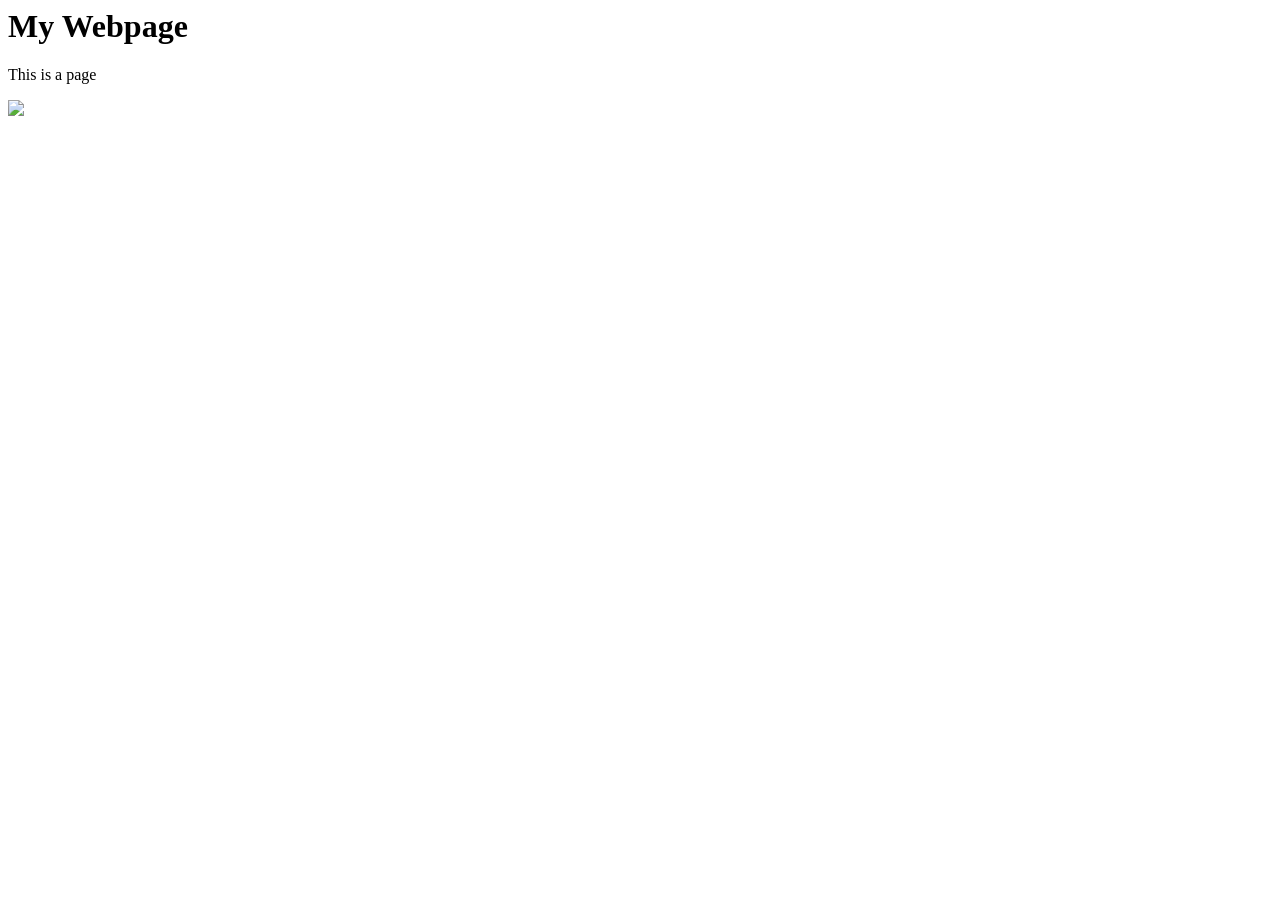
==== index.html @ 97d2f19c "Add files via upload" ====
<html>
<head>
	<title>My Webpage</title>		
</head>
<body>
	<h1>My Webpage</h1>
	<p>This is a page</p>
	<img src="https://cdn0.iconfinder.com/data/icons/office-icon-set-2/100/Noun_Project_100Icon_10px_grid-07-512.png">
</body>
</html>
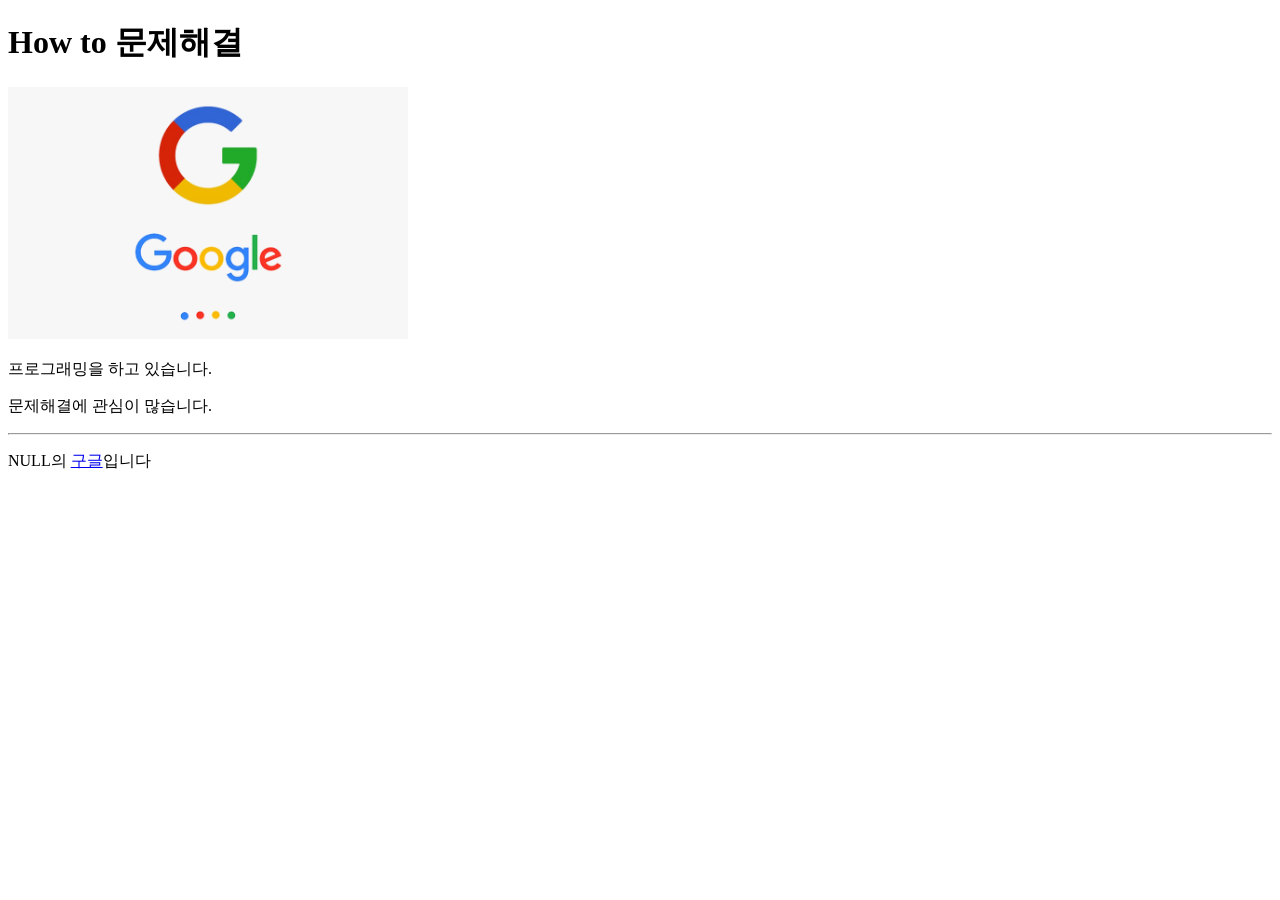
==== commit 7aefb531: "Add files via upload" ====
--- a/index.html
+++ b/index.html
@@ -1,10 +1,15 @@
+<!DOCTYPE html>
 <html>
-<head>
-	<title>My Webpage</title>		
-</head>
-<body>
-	<h1>My Webpage</h1>
-	<p>This is a page</p>
-	<img src="https://cdn0.iconfinder.com/data/icons/office-icon-set-2/100/Noun_Project_100Icon_10px_grid-07-512.png">
-</body>
+	<head>
+		<meta charset="utf-8">
+		<title>LLUN.com</title>
+	</head>
+	<body>
+		<h1>How to 문제해결</h1>
+		<img src="img/google.png" width="400" />
+		<p>프로그래밍을 하고 있습니다.</p>
+		<p>문제해결에 관심이 많습니다.</p>
+		<hr>
+		<p>NULL의 <a href="https://google.com">구글</a>입니다</p>
+	</body>
 </html>
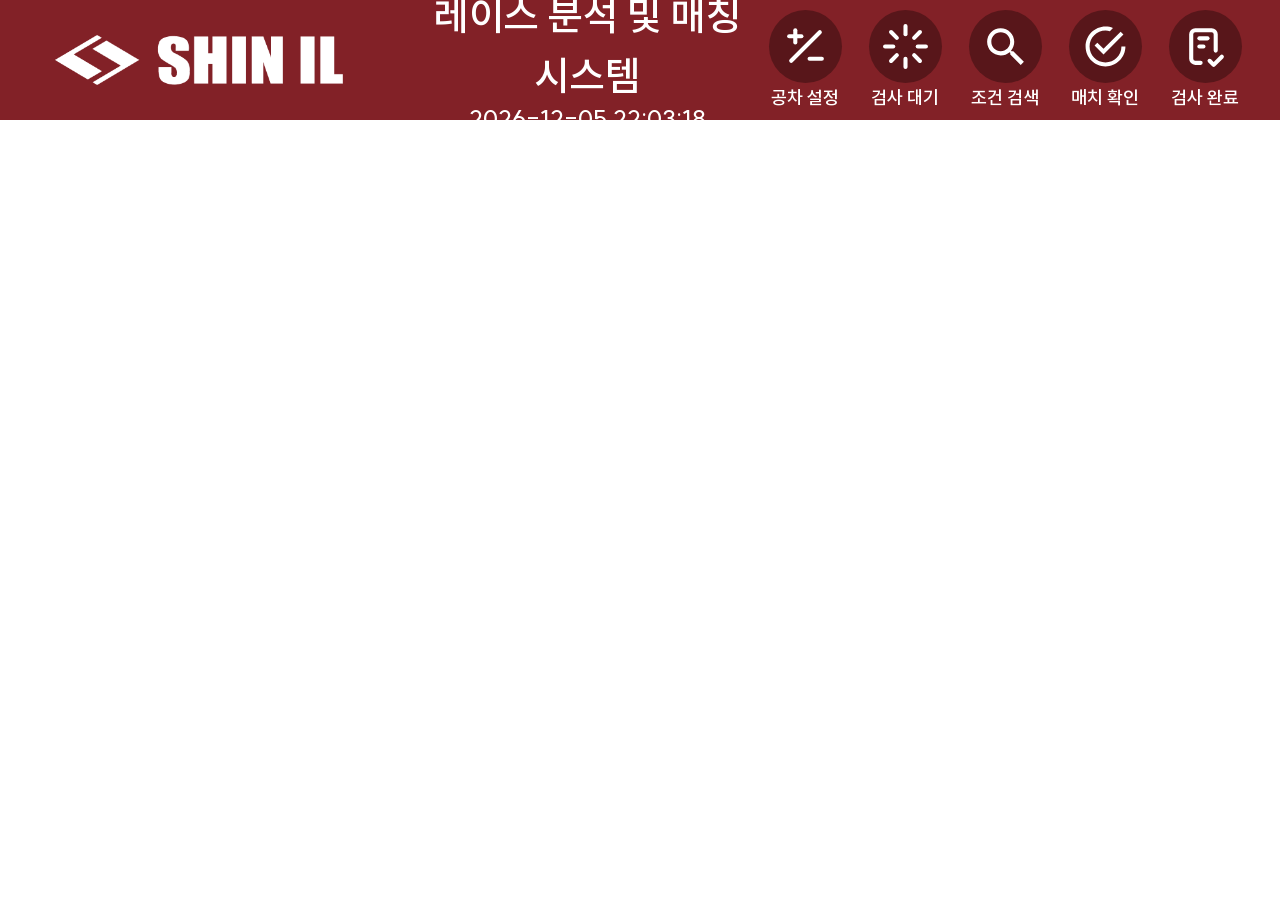
==== commit 941b4dee: "Add files via upload" ====
--- a/index.html
+++ b/index.html
@@ -1,15 +1 @@
-<!DOCTYPE html>
-<html>
-	<head>
-		<meta charset="utf-8">
-		<title>LLUN.com</title>
-	</head>
-	<body>
-		<h1>How to 문제해결</h1>
-		<img src="img/google.png" width="400" />
-		<p>프로그래밍을 하고 있습니다.</p>
-		<p>문제해결에 관심이 많습니다.</p>
-		<hr>
-		<p>NULL의 <a href="https://google.com">구글</a>입니다</p>
-	</body>
-</html>+<!doctype html><html lang="en"><head><meta charset="utf-8"/><link rel="icon" href="/favicon.ico"/><meta name="viewport" content="width=device-width,initial-scale=1"/><meta name="theme-color" content="#000000"/><meta name="description" content="Web site created using create-react-app"/><link rel="apple-touch-icon" href="/logo192.png"/><link rel="manifest" href="/manifest.json"/><title>React App</title><script defer="defer" src="/static/js/main.39c40635.js"></script><link href="/static/css/main.f020a461.css" rel="stylesheet"></head><body><noscript>You need to enable JavaScript to run this app.</noscript><div id="root"></div></body></html>
--- a/static/css/main.f020a461.css
+++ b/static/css/main.f020a461.css
@@ -0,0 +1,6 @@
+@charset "UTF-8";body{-webkit-font-smoothing:antialiased;-moz-osx-font-smoothing:grayscale;font-family:-apple-system,BlinkMacSystemFont,Segoe UI,Roboto,Oxygen,Ubuntu,Cantarell,Fira Sans,Droid Sans,Helvetica Neue,sans-serif}code{font-family:source-code-pro,Menlo,Monaco,Consolas,Courier New,monospace}@font-face{font-display:block;font-family:SUIT;font-weight:400;src:url(/static/media/SUIT-SemiBold.64dc668bc27ab847a449.ttf)}@font-face{font-display:block;font-family:SUIT-SemiBold;font-weight:400;src:url(/static/media/SUIT-ExtraBold.361d33c3d820fcd67cf5.ttf)}@font-face{font-display:block;font-family:SUIT-Bold;font-weight:400;src:url(/static/media/SUIT-Heavy.cfff3eecda49d8691e5a.ttf)}.App{text-align:center}.App-logo{height:40vmin;pointer-events:none}@media (prefers-reduced-motion:no-preference){.App-logo{animation:App-logo-spin 20s linear infinite}}.App-header{align-items:center;background-color:#282c34;color:#fff;display:flex;flex-direction:column;font-size:calc(10px + 2vmin);justify-content:center;min-height:100vh}.App-link{color:#61dafb}@keyframes App-logo-spin{0%{transform:rotate(0deg)}to{transform:rotate(1turn)}}/*!
+ * Bootstrap  v5.3.3 (https://getbootstrap.com/)
+ * Copyright 2011-2024 The Bootstrap Authors
+ * Licensed under MIT (https://github.com/twbs/bootstrap/blob/main/LICENSE)
+ */:root,[data-bs-theme=light]{--bs-blue:#0d6efd;--bs-indigo:#6610f2;--bs-purple:#6f42c1;--bs-pink:#d63384;--bs-red:#dc3545;--bs-orange:#fd7e14;--bs-yellow:#ffc107;--bs-green:#198754;--bs-teal:#20c997;--bs-cyan:#0dcaf0;--bs-black:#000;--bs-white:#fff;--bs-gray:#6c757d;--bs-gray-dark:#343a40;--bs-gray-100:#f8f9fa;--bs-gray-200:#e9ecef;--bs-gray-300:#dee2e6;--bs-gray-400:#ced4da;--bs-gray-500:#adb5bd;--bs-gray-600:#6c757d;--bs-gray-700:#495057;--bs-gray-800:#343a40;--bs-gray-900:#212529;--bs-primary:#0d6efd;--bs-secondary:#6c757d;--bs-success:#198754;--bs-info:#0dcaf0;--bs-warning:#ffc107;--bs-danger:#dc3545;--bs-light:#f8f9fa;--bs-dark:#212529;--bs-primary-rgb:13,110,253;--bs-secondary-rgb:108,117,125;--bs-success-rgb:25,135,84;--bs-info-rgb:13,202,240;--bs-warning-rgb:255,193,7;--bs-danger-rgb:220,53,69;--bs-light-rgb:248,249,250;--bs-dark-rgb:33,37,41;--bs-primary-text-emphasis:#052c65;--bs-secondary-text-emphasis:#2b2f32;--bs-success-text-emphasis:#0a3622;--bs-info-text-emphasis:#055160;--bs-warning-text-emphasis:#664d03;--bs-danger-text-emphasis:#58151c;--bs-light-text-emphasis:#495057;--bs-dark-text-emphasis:#495057;--bs-primary-bg-subtle:#cfe2ff;--bs-secondary-bg-subtle:#e2e3e5;--bs-success-bg-subtle:#d1e7dd;--bs-info-bg-subtle:#cff4fc;--bs-warning-bg-subtle:#fff3cd;--bs-danger-bg-subtle:#f8d7da;--bs-light-bg-subtle:#fcfcfd;--bs-dark-bg-subtle:#ced4da;--bs-primary-border-subtle:#9ec5fe;--bs-secondary-border-subtle:#c4c8cb;--bs-success-border-subtle:#a3cfbb;--bs-info-border-subtle:#9eeaf9;--bs-warning-border-subtle:#ffe69c;--bs-danger-border-subtle:#f1aeb5;--bs-light-border-subtle:#e9ecef;--bs-dark-border-subtle:#adb5bd;--bs-white-rgb:255,255,255;--bs-black-rgb:0,0,0;--bs-font-sans-serif:system-ui,-apple-system,"Segoe UI",Roboto,"Helvetica Neue","Noto Sans","Liberation Sans",Arial,sans-serif,"Apple Color Emoji","Segoe UI Emoji","Segoe UI Symbol","Noto Color Emoji";--bs-font-monospace:SFMono-Regular,Menlo,Monaco,Consolas,"Liberation Mono","Courier New",monospace;--bs-gradient:linear-gradient(180deg,#ffffff26,#fff0);--bs-body-font-family:var(--bs-font-sans-serif);--bs-body-font-size:1rem;--bs-body-font-weight:400;--bs-body-line-height:1.5;--bs-body-color:#212529;--bs-body-color-rgb:33,37,41;--bs-body-bg:#fff;--bs-body-bg-rgb:255,255,255;--bs-emphasis-color:#000;--bs-emphasis-color-rgb:0,0,0;--bs-secondary-color:#212529bf;--bs-secondary-color-rgb:33,37,41;--bs-secondary-bg:#e9ecef;--bs-secondary-bg-rgb:233,236,239;--bs-tertiary-color:#21252980;--bs-tertiary-color-rgb:33,37,41;--bs-tertiary-bg:#f8f9fa;--bs-tertiary-bg-rgb:248,249,250;--bs-heading-color:inherit;--bs-link-color:#0d6efd;--bs-link-color-rgb:13,110,253;--bs-link-decoration:underline;--bs-link-hover-color:#0a58ca;--bs-link-hover-color-rgb:10,88,202;--bs-code-color:#d63384;--bs-highlight-color:#212529;--bs-highlight-bg:#fff3cd;--bs-border-width:1px;--bs-border-style:solid;--bs-border-color:#dee2e6;--bs-border-color-translucent:rgba(0,0,0,.175);--bs-border-radius:0.375rem;--bs-border-radius-sm:0.25rem;--bs-border-radius-lg:0.5rem;--bs-border-radius-xl:1rem;--bs-border-radius-xxl:2rem;--bs-border-radius-2xl:var(--bs-border-radius-xxl);--bs-border-radius-pill:50rem;--bs-box-shadow:0 0.5rem 1rem #00000026;--bs-box-shadow-sm:0 0.125rem 0.25rem rgba(0,0,0,.075);--bs-box-shadow-lg:0 1rem 3rem rgba(0,0,0,.175);--bs-box-shadow-inset:inset 0 1px 2px rgba(0,0,0,.075);--bs-focus-ring-width:0.25rem;--bs-focus-ring-opacity:0.25;--bs-focus-ring-color:#0d6efd40;--bs-form-valid-color:#198754;--bs-form-valid-border-color:#198754;--bs-form-invalid-color:#dc3545;--bs-form-invalid-border-color:#dc3545}[data-bs-theme=dark]{--bs-body-color:#dee2e6;--bs-body-color-rgb:222,226,230;--bs-body-bg:#212529;--bs-body-bg-rgb:33,37,41;--bs-emphasis-color:#fff;--bs-emphasis-color-rgb:255,255,255;--bs-secondary-color:#dee2e6bf;--bs-secondary-color-rgb:222,226,230;--bs-secondary-bg:#343a40;--bs-secondary-bg-rgb:52,58,64;--bs-tertiary-color:#dee2e680;--bs-tertiary-color-rgb:222,226,230;--bs-tertiary-bg:#2b3035;--bs-tertiary-bg-rgb:43,48,53;--bs-primary-text-emphasis:#6ea8fe;--bs-secondary-text-emphasis:#a7acb1;--bs-success-text-emphasis:#75b798;--bs-info-text-emphasis:#6edff6;--bs-warning-text-emphasis:#ffda6a;--bs-danger-text-emphasis:#ea868f;--bs-light-text-emphasis:#f8f9fa;--bs-dark-text-emphasis:#dee2e6;--bs-primary-bg-subtle:#031633;--bs-secondary-bg-subtle:#161719;--bs-success-bg-subtle:#051b11;--bs-info-bg-subtle:#032830;--bs-warning-bg-subtle:#332701;--bs-danger-bg-subtle:#2c0b0e;--bs-light-bg-subtle:#343a40;--bs-dark-bg-subtle:#1a1d20;--bs-primary-border-subtle:#084298;--bs-secondary-border-subtle:#41464b;--bs-success-border-subtle:#0f5132;--bs-info-border-subtle:#087990;--bs-warning-border-subtle:#997404;--bs-danger-border-subtle:#842029;--bs-light-border-subtle:#495057;--bs-dark-border-subtle:#343a40;--bs-heading-color:inherit;--bs-link-color:#6ea8fe;--bs-link-hover-color:#8bb9fe;--bs-link-color-rgb:110,168,254;--bs-link-hover-color-rgb:139,185,254;--bs-code-color:#e685b5;--bs-highlight-color:#dee2e6;--bs-highlight-bg:#664d03;--bs-border-color:#495057;--bs-border-color-translucent:#ffffff26;--bs-form-valid-color:#75b798;--bs-form-valid-border-color:#75b798;--bs-form-invalid-color:#ea868f;--bs-form-invalid-border-color:#ea868f;color-scheme:dark}*,:after,:before{box-sizing:border-box}@media (prefers-reduced-motion:no-preference){:root{scroll-behavior:smooth}}body{-webkit-text-size-adjust:100%;-webkit-tap-highlight-color:transparent;background-color:#fff;background-color:var(--bs-body-bg);color:#212529;color:var(--bs-body-color);font-family:system-ui,-apple-system,Segoe UI,Roboto,Helvetica Neue,Noto Sans,Liberation Sans,Arial,sans-serif,Apple Color Emoji,Segoe UI Emoji,Segoe UI Symbol,Noto Color Emoji;font-family:var(--bs-body-font-family);font-size:1rem;font-size:var(--bs-body-font-size);font-weight:400;font-weight:var(--bs-body-font-weight);line-height:1.5;line-height:var(--bs-body-line-height);margin:0;text-align:var(--bs-body-text-align)}hr{border:0;border-top:1px solid;border-top:var(--bs-border-width) solid;color:inherit;margin:1rem 0;opacity:.25}.h1,.h2,.h3,.h4,.h5,.h6,h1,h2,h3,h4,h5,h6{color:inherit;color:var(--bs-heading-color);font-weight:500;line-height:1.2;margin-bottom:.5rem;margin-top:0}.h1,h1{font-size:calc(1.375rem + 1.5vw)}@media (min-width:1200px){.h1,h1{font-size:2.5rem}}.h2,h2{font-size:calc(1.325rem + .9vw)}@media (min-width:1200px){.h2,h2{font-size:2rem}}.h3,h3{font-size:calc(1.3rem + .6vw)}@media (min-width:1200px){.h3,h3{font-size:1.75rem}}.h4,h4{font-size:calc(1.275rem + .3vw)}@media (min-width:1200px){.h4,h4{font-size:1.5rem}}.h5,h5{font-size:1.25rem}.h6,h6{font-size:1rem}p{margin-bottom:1rem;margin-top:0}abbr[title]{cursor:help;-webkit-text-decoration:underline dotted;text-decoration:underline dotted;-webkit-text-decoration-skip-ink:none;text-decoration-skip-ink:none}address{font-style:normal;line-height:inherit;margin-bottom:1rem}ol,ul{padding-left:2rem}dl,ol,ul{margin-bottom:1rem;margin-top:0}ol ol,ol ul,ul ol,ul ul{margin-bottom:0}dt{font-weight:700}dd{margin-bottom:.5rem;margin-left:0}blockquote{margin:0 0 1rem}b,strong{font-weight:bolder}.small,small{font-size:.875em}.mark,mark{background-color:#fff3cd;background-color:var(--bs-highlight-bg);color:#212529;color:var(--bs-highlight-color);padding:.1875em}sub,sup{font-size:.75em;line-height:0;position:relative;vertical-align:initial}sub{bottom:-.25em}sup{top:-.5em}a{color:#0d6efd;color:rgba(var(--bs-link-color-rgb),var(--bs-link-opacity,1));text-decoration:underline}a:hover{--bs-link-color-rgb:var(--bs-link-hover-color-rgb)}a:not([href]):not([class]),a:not([href]):not([class]):hover{color:inherit;text-decoration:none}code,kbd,pre,samp{font-family:SFMono-Regular,Menlo,Monaco,Consolas,Liberation Mono,Courier New,monospace;font-family:var(--bs-font-monospace);font-size:1em}pre{display:block;font-size:.875em;margin-bottom:1rem;margin-top:0;overflow:auto}pre code{color:inherit;font-size:inherit;word-break:normal}code{word-wrap:break-word;color:#d63384;color:var(--bs-code-color);font-size:.875em}a>code{color:inherit}kbd{background-color:#212529;background-color:var(--bs-body-color);border-radius:.25rem;color:#fff;color:var(--bs-body-bg);font-size:.875em;padding:.1875rem .375rem}kbd kbd{font-size:1em;padding:0}figure{margin:0 0 1rem}img,svg{vertical-align:middle}table{border-collapse:collapse;caption-side:bottom}caption{color:#212529bf;color:var(--bs-secondary-color);padding-bottom:.5rem;padding-top:.5rem;text-align:left}th{text-align:inherit;text-align:-webkit-match-parent}tbody,td,tfoot,th,thead,tr{border:0 solid;border-color:inherit}label{display:inline-block}button{border-radius:0}button:focus:not(:focus-visible){outline:0}button,input,optgroup,select,textarea{font-family:inherit;font-size:inherit;line-height:inherit;margin:0}button,select{text-transform:none}[role=button]{cursor:pointer}select{word-wrap:normal}select:disabled{opacity:1}[list]:not([type=date]):not([type=datetime-local]):not([type=month]):not([type=week]):not([type=time])::-webkit-calendar-picker-indicator{display:none!important}[type=button],[type=reset],[type=submit],button{-webkit-appearance:button}[type=button]:not(:disabled),[type=reset]:not(:disabled),[type=submit]:not(:disabled),button:not(:disabled){cursor:pointer}::-moz-focus-inner{border-style:none;padding:0}textarea{resize:vertical}fieldset{border:0;margin:0;min-width:0;padding:0}legend{float:left;font-size:calc(1.275rem + .3vw);line-height:inherit;margin-bottom:.5rem;padding:0;width:100%}@media (min-width:1200px){legend{font-size:1.5rem}}legend+*{clear:left}::-webkit-datetime-edit-day-field,::-webkit-datetime-edit-fields-wrapper,::-webkit-datetime-edit-hour-field,::-webkit-datetime-edit-minute,::-webkit-datetime-edit-month-field,::-webkit-datetime-edit-text,::-webkit-datetime-edit-year-field{padding:0}::-webkit-inner-spin-button{height:auto}[type=search]{-webkit-appearance:textfield;outline-offset:-2px}::-webkit-search-decoration{-webkit-appearance:none}::-webkit-color-swatch-wrapper{padding:0}::-webkit-file-upload-button{-webkit-appearance:button;font:inherit}::file-selector-button{-webkit-appearance:button;font:inherit}output{display:inline-block}iframe{border:0}summary{cursor:pointer;display:list-item}progress{vertical-align:initial}[hidden]{display:none!important}.lead{font-size:1.25rem;font-weight:300}.display-1{font-size:calc(1.625rem + 4.5vw);font-weight:300;line-height:1.2}@media (min-width:1200px){.display-1{font-size:5rem}}.display-2{font-size:calc(1.575rem + 3.9vw);font-weight:300;line-height:1.2}@media (min-width:1200px){.display-2{font-size:4.5rem}}.display-3{font-size:calc(1.525rem + 3.3vw);font-weight:300;line-height:1.2}@media (min-width:1200px){.display-3{font-size:4rem}}.display-4{font-size:calc(1.475rem + 2.7vw);font-weight:300;line-height:1.2}@media (min-width:1200px){.display-4{font-size:3.5rem}}.display-5{font-size:calc(1.425rem + 2.1vw);font-weight:300;line-height:1.2}@media (min-width:1200px){.display-5{font-size:3rem}}.display-6{font-size:calc(1.375rem + 1.5vw);font-weight:300;line-height:1.2}@media (min-width:1200px){.display-6{font-size:2.5rem}}.list-inline,.list-unstyled{list-style:none;padding-left:0}.list-inline-item{display:inline-block}.list-inline-item:not(:last-child){margin-right:.5rem}.initialism{font-size:.875em;text-transform:uppercase}.blockquote{font-size:1.25rem;margin-bottom:1rem}.blockquote>:last-child{margin-bottom:0}.blockquote-footer{color:#6c757d;font-size:.875em;margin-bottom:1rem;margin-top:-1rem}.blockquote-footer:before{content:"— "}.img-fluid,.img-thumbnail{height:auto;max-width:100%}.img-thumbnail{background-color:#fff;background-color:var(--bs-body-bg);border:1px solid #dee2e6;border:var(--bs-border-width) solid var(--bs-border-color);border-radius:.375rem;border-radius:var(--bs-border-radius);padding:.25rem}.figure{display:inline-block}.figure-img{line-height:1;margin-bottom:.5rem}.figure-caption{color:#212529bf;color:var(--bs-secondary-color);font-size:.875em}.container,.container-fluid,.container-lg,.container-md,.container-sm,.container-xl,.container-xxl{--bs-gutter-x:1.5rem;--bs-gutter-y:0;margin-left:auto;margin-right:auto;padding-left:calc(var(--bs-gutter-x)*.5);padding-right:calc(var(--bs-gutter-x)*.5);width:100%}@media (min-width:576px){.container,.container-sm{max-width:540px}}@media (min-width:768px){.container,.container-md,.container-sm{max-width:720px}}@media (min-width:992px){.container,.container-lg,.container-md,.container-sm{max-width:960px}}@media (min-width:1200px){.container,.container-lg,.container-md,.container-sm,.container-xl{max-width:1140px}}@media (min-width:1400px){.container,.container-lg,.container-md,.container-sm,.container-xl,.container-xxl{max-width:1320px}}:root{--bs-breakpoint-xs:0;--bs-breakpoint-sm:576px;--bs-breakpoint-md:768px;--bs-breakpoint-lg:992px;--bs-breakpoint-xl:1200px;--bs-breakpoint-xxl:1400px}.row{--bs-gutter-x:1.5rem;--bs-gutter-y:0;display:flex;flex-wrap:wrap;margin-left:calc(var(--bs-gutter-x)*-.5);margin-right:calc(var(--bs-gutter-x)*-.5);margin-top:calc(var(--bs-gutter-y)*-1)}.row>*{flex-shrink:0;margin-top:var(--bs-gutter-y);max-width:100%;padding-left:calc(var(--bs-gutter-x)*.5);padding-right:calc(var(--bs-gutter-x)*.5);width:100%}.col{flex:1 0}.row-cols-auto>*{flex:0 0 auto;width:auto}.row-cols-1>*{flex:0 0 auto;width:100%}.row-cols-2>*{flex:0 0 auto;width:50%}.row-cols-3>*{flex:0 0 auto;width:33.33333333%}.row-cols-4>*{flex:0 0 auto;width:25%}.row-cols-5>*{flex:0 0 auto;width:20%}.row-cols-6>*{flex:0 0 auto;width:16.66666667%}.col-auto{flex:0 0 auto;width:auto}.col-1{flex:0 0 auto;width:8.33333333%}.col-2{flex:0 0 auto;width:16.66666667%}.col-3{flex:0 0 auto;width:25%}.col-4{flex:0 0 auto;width:33.33333333%}.col-5{flex:0 0 auto;width:41.66666667%}.col-6{flex:0 0 auto;width:50%}.col-7{flex:0 0 auto;width:58.33333333%}.col-8{flex:0 0 auto;width:66.66666667%}.col-9{flex:0 0 auto;width:75%}.col-10{flex:0 0 auto;width:83.33333333%}.col-11{flex:0 0 auto;width:91.66666667%}.col-12{flex:0 0 auto;width:100%}.offset-1{margin-left:8.33333333%}.offset-2{margin-left:16.66666667%}.offset-3{margin-left:25%}.offset-4{margin-left:33.33333333%}.offset-5{margin-left:41.66666667%}.offset-6{margin-left:50%}.offset-7{margin-left:58.33333333%}.offset-8{margin-left:66.66666667%}.offset-9{margin-left:75%}.offset-10{margin-left:83.33333333%}.offset-11{margin-left:91.66666667%}.g-0,.gx-0{--bs-gutter-x:0}.g-0,.gy-0{--bs-gutter-y:0}.g-1,.gx-1{--bs-gutter-x:0.25rem}.g-1,.gy-1{--bs-gutter-y:0.25rem}.g-2,.gx-2{--bs-gutter-x:0.5rem}.g-2,.gy-2{--bs-gutter-y:0.5rem}.g-3,.gx-3{--bs-gutter-x:1rem}.g-3,.gy-3{--bs-gutter-y:1rem}.g-4,.gx-4{--bs-gutter-x:1.5rem}.g-4,.gy-4{--bs-gutter-y:1.5rem}.g-5,.gx-5{--bs-gutter-x:3rem}.g-5,.gy-5{--bs-gutter-y:3rem}@media (min-width:576px){.col-sm{flex:1 0}.row-cols-sm-auto>*{flex:0 0 auto;width:auto}.row-cols-sm-1>*{flex:0 0 auto;width:100%}.row-cols-sm-2>*{flex:0 0 auto;width:50%}.row-cols-sm-3>*{flex:0 0 auto;width:33.33333333%}.row-cols-sm-4>*{flex:0 0 auto;width:25%}.row-cols-sm-5>*{flex:0 0 auto;width:20%}.row-cols-sm-6>*{flex:0 0 auto;width:16.66666667%}.col-sm-auto{flex:0 0 auto;width:auto}.col-sm-1{flex:0 0 auto;width:8.33333333%}.col-sm-2{flex:0 0 auto;width:16.66666667%}.col-sm-3{flex:0 0 auto;width:25%}.col-sm-4{flex:0 0 auto;width:33.33333333%}.col-sm-5{flex:0 0 auto;width:41.66666667%}.col-sm-6{flex:0 0 auto;width:50%}.col-sm-7{flex:0 0 auto;width:58.33333333%}.col-sm-8{flex:0 0 auto;width:66.66666667%}.col-sm-9{flex:0 0 auto;width:75%}.col-sm-10{flex:0 0 auto;width:83.33333333%}.col-sm-11{flex:0 0 auto;width:91.66666667%}.col-sm-12{flex:0 0 auto;width:100%}.offset-sm-0{margin-left:0}.offset-sm-1{margin-left:8.33333333%}.offset-sm-2{margin-left:16.66666667%}.offset-sm-3{margin-left:25%}.offset-sm-4{margin-left:33.33333333%}.offset-sm-5{margin-left:41.66666667%}.offset-sm-6{margin-left:50%}.offset-sm-7{margin-left:58.33333333%}.offset-sm-8{margin-left:66.66666667%}.offset-sm-9{margin-left:75%}.offset-sm-10{margin-left:83.33333333%}.offset-sm-11{margin-left:91.66666667%}.g-sm-0,.gx-sm-0{--bs-gutter-x:0}.g-sm-0,.gy-sm-0{--bs-gutter-y:0}.g-sm-1,.gx-sm-1{--bs-gutter-x:0.25rem}.g-sm-1,.gy-sm-1{--bs-gutter-y:0.25rem}.g-sm-2,.gx-sm-2{--bs-gutter-x:0.5rem}.g-sm-2,.gy-sm-2{--bs-gutter-y:0.5rem}.g-sm-3,.gx-sm-3{--bs-gutter-x:1rem}.g-sm-3,.gy-sm-3{--bs-gutter-y:1rem}.g-sm-4,.gx-sm-4{--bs-gutter-x:1.5rem}.g-sm-4,.gy-sm-4{--bs-gutter-y:1.5rem}.g-sm-5,.gx-sm-5{--bs-gutter-x:3rem}.g-sm-5,.gy-sm-5{--bs-gutter-y:3rem}}@media (min-width:768px){.col-md{flex:1 0}.row-cols-md-auto>*{flex:0 0 auto;width:auto}.row-cols-md-1>*{flex:0 0 auto;width:100%}.row-cols-md-2>*{flex:0 0 auto;width:50%}.row-cols-md-3>*{flex:0 0 auto;width:33.33333333%}.row-cols-md-4>*{flex:0 0 auto;width:25%}.row-cols-md-5>*{flex:0 0 auto;width:20%}.row-cols-md-6>*{flex:0 0 auto;width:16.66666667%}.col-md-auto{flex:0 0 auto;width:auto}.col-md-1{flex:0 0 auto;width:8.33333333%}.col-md-2{flex:0 0 auto;width:16.66666667%}.col-md-3{flex:0 0 auto;width:25%}.col-md-4{flex:0 0 auto;width:33.33333333%}.col-md-5{flex:0 0 auto;width:41.66666667%}.col-md-6{flex:0 0 auto;width:50%}.col-md-7{flex:0 0 auto;width:58.33333333%}.col-md-8{flex:0 0 auto;width:66.66666667%}.col-md-9{flex:0 0 auto;width:75%}.col-md-10{flex:0 0 auto;width:83.33333333%}.col-md-11{flex:0 0 auto;width:91.66666667%}.col-md-12{flex:0 0 auto;width:100%}.offset-md-0{margin-left:0}.offset-md-1{margin-left:8.33333333%}.offset-md-2{margin-left:16.66666667%}.offset-md-3{margin-left:25%}.offset-md-4{margin-left:33.33333333%}.offset-md-5{margin-left:41.66666667%}.offset-md-6{margin-left:50%}.offset-md-7{margin-left:58.33333333%}.offset-md-8{margin-left:66.66666667%}.offset-md-9{margin-left:75%}.offset-md-10{margin-left:83.33333333%}.offset-md-11{margin-left:91.66666667%}.g-md-0,.gx-md-0{--bs-gutter-x:0}.g-md-0,.gy-md-0{--bs-gutter-y:0}.g-md-1,.gx-md-1{--bs-gutter-x:0.25rem}.g-md-1,.gy-md-1{--bs-gutter-y:0.25rem}.g-md-2,.gx-md-2{--bs-gutter-x:0.5rem}.g-md-2,.gy-md-2{--bs-gutter-y:0.5rem}.g-md-3,.gx-md-3{--bs-gutter-x:1rem}.g-md-3,.gy-md-3{--bs-gutter-y:1rem}.g-md-4,.gx-md-4{--bs-gutter-x:1.5rem}.g-md-4,.gy-md-4{--bs-gutter-y:1.5rem}.g-md-5,.gx-md-5{--bs-gutter-x:3rem}.g-md-5,.gy-md-5{--bs-gutter-y:3rem}}@media (min-width:992px){.col-lg{flex:1 0}.row-cols-lg-auto>*{flex:0 0 auto;width:auto}.row-cols-lg-1>*{flex:0 0 auto;width:100%}.row-cols-lg-2>*{flex:0 0 auto;width:50%}.row-cols-lg-3>*{flex:0 0 auto;width:33.33333333%}.row-cols-lg-4>*{flex:0 0 auto;width:25%}.row-cols-lg-5>*{flex:0 0 auto;width:20%}.row-cols-lg-6>*{flex:0 0 auto;width:16.66666667%}.col-lg-auto{flex:0 0 auto;width:auto}.col-lg-1{flex:0 0 auto;width:8.33333333%}.col-lg-2{flex:0 0 auto;width:16.66666667%}.col-lg-3{flex:0 0 auto;width:25%}.col-lg-4{flex:0 0 auto;width:33.33333333%}.col-lg-5{flex:0 0 auto;width:41.66666667%}.col-lg-6{flex:0 0 auto;width:50%}.col-lg-7{flex:0 0 auto;width:58.33333333%}.col-lg-8{flex:0 0 auto;width:66.66666667%}.col-lg-9{flex:0 0 auto;width:75%}.col-lg-10{flex:0 0 auto;width:83.33333333%}.col-lg-11{flex:0 0 auto;width:91.66666667%}.col-lg-12{flex:0 0 auto;width:100%}.offset-lg-0{margin-left:0}.offset-lg-1{margin-left:8.33333333%}.offset-lg-2{margin-left:16.66666667%}.offset-lg-3{margin-left:25%}.offset-lg-4{margin-left:33.33333333%}.offset-lg-5{margin-left:41.66666667%}.offset-lg-6{margin-left:50%}.offset-lg-7{margin-left:58.33333333%}.offset-lg-8{margin-left:66.66666667%}.offset-lg-9{margin-left:75%}.offset-lg-10{margin-left:83.33333333%}.offset-lg-11{margin-left:91.66666667%}.g-lg-0,.gx-lg-0{--bs-gutter-x:0}.g-lg-0,.gy-lg-0{--bs-gutter-y:0}.g-lg-1,.gx-lg-1{--bs-gutter-x:0.25rem}.g-lg-1,.gy-lg-1{--bs-gutter-y:0.25rem}.g-lg-2,.gx-lg-2{--bs-gutter-x:0.5rem}.g-lg-2,.gy-lg-2{--bs-gutter-y:0.5rem}.g-lg-3,.gx-lg-3{--bs-gutter-x:1rem}.g-lg-3,.gy-lg-3{--bs-gutter-y:1rem}.g-lg-4,.gx-lg-4{--bs-gutter-x:1.5rem}.g-lg-4,.gy-lg-4{--bs-gutter-y:1.5rem}.g-lg-5,.gx-lg-5{--bs-gutter-x:3rem}.g-lg-5,.gy-lg-5{--bs-gutter-y:3rem}}@media (min-width:1200px){.col-xl{flex:1 0}.row-cols-xl-auto>*{flex:0 0 auto;width:auto}.row-cols-xl-1>*{flex:0 0 auto;width:100%}.row-cols-xl-2>*{flex:0 0 auto;width:50%}.row-cols-xl-3>*{flex:0 0 auto;width:33.33333333%}.row-cols-xl-4>*{flex:0 0 auto;width:25%}.row-cols-xl-5>*{flex:0 0 auto;width:20%}.row-cols-xl-6>*{flex:0 0 auto;width:16.66666667%}.col-xl-auto{flex:0 0 auto;width:auto}.col-xl-1{flex:0 0 auto;width:8.33333333%}.col-xl-2{flex:0 0 auto;width:16.66666667%}.col-xl-3{flex:0 0 auto;width:25%}.col-xl-4{flex:0 0 auto;width:33.33333333%}.col-xl-5{flex:0 0 auto;width:41.66666667%}.col-xl-6{flex:0 0 auto;width:50%}.col-xl-7{flex:0 0 auto;width:58.33333333%}.col-xl-8{flex:0 0 auto;width:66.66666667%}.col-xl-9{flex:0 0 auto;width:75%}.col-xl-10{flex:0 0 auto;width:83.33333333%}.col-xl-11{flex:0 0 auto;width:91.66666667%}.col-xl-12{flex:0 0 auto;width:100%}.offset-xl-0{margin-left:0}.offset-xl-1{margin-left:8.33333333%}.offset-xl-2{margin-left:16.66666667%}.offset-xl-3{margin-left:25%}.offset-xl-4{margin-left:33.33333333%}.offset-xl-5{margin-left:41.66666667%}.offset-xl-6{margin-left:50%}.offset-xl-7{margin-left:58.33333333%}.offset-xl-8{margin-left:66.66666667%}.offset-xl-9{margin-left:75%}.offset-xl-10{margin-left:83.33333333%}.offset-xl-11{margin-left:91.66666667%}.g-xl-0,.gx-xl-0{--bs-gutter-x:0}.g-xl-0,.gy-xl-0{--bs-gutter-y:0}.g-xl-1,.gx-xl-1{--bs-gutter-x:0.25rem}.g-xl-1,.gy-xl-1{--bs-gutter-y:0.25rem}.g-xl-2,.gx-xl-2{--bs-gutter-x:0.5rem}.g-xl-2,.gy-xl-2{--bs-gutter-y:0.5rem}.g-xl-3,.gx-xl-3{--bs-gutter-x:1rem}.g-xl-3,.gy-xl-3{--bs-gutter-y:1rem}.g-xl-4,.gx-xl-4{--bs-gutter-x:1.5rem}.g-xl-4,.gy-xl-4{--bs-gutter-y:1.5rem}.g-xl-5,.gx-xl-5{--bs-gutter-x:3rem}.g-xl-5,.gy-xl-5{--bs-gutter-y:3rem}}@media (min-width:1400px){.col-xxl{flex:1 0}.row-cols-xxl-auto>*{flex:0 0 auto;width:auto}.row-cols-xxl-1>*{flex:0 0 auto;width:100%}.row-cols-xxl-2>*{flex:0 0 auto;width:50%}.row-cols-xxl-3>*{flex:0 0 auto;width:33.33333333%}.row-cols-xxl-4>*{flex:0 0 auto;width:25%}.row-cols-xxl-5>*{flex:0 0 auto;width:20%}.row-cols-xxl-6>*{flex:0 0 auto;width:16.66666667%}.col-xxl-auto{flex:0 0 auto;width:auto}.col-xxl-1{flex:0 0 auto;width:8.33333333%}.col-xxl-2{flex:0 0 auto;width:16.66666667%}.col-xxl-3{flex:0 0 auto;width:25%}.col-xxl-4{flex:0 0 auto;width:33.33333333%}.col-xxl-5{flex:0 0 auto;width:41.66666667%}.col-xxl-6{flex:0 0 auto;width:50%}.col-xxl-7{flex:0 0 auto;width:58.33333333%}.col-xxl-8{flex:0 0 auto;width:66.66666667%}.col-xxl-9{flex:0 0 auto;width:75%}.col-xxl-10{flex:0 0 auto;width:83.33333333%}.col-xxl-11{flex:0 0 auto;width:91.66666667%}.col-xxl-12{flex:0 0 auto;width:100%}.offset-xxl-0{margin-left:0}.offset-xxl-1{margin-left:8.33333333%}.offset-xxl-2{margin-left:16.66666667%}.offset-xxl-3{margin-left:25%}.offset-xxl-4{margin-left:33.33333333%}.offset-xxl-5{margin-left:41.66666667%}.offset-xxl-6{margin-left:50%}.offset-xxl-7{margin-left:58.33333333%}.offset-xxl-8{margin-left:66.66666667%}.offset-xxl-9{margin-left:75%}.offset-xxl-10{margin-left:83.33333333%}.offset-xxl-11{margin-left:91.66666667%}.g-xxl-0,.gx-xxl-0{--bs-gutter-x:0}.g-xxl-0,.gy-xxl-0{--bs-gutter-y:0}.g-xxl-1,.gx-xxl-1{--bs-gutter-x:0.25rem}.g-xxl-1,.gy-xxl-1{--bs-gutter-y:0.25rem}.g-xxl-2,.gx-xxl-2{--bs-gutter-x:0.5rem}.g-xxl-2,.gy-xxl-2{--bs-gutter-y:0.5rem}.g-xxl-3,.gx-xxl-3{--bs-gutter-x:1rem}.g-xxl-3,.gy-xxl-3{--bs-gutter-y:1rem}.g-xxl-4,.gx-xxl-4{--bs-gutter-x:1.5rem}.g-xxl-4,.gy-xxl-4{--bs-gutter-y:1.5rem}.g-xxl-5,.gx-xxl-5{--bs-gutter-x:3rem}.g-xxl-5,.gy-xxl-5{--bs-gutter-y:3rem}}.table{--bs-table-color-type:initial;--bs-table-bg-type:initial;--bs-table-color-state:initial;--bs-table-bg-state:initial;--bs-table-color:var(--bs-emphasis-color);--bs-table-bg:var(--bs-body-bg);--bs-table-border-color:var(--bs-border-color);--bs-table-accent-bg:#0000;--bs-table-striped-color:var(--bs-emphasis-color);--bs-table-striped-bg:rgba(var(--bs-emphasis-color-rgb),0.05);--bs-table-active-color:var(--bs-emphasis-color);--bs-table-active-bg:rgba(var(--bs-emphasis-color-rgb),0.1);--bs-table-hover-color:var(--bs-emphasis-color);--bs-table-hover-bg:rgba(var(--bs-emphasis-color-rgb),0.075);border-color:var(--bs-table-border-color);margin-bottom:1rem;vertical-align:top;width:100%}.table>:not(caption)>*>*{background-color:var(--bs-table-bg);border-bottom-width:1px;border-bottom-width:var(--bs-border-width);box-shadow:inset 0 0 0 9999px var(--bs-table-accent-bg);box-shadow:inset 0 0 0 9999px var(--bs-table-bg-state,var(--bs-table-bg-type,var(--bs-table-accent-bg)));color:var(--bs-table-color);color:var(--bs-table-color-state,var(--bs-table-color-type,var(--bs-table-color)));padding:.5rem}.table>tbody{vertical-align:inherit}.table>thead{vertical-align:bottom}.table-group-divider{border-top:2px solid;border-top:calc(var(--bs-border-width)*2) solid}.caption-top{caption-side:top}.table-sm>:not(caption)>*>*{padding:.25rem}.table-bordered>:not(caption)>*{border-width:1px 0;border-width:var(--bs-border-width) 0}.table-bordered>:not(caption)>*>*{border-width:0 1px;border-width:0 var(--bs-border-width)}.table-borderless>:not(caption)>*>*{border-bottom-width:0}.table-borderless>:not(:first-child){border-top-width:0}.table-striped-columns>:not(caption)>tr>:nth-child(2n),.table-striped>tbody>tr:nth-of-type(odd)>*{--bs-table-color-type:var(--bs-table-striped-color);--bs-table-bg-type:var(--bs-table-striped-bg)}.table-active{--bs-table-color-state:var(--bs-table-active-color);--bs-table-bg-state:var(--bs-table-active-bg)}.table-hover>tbody>tr:hover>*{--bs-table-color-state:var(--bs-table-hover-color);--bs-table-bg-state:var(--bs-table-hover-bg)}.table-primary{--bs-table-color:#000;--bs-table-bg:#cfe2ff;--bs-table-border-color:#a6b5cc;--bs-table-striped-bg:#c5d7f2;--bs-table-striped-color:#000;--bs-table-active-bg:#bacbe6;--bs-table-active-color:#000;--bs-table-hover-bg:#bfd1ec;--bs-table-hover-color:#000}.table-primary,.table-secondary{border-color:var(--bs-table-border-color);color:var(--bs-table-color)}.table-secondary{--bs-table-color:#000;--bs-table-bg:#e2e3e5;--bs-table-border-color:#b5b6b7;--bs-table-striped-bg:#d7d8da;--bs-table-striped-color:#000;--bs-table-active-bg:#cbccce;--bs-table-active-color:#000;--bs-table-hover-bg:#d1d2d4;--bs-table-hover-color:#000}.table-success{--bs-table-color:#000;--bs-table-bg:#d1e7dd;--bs-table-border-color:#a7b9b1;--bs-table-striped-bg:#c7dbd2;--bs-table-striped-color:#000;--bs-table-active-bg:#bcd0c7;--bs-table-active-color:#000;--bs-table-hover-bg:#c1d6cc;--bs-table-hover-color:#000}.table-info,.table-success{border-color:var(--bs-table-border-color);color:var(--bs-table-color)}.table-info{--bs-table-color:#000;--bs-table-bg:#cff4fc;--bs-table-border-color:#a6c3ca;--bs-table-striped-bg:#c5e8ef;--bs-table-striped-color:#000;--bs-table-active-bg:#badce3;--bs-table-active-color:#000;--bs-table-hover-bg:#bfe2e9;--bs-table-hover-color:#000}.table-warning{--bs-table-color:#000;--bs-table-bg:#fff3cd;--bs-table-border-color:#ccc2a4;--bs-table-striped-bg:#f2e7c3;--bs-table-striped-color:#000;--bs-table-active-bg:#e6dbb9;--bs-table-active-color:#000;--bs-table-hover-bg:#ece1be;--bs-table-hover-color:#000}.table-danger,.table-warning{border-color:var(--bs-table-border-color);color:var(--bs-table-color)}.table-danger{--bs-table-color:#000;--bs-table-bg:#f8d7da;--bs-table-border-color:#c6acae;--bs-table-striped-bg:#eccccf;--bs-table-striped-color:#000;--bs-table-active-bg:#dfc2c4;--bs-table-active-color:#000;--bs-table-hover-bg:#e5c7ca;--bs-table-hover-color:#000}.table-light{--bs-table-color:#000;--bs-table-bg:#f8f9fa;--bs-table-border-color:#c6c7c8;--bs-table-striped-bg:#ecedee;--bs-table-striped-color:#000;--bs-table-active-bg:#dfe0e1;--bs-table-active-color:#000;--bs-table-hover-bg:#e5e6e7;--bs-table-hover-color:#000}.table-dark,.table-light{border-color:var(--bs-table-border-color);color:var(--bs-table-color)}.table-dark{--bs-table-color:#fff;--bs-table-bg:#212529;--bs-table-border-color:#4d5154;--bs-table-striped-bg:#2c3034;--bs-table-striped-color:#fff;--bs-table-active-bg:#373b3e;--bs-table-active-color:#fff;--bs-table-hover-bg:#323539;--bs-table-hover-color:#fff}.table-responsive{-webkit-overflow-scrolling:touch;overflow-x:auto}@media (max-width:575.98px){.table-responsive-sm{-webkit-overflow-scrolling:touch;overflow-x:auto}}@media (max-width:767.98px){.table-responsive-md{-webkit-overflow-scrolling:touch;overflow-x:auto}}@media (max-width:991.98px){.table-responsive-lg{-webkit-overflow-scrolling:touch;overflow-x:auto}}@media (max-width:1199.98px){.table-responsive-xl{-webkit-overflow-scrolling:touch;overflow-x:auto}}@media (max-width:1399.98px){.table-responsive-xxl{-webkit-overflow-scrolling:touch;overflow-x:auto}}.form-label{margin-bottom:.5rem}.col-form-label{font-size:inherit;line-height:1.5;margin-bottom:0;padding-bottom:calc(.375rem + 1px);padding-bottom:calc(.375rem + var(--bs-border-width));padding-top:calc(.375rem + 1px);padding-top:calc(.375rem + var(--bs-border-width))}.col-form-label-lg{font-size:1.25rem;padding-bottom:calc(.5rem + 1px);padding-bottom:calc(.5rem + var(--bs-border-width));padding-top:calc(.5rem + 1px);padding-top:calc(.5rem + var(--bs-border-width))}.col-form-label-sm{font-size:.875rem;padding-bottom:calc(.25rem + 1px);padding-bottom:calc(.25rem + var(--bs-border-width));padding-top:calc(.25rem + 1px);padding-top:calc(.25rem + var(--bs-border-width))}.form-text{color:#212529bf;color:var(--bs-secondary-color);font-size:.875em;margin-top:.25rem}.form-control{-webkit-appearance:none;appearance:none;background-clip:padding-box;background-color:#fff;background-color:var(--bs-body-bg);border:1px solid #dee2e6;border:var(--bs-border-width) solid var(--bs-border-color);border-radius:.375rem;border-radius:var(--bs-border-radius);color:#212529;color:var(--bs-body-color);display:block;font-size:1rem;font-weight:400;line-height:1.5;padding:.375rem .75rem;transition:border-color .15s ease-in-out,box-shadow .15s ease-in-out;width:100%}@media (prefers-reduced-motion:reduce){.form-control{transition:none}}.form-control[type=file]{overflow:hidden}.form-control[type=file]:not(:disabled):not([readonly]){cursor:pointer}.form-control:focus{background-color:#fff;background-color:var(--bs-body-bg);border-color:#86b7fe;box-shadow:0 0 0 .25rem #0d6efd40;color:#212529;color:var(--bs-body-color);outline:0}.form-control::-webkit-date-and-time-value{height:1.5em;margin:0;min-width:85px}.form-control::-webkit-datetime-edit{display:block;padding:0}.form-control::placeholder{color:#212529bf;color:var(--bs-secondary-color);opacity:1}.form-control:disabled{background-color:#e9ecef;background-color:var(--bs-secondary-bg);opacity:1}.form-control::-webkit-file-upload-button{background-color:#f8f9fa;background-color:var(--bs-tertiary-bg);border:0 solid;border-color:inherit;border-inline-end-width:1px;border-inline-end-width:var(--bs-border-width);border-radius:0;color:#212529;color:var(--bs-body-color);margin:-.375rem -.75rem;margin-inline-end:.75rem;padding:.375rem .75rem;pointer-events:none;-webkit-transition:color .15s ease-in-out,background-color .15s ease-in-out,border-color .15s ease-in-out,box-shadow .15s ease-in-out;transition:color .15s ease-in-out,background-color .15s ease-in-out,border-color .15s ease-in-out,box-shadow .15s ease-in-out}.form-control::file-selector-button{background-color:#f8f9fa;background-color:var(--bs-tertiary-bg);border:0 solid;border-color:inherit;border-inline-end-width:1px;border-inline-end-width:var(--bs-border-width);border-radius:0;color:#212529;color:var(--bs-body-color);margin:-.375rem -.75rem;margin-inline-end:.75rem;padding:.375rem .75rem;pointer-events:none;transition:color .15s ease-in-out,background-color .15s ease-in-out,border-color .15s ease-in-out,box-shadow .15s ease-in-out}@media (prefers-reduced-motion:reduce){.form-control::-webkit-file-upload-button{-webkit-transition:none;transition:none}.form-control::file-selector-button{transition:none}}.form-control:hover:not(:disabled):not([readonly])::-webkit-file-upload-button{background-color:#e9ecef;background-color:var(--bs-secondary-bg)}.form-control:hover:not(:disabled):not([readonly])::file-selector-button{background-color:#e9ecef;background-color:var(--bs-secondary-bg)}.form-control-plaintext{background-color:initial;border:solid #0000;border-width:1px 0;border-width:var(--bs-border-width) 0;color:#212529;color:var(--bs-body-color);display:block;line-height:1.5;margin-bottom:0;padding:.375rem 0;width:100%}.form-control-plaintext:focus{outline:0}.form-control-plaintext.form-control-lg,.form-control-plaintext.form-control-sm{padding-left:0;padding-right:0}.form-control-sm{border-radius:.25rem;border-radius:var(--bs-border-radius-sm);font-size:.875rem;min-height:calc(1.5em + .5rem + 2px);min-height:calc(1.5em + .5rem + var(--bs-border-width)*2);padding:.25rem .5rem}.form-control-sm::-webkit-file-upload-button{margin:-.25rem -.5rem;margin-inline-end:.5rem;padding:.25rem .5rem}.form-control-sm::file-selector-button{margin:-.25rem -.5rem;margin-inline-end:.5rem;padding:.25rem .5rem}.form-control-lg{border-radius:.5rem;border-radius:var(--bs-border-radius-lg);font-size:1.25rem;min-height:calc(1.5em + 1rem + 2px);min-height:calc(1.5em + 1rem + var(--bs-border-width)*2);padding:.5rem 1rem}.form-control-lg::-webkit-file-upload-button{margin:-.5rem -1rem;margin-inline-end:1rem;padding:.5rem 1rem}.form-control-lg::file-selector-button{margin:-.5rem -1rem;margin-inline-end:1rem;padding:.5rem 1rem}textarea.form-control{min-height:calc(1.5em + .75rem + 2px);min-height:calc(1.5em + .75rem + var(--bs-border-width)*2)}textarea.form-control-sm{min-height:calc(1.5em + .5rem + 2px);min-height:calc(1.5em + .5rem + var(--bs-border-width)*2)}textarea.form-control-lg{min-height:calc(1.5em + 1rem + 2px);min-height:calc(1.5em + 1rem + var(--bs-border-width)*2)}.form-control-color{height:calc(1.5em + .75rem + 2px);height:calc(1.5em + .75rem + var(--bs-border-width)*2);padding:.375rem;width:3rem}.form-control-color:not(:disabled):not([readonly]){cursor:pointer}.form-control-color::-moz-color-swatch{border:0!important;border-radius:.375rem;border-radius:var(--bs-border-radius)}.form-control-color::-webkit-color-swatch{border:0!important;border-radius:.375rem;border-radius:var(--bs-border-radius)}.form-control-color.form-control-sm{height:calc(1.5em + .5rem + 2px);height:calc(1.5em + .5rem + var(--bs-border-width)*2)}.form-control-color.form-control-lg{height:calc(1.5em + 1rem + 2px);height:calc(1.5em + 1rem + var(--bs-border-width)*2)}.form-select{--bs-form-select-bg-img:url("data:image/svg+xml;charset=utf-8,%3Csvg xmlns='http://www.w3.org/2000/svg' viewBox='0 0 16 16'%3E%3Cpath fill='none' stroke='%23343a40' stroke-linecap='round' stroke-linejoin='round' stroke-width='2' d='m2 5 6 6 6-6'/%3E%3C/svg%3E");-webkit-appearance:none;appearance:none;background-color:#fff;background-color:var(--bs-body-bg);background-image:var(--bs-form-select-bg-img),none;background-image:var(--bs-form-select-bg-img),var(--bs-form-select-bg-icon,none);background-position:right .75rem center;background-repeat:no-repeat;background-size:16px 12px;border:1px solid #dee2e6;border:var(--bs-border-width) solid var(--bs-border-color);border-radius:.375rem;border-radius:var(--bs-border-radius);color:#212529;color:var(--bs-body-color);display:block;font-size:1rem;font-weight:400;line-height:1.5;padding:.375rem 2.25rem .375rem .75rem;transition:border-color .15s ease-in-out,box-shadow .15s ease-in-out;width:100%}@media (prefers-reduced-motion:reduce){.form-select{transition:none}}.form-select:focus{border-color:#86b7fe;box-shadow:0 0 0 .25rem #0d6efd40;outline:0}.form-select[multiple],.form-select[size]:not([size="1"]){background-image:none;padding-right:.75rem}.form-select:disabled{background-color:#e9ecef;background-color:var(--bs-secondary-bg)}.form-select:-moz-focusring{color:#0000;text-shadow:0 0 0 #212529;text-shadow:0 0 0 var(--bs-body-color)}.form-select-sm{border-radius:.25rem;border-radius:var(--bs-border-radius-sm);font-size:.875rem;padding-bottom:.25rem;padding-left:.5rem;padding-top:.25rem}.form-select-lg{border-radius:.5rem;border-radius:var(--bs-border-radius-lg);font-size:1.25rem;padding-bottom:.5rem;padding-left:1rem;padding-top:.5rem}[data-bs-theme=dark] .form-select{--bs-form-select-bg-img:url("data:image/svg+xml;charset=utf-8,%3Csvg xmlns='http://www.w3.org/2000/svg' viewBox='0 0 16 16'%3E%3Cpath fill='none' stroke='%23dee2e6' stroke-linecap='round' stroke-linejoin='round' stroke-width='2' d='m2 5 6 6 6-6'/%3E%3C/svg%3E")}.form-check{display:block;margin-bottom:.125rem;min-height:1.5rem;padding-left:1.5em}.form-check .form-check-input{float:left;margin-left:-1.5em}.form-check-reverse{padding-left:0;padding-right:1.5em;text-align:right}.form-check-reverse .form-check-input{float:right;margin-left:0;margin-right:-1.5em}.form-check-input{--bs-form-check-bg:var(--bs-body-bg);-webkit-appearance:none;appearance:none;background-color:var(--bs-form-check-bg);background-image:var(--bs-form-check-bg-image);background-position:50%;background-repeat:no-repeat;background-size:contain;border:1px solid #dee2e6;border:var(--bs-border-width) solid var(--bs-border-color);flex-shrink:0;height:1em;margin-top:.25em;-webkit-print-color-adjust:exact;print-color-adjust:exact;vertical-align:top;width:1em}.form-check-input[type=checkbox]{border-radius:.25em}.form-check-input[type=radio]{border-radius:50%}.form-check-input:active{filter:brightness(90%)}.form-check-input:focus{border-color:#86b7fe;box-shadow:0 0 0 .25rem #0d6efd40;outline:0}.form-check-input:checked{background-color:#0d6efd;border-color:#0d6efd}.form-check-input:checked[type=checkbox]{--bs-form-check-bg-image:url("data:image/svg+xml;charset=utf-8,%3Csvg xmlns='http://www.w3.org/2000/svg' viewBox='0 0 20 20'%3E%3Cpath fill='none' stroke='%23fff' stroke-linecap='round' stroke-linejoin='round' stroke-width='3' d='m6 10 3 3 6-6'/%3E%3C/svg%3E")}.form-check-input:checked[type=radio]{--bs-form-check-bg-image:url("data:image/svg+xml;charset=utf-8,%3Csvg xmlns='http://www.w3.org/2000/svg' viewBox='-4 -4 8 8'%3E%3Ccircle r='2' fill='%23fff'/%3E%3C/svg%3E")}.form-check-input[type=checkbox]:indeterminate{--bs-form-check-bg-image:url("data:image/svg+xml;charset=utf-8,%3Csvg xmlns='http://www.w3.org/2000/svg' viewBox='0 0 20 20'%3E%3Cpath fill='none' stroke='%23fff' stroke-linecap='round' stroke-linejoin='round' stroke-width='3' d='M6 10h8'/%3E%3C/svg%3E");background-color:#0d6efd;border-color:#0d6efd}.form-check-input:disabled{filter:none;opacity:.5;pointer-events:none}.form-check-input:disabled~.form-check-label,.form-check-input[disabled]~.form-check-label{cursor:default;opacity:.5}.form-switch{padding-left:2.5em}.form-switch .form-check-input{--bs-form-switch-bg:url("data:image/svg+xml;charset=utf-8,%3Csvg xmlns='http://www.w3.org/2000/svg' viewBox='-4 -4 8 8'%3E%3Ccircle r='3' fill='rgba(0, 0, 0, 0.25)'/%3E%3C/svg%3E");background-image:var(--bs-form-switch-bg);background-position:0;border-radius:2em;margin-left:-2.5em;transition:background-position .15s ease-in-out;width:2em}@media (prefers-reduced-motion:reduce){.form-switch .form-check-input{transition:none}}.form-switch .form-check-input:focus{--bs-form-switch-bg:url("data:image/svg+xml;charset=utf-8,%3Csvg xmlns='http://www.w3.org/2000/svg' viewBox='-4 -4 8 8'%3E%3Ccircle r='3' fill='%2386b7fe'/%3E%3C/svg%3E")}.form-switch .form-check-input:checked{--bs-form-switch-bg:url("data:image/svg+xml;charset=utf-8,%3Csvg xmlns='http://www.w3.org/2000/svg' viewBox='-4 -4 8 8'%3E%3Ccircle r='3' fill='%23fff'/%3E%3C/svg%3E");background-position:100%}.form-switch.form-check-reverse{padding-left:0;padding-right:2.5em}.form-switch.form-check-reverse .form-check-input{margin-left:0;margin-right:-2.5em}.form-check-inline{display:inline-block;margin-right:1rem}.btn-check{clip:rect(0,0,0,0);pointer-events:none;position:absolute}.btn-check:disabled+.btn,.btn-check[disabled]+.btn{filter:none;opacity:.65;pointer-events:none}[data-bs-theme=dark] .form-switch .form-check-input:not(:checked):not(:focus){--bs-form-switch-bg:url("data:image/svg+xml;charset=utf-8,%3Csvg xmlns='http://www.w3.org/2000/svg' viewBox='-4 -4 8 8'%3E%3Ccircle r='3' fill='rgba(255, 255, 255, 0.25)'/%3E%3C/svg%3E")}.form-range{-webkit-appearance:none;appearance:none;background-color:initial;height:1.5rem;padding:0;width:100%}.form-range:focus{outline:0}.form-range:focus::-webkit-slider-thumb{box-shadow:0 0 0 1px #fff,0 0 0 .25rem #0d6efd40}.form-range:focus::-moz-range-thumb{box-shadow:0 0 0 1px #fff,0 0 0 .25rem #0d6efd40}.form-range::-moz-focus-outer{border:0}.form-range::-webkit-slider-thumb{-webkit-appearance:none;appearance:none;background-color:#0d6efd;border:0;border-radius:1rem;height:1rem;margin-top:-.25rem;-webkit-transition:background-color .15s ease-in-out,border-color .15s ease-in-out,box-shadow .15s ease-in-out;transition:background-color .15s ease-in-out,border-color .15s ease-in-out,box-shadow .15s ease-in-out;width:1rem}@media (prefers-reduced-motion:reduce){.form-range::-webkit-slider-thumb{-webkit-transition:none;transition:none}}.form-range::-webkit-slider-thumb:active{background-color:#b6d4fe}.form-range::-webkit-slider-runnable-track{background-color:#e9ecef;background-color:var(--bs-secondary-bg);border-color:#0000;border-radius:1rem;color:#0000;cursor:pointer;height:.5rem;width:100%}.form-range::-moz-range-thumb{appearance:none;background-color:#0d6efd;border:0;border-radius:1rem;height:1rem;-moz-transition:background-color .15s ease-in-out,border-color .15s ease-in-out,box-shadow .15s ease-in-out;transition:background-color .15s ease-in-out,border-color .15s ease-in-out,box-shadow .15s ease-in-out;width:1rem}@media (prefers-reduced-motion:reduce){.form-range::-moz-range-thumb{-moz-transition:none;transition:none}}.form-range::-moz-range-thumb:active{background-color:#b6d4fe}.form-range::-moz-range-track{background-color:#e9ecef;background-color:var(--bs-secondary-bg);border-color:#0000;border-radius:1rem;color:#0000;cursor:pointer;height:.5rem;width:100%}.form-range:disabled{pointer-events:none}.form-range:disabled::-webkit-slider-thumb{background-color:#212529bf;background-color:var(--bs-secondary-color)}.form-range:disabled::-moz-range-thumb{background-color:#212529bf;background-color:var(--bs-secondary-color)}.form-floating{position:relative}.form-floating>.form-control,.form-floating>.form-control-plaintext,.form-floating>.form-select{height:calc(3.5rem + 2px);height:calc(3.5rem + var(--bs-border-width)*2);line-height:1.25;min-height:calc(3.5rem + 2px);min-height:calc(3.5rem + var(--bs-border-width)*2)}.form-floating>label{border:1px solid #0000;border:var(--bs-border-width) solid #0000;height:100%;left:0;overflow:hidden;padding:1rem .75rem;pointer-events:none;position:absolute;text-align:start;text-overflow:ellipsis;top:0;transform-origin:0 0;transition:opacity .1s ease-in-out,transform .1s ease-in-out;white-space:nowrap;z-index:2}@media (prefers-reduced-motion:reduce){.form-floating>label{transition:none}}.form-floating>.form-control,.form-floating>.form-control-plaintext{padding:1rem .75rem}.form-floating>.form-control-plaintext::placeholder,.form-floating>.form-control::placeholder{color:#0000}.form-floating>.form-control-plaintext:focus,.form-floating>.form-control-plaintext:not(:placeholder-shown),.form-floating>.form-control:focus,.form-floating>.form-control:not(:placeholder-shown){padding-bottom:.625rem;padding-top:1.625rem}.form-floating>.form-control-plaintext:-webkit-autofill,.form-floating>.form-control:-webkit-autofill{padding-bottom:.625rem;padding-top:1.625rem}.form-floating>.form-select{padding-bottom:.625rem;padding-top:1.625rem}.form-floating>.form-control-plaintext~label,.form-floating>.form-control:focus~label,.form-floating>.form-control:not(:placeholder-shown)~label,.form-floating>.form-select~label{color:#212529a6;color:rgba(var(--bs-body-color-rgb),.65);transform:scale(.85) translateY(-.5rem) translateX(.15rem)}.form-floating>.form-control-plaintext~label:after,.form-floating>.form-control:focus~label:after,.form-floating>.form-control:not(:placeholder-shown)~label:after,.form-floating>.form-select~label:after{background-color:#fff;background-color:var(--bs-body-bg);border-radius:.375rem;border-radius:var(--bs-border-radius);content:"";height:1.5em;inset:1rem .375rem;position:absolute;z-index:-1}.form-floating>.form-control:-webkit-autofill~label{color:#212529a6;color:rgba(var(--bs-body-color-rgb),.65);transform:scale(.85) translateY(-.5rem) translateX(.15rem)}.form-floating>.form-control-plaintext~label{border-width:1px 0;border-width:var(--bs-border-width) 0}.form-floating>.form-control:disabled~label,.form-floating>:disabled~label{color:#6c757d}.form-floating>.form-control:disabled~label:after,.form-floating>:disabled~label:after{background-color:#e9ecef;background-color:var(--bs-secondary-bg)}.input-group{align-items:stretch;display:flex;flex-wrap:wrap;position:relative;width:100%}.input-group>.form-control,.input-group>.form-floating,.input-group>.form-select{flex:1 1 auto;min-width:0;position:relative;width:1%}.input-group>.form-control:focus,.input-group>.form-floating:focus-within,.input-group>.form-select:focus{z-index:5}.input-group .btn{position:relative;z-index:2}.input-group .btn:focus{z-index:5}.input-group-text{align-items:center;background-color:#f8f9fa;background-color:var(--bs-tertiary-bg);border:1px solid #dee2e6;border:var(--bs-border-width) solid var(--bs-border-color);border-radius:.375rem;border-radius:var(--bs-border-radius);color:#212529;color:var(--bs-body-color);display:flex;font-size:1rem;font-weight:400;line-height:1.5;padding:.375rem .75rem;text-align:center;white-space:nowrap}.input-group-lg>.btn,.input-group-lg>.form-control,.input-group-lg>.form-select,.input-group-lg>.input-group-text{border-radius:.5rem;border-radius:var(--bs-border-radius-lg);font-size:1.25rem;padding:.5rem 1rem}.input-group-sm>.btn,.input-group-sm>.form-control,.input-group-sm>.form-select,.input-group-sm>.input-group-text{border-radius:.25rem;border-radius:var(--bs-border-radius-sm);font-size:.875rem;padding:.25rem .5rem}.input-group-lg>.form-select,.input-group-sm>.form-select{padding-right:3rem}.input-group.has-validation>.dropdown-toggle:nth-last-child(n+4),.input-group.has-validation>.form-floating:nth-last-child(n+3)>.form-control,.input-group.has-validation>.form-floating:nth-last-child(n+3)>.form-select,.input-group.has-validation>:nth-last-child(n+3):not(.dropdown-toggle):not(.dropdown-menu):not(.form-floating),.input-group:not(.has-validation)>.dropdown-toggle:nth-last-child(n+3),.input-group:not(.has-validation)>.form-floating:not(:last-child)>.form-control,.input-group:not(.has-validation)>.form-floating:not(:last-child)>.form-select,.input-group:not(.has-validation)>:not(:last-child):not(.dropdown-toggle):not(.dropdown-menu):not(.form-floating){border-bottom-right-radius:0;border-top-right-radius:0}.input-group>:not(:first-child):not(.dropdown-menu):not(.valid-tooltip):not(.valid-feedback):not(.invalid-tooltip):not(.invalid-feedback){border-bottom-left-radius:0;border-top-left-radius:0;margin-left:-1px;margin-left:calc(var(--bs-border-width)*-1)}.input-group>.form-floating:not(:first-child)>.form-control,.input-group>.form-floating:not(:first-child)>.form-select{border-bottom-left-radius:0;border-top-left-radius:0}.valid-feedback{color:#198754;color:var(--bs-form-valid-color);display:none;font-size:.875em;margin-top:.25rem;width:100%}.valid-tooltip{background-color:#198754;background-color:var(--bs-success);border-radius:.375rem;border-radius:var(--bs-border-radius);color:#fff;display:none;font-size:.875rem;margin-top:.1rem;max-width:100%;padding:.25rem .5rem;position:absolute;top:100%;z-index:5}.is-valid~.valid-feedback,.is-valid~.valid-tooltip,.was-validated :valid~.valid-feedback,.was-validated :valid~.valid-tooltip{display:block}.form-control.is-valid,.was-validated .form-control:valid{background-image:url("data:image/svg+xml;charset=utf-8,%3Csvg xmlns='http://www.w3.org/2000/svg' viewBox='0 0 8 8'%3E%3Cpath fill='%23198754' d='M2.3 6.73.6 4.53c-.4-1.04.46-1.4 1.1-.8l1.1 1.4 3.4-3.8c.6-.63 1.6-.27 1.2.7l-4 4.6c-.43.5-.8.4-1.1.1z'/%3E%3C/svg%3E");background-position:right calc(.375em + .1875rem) center;background-repeat:no-repeat;background-size:calc(.75em + .375rem) calc(.75em + .375rem);border-color:#198754;border-color:var(--bs-form-valid-border-color);padding-right:calc(1.5em + .75rem)}.form-control.is-valid:focus,.was-validated .form-control:valid:focus{border-color:#198754;border-color:var(--bs-form-valid-border-color);box-shadow:0 0 0 .25rem #19875440;box-shadow:0 0 0 .25rem rgba(var(--bs-success-rgb),.25)}.was-validated textarea.form-control:valid,textarea.form-control.is-valid{background-position:top calc(.375em + .1875rem) right calc(.375em + .1875rem);padding-right:calc(1.5em + .75rem)}.form-select.is-valid,.was-validated .form-select:valid{border-color:#198754;border-color:var(--bs-form-valid-border-color)}.form-select.is-valid:not([multiple]):not([size]),.form-select.is-valid:not([multiple])[size="1"],.was-validated .form-select:valid:not([multiple]):not([size]),.was-validated .form-select:valid:not([multiple])[size="1"]{--bs-form-select-bg-icon:url("data:image/svg+xml;charset=utf-8,%3Csvg xmlns='http://www.w3.org/2000/svg' viewBox='0 0 8 8'%3E%3Cpath fill='%23198754' d='M2.3 6.73.6 4.53c-.4-1.04.46-1.4 1.1-.8l1.1 1.4 3.4-3.8c.6-.63 1.6-.27 1.2.7l-4 4.6c-.43.5-.8.4-1.1.1z'/%3E%3C/svg%3E");background-position:right .75rem center,center right 2.25rem;background-size:16px 12px,calc(.75em + .375rem) calc(.75em + .375rem);padding-right:4.125rem}.form-select.is-valid:focus,.was-validated .form-select:valid:focus{border-color:#198754;border-color:var(--bs-form-valid-border-color);box-shadow:0 0 0 .25rem #19875440;box-shadow:0 0 0 .25rem rgba(var(--bs-success-rgb),.25)}.form-control-color.is-valid,.was-validated .form-control-color:valid{width:calc(3.75rem + 1.5em)}.form-check-input.is-valid,.was-validated .form-check-input:valid{border-color:#198754;border-color:var(--bs-form-valid-border-color)}.form-check-input.is-valid:checked,.was-validated .form-check-input:valid:checked{background-color:#198754;background-color:var(--bs-form-valid-color)}.form-check-input.is-valid:focus,.was-validated .form-check-input:valid:focus{box-shadow:0 0 0 .25rem #19875440;box-shadow:0 0 0 .25rem rgba(var(--bs-success-rgb),.25)}.form-check-input.is-valid~.form-check-label,.was-validated .form-check-input:valid~.form-check-label{color:#198754;color:var(--bs-form-valid-color)}.form-check-inline .form-check-input~.valid-feedback{margin-left:.5em}.input-group>.form-control:not(:focus).is-valid,.input-group>.form-floating:not(:focus-within).is-valid,.input-group>.form-select:not(:focus).is-valid,.was-validated .input-group>.form-control:not(:focus):valid,.was-validated .input-group>.form-floating:not(:focus-within):valid,.was-validated .input-group>.form-select:not(:focus):valid{z-index:3}.invalid-feedback{color:#dc3545;color:var(--bs-form-invalid-color);display:none;font-size:.875em;margin-top:.25rem;width:100%}.invalid-tooltip{background-color:#dc3545;background-color:var(--bs-danger);border-radius:.375rem;border-radius:var(--bs-border-radius);color:#fff;display:none;font-size:.875rem;margin-top:.1rem;max-width:100%;padding:.25rem .5rem;position:absolute;top:100%;z-index:5}.is-invalid~.invalid-feedback,.is-invalid~.invalid-tooltip,.was-validated :invalid~.invalid-feedback,.was-validated :invalid~.invalid-tooltip{display:block}.form-control.is-invalid,.was-validated .form-control:invalid{background-image:url("data:image/svg+xml;charset=utf-8,%3Csvg xmlns='http://www.w3.org/2000/svg' width='12' height='12' fill='none' stroke='%23dc3545'%3E%3Ccircle cx='6' cy='6' r='4.5'/%3E%3Cpath stroke-linejoin='round' d='M5.8 3.6h.4L6 6.5z'/%3E%3Ccircle cx='6' cy='8.2' r='.6' fill='%23dc3545' stroke='none'/%3E%3C/svg%3E");background-position:right calc(.375em + .1875rem) center;background-repeat:no-repeat;background-size:calc(.75em + .375rem) calc(.75em + .375rem);border-color:#dc3545;border-color:var(--bs-form-invalid-border-color);padding-right:calc(1.5em + .75rem)}.form-control.is-invalid:focus,.was-validated .form-control:invalid:focus{border-color:#dc3545;border-color:var(--bs-form-invalid-border-color);box-shadow:0 0 0 .25rem #dc354540;box-shadow:0 0 0 .25rem rgba(var(--bs-danger-rgb),.25)}.was-validated textarea.form-control:invalid,textarea.form-control.is-invalid{background-position:top calc(.375em + .1875rem) right calc(.375em + .1875rem);padding-right:calc(1.5em + .75rem)}.form-select.is-invalid,.was-validated .form-select:invalid{border-color:#dc3545;border-color:var(--bs-form-invalid-border-color)}.form-select.is-invalid:not([multiple]):not([size]),.form-select.is-invalid:not([multiple])[size="1"],.was-validated .form-select:invalid:not([multiple]):not([size]),.was-validated .form-select:invalid:not([multiple])[size="1"]{--bs-form-select-bg-icon:url("data:image/svg+xml;charset=utf-8,%3Csvg xmlns='http://www.w3.org/2000/svg' width='12' height='12' fill='none' stroke='%23dc3545'%3E%3Ccircle cx='6' cy='6' r='4.5'/%3E%3Cpath stroke-linejoin='round' d='M5.8 3.6h.4L6 6.5z'/%3E%3Ccircle cx='6' cy='8.2' r='.6' fill='%23dc3545' stroke='none'/%3E%3C/svg%3E");background-position:right .75rem center,center right 2.25rem;background-size:16px 12px,calc(.75em + .375rem) calc(.75em + .375rem);padding-right:4.125rem}.form-select.is-invalid:focus,.was-validated .form-select:invalid:focus{border-color:#dc3545;border-color:var(--bs-form-invalid-border-color);box-shadow:0 0 0 .25rem #dc354540;box-shadow:0 0 0 .25rem rgba(var(--bs-danger-rgb),.25)}.form-control-color.is-invalid,.was-validated .form-control-color:invalid{width:calc(3.75rem + 1.5em)}.form-check-input.is-invalid,.was-validated .form-check-input:invalid{border-color:#dc3545;border-color:var(--bs-form-invalid-border-color)}.form-check-input.is-invalid:checked,.was-validated .form-check-input:invalid:checked{background-color:#dc3545;background-color:var(--bs-form-invalid-color)}.form-check-input.is-invalid:focus,.was-validated .form-check-input:invalid:focus{box-shadow:0 0 0 .25rem #dc354540;box-shadow:0 0 0 .25rem rgba(var(--bs-danger-rgb),.25)}.form-check-input.is-invalid~.form-check-label,.was-validated .form-check-input:invalid~.form-check-label{color:#dc3545;color:var(--bs-form-invalid-color)}.form-check-inline .form-check-input~.invalid-feedback{margin-left:.5em}.input-group>.form-control:not(:focus).is-invalid,.input-group>.form-floating:not(:focus-within).is-invalid,.input-group>.form-select:not(:focus).is-invalid,.was-validated .input-group>.form-control:not(:focus):invalid,.was-validated .input-group>.form-floating:not(:focus-within):invalid,.was-validated .input-group>.form-select:not(:focus):invalid{z-index:4}.btn{--bs-btn-padding-x:0.75rem;--bs-btn-padding-y:0.375rem;--bs-btn-font-family: ;--bs-btn-font-size:1rem;--bs-btn-font-weight:400;--bs-btn-line-height:1.5;--bs-btn-color:var(--bs-body-color);--bs-btn-bg:#0000;--bs-btn-border-width:var(--bs-border-width);--bs-btn-border-color:#0000;--bs-btn-border-radius:var(--bs-border-radius);--bs-btn-hover-border-color:#0000;--bs-btn-box-shadow:inset 0 1px 0 #ffffff26,0 1px 1px rgba(0,0,0,.075);--bs-btn-disabled-opacity:0.65;--bs-btn-focus-box-shadow:0 0 0 0.25rem rgba(var(--bs-btn-focus-shadow-rgb),.5);background-color:var(--bs-btn-bg);border:var(--bs-btn-border-width) solid var(--bs-btn-border-color);border-radius:var(--bs-btn-border-radius);color:var(--bs-btn-color);cursor:pointer;display:inline-block;font-family:var(--bs-btn-font-family);font-size:var(--bs-btn-font-size);font-weight:var(--bs-btn-font-weight);line-height:var(--bs-btn-line-height);padding:var(--bs-btn-padding-y) var(--bs-btn-padding-x);text-align:center;text-decoration:none;transition:color .15s ease-in-out,background-color .15s ease-in-out,border-color .15s ease-in-out,box-shadow .15s ease-in-out;-webkit-user-select:none;user-select:none;vertical-align:middle}@media (prefers-reduced-motion:reduce){.btn{transition:none}}.btn:hover{background-color:var(--bs-btn-hover-bg);border-color:var(--bs-btn-hover-border-color);color:var(--bs-btn-hover-color)}.btn-check+.btn:hover{background-color:var(--bs-btn-bg);border-color:var(--bs-btn-border-color);color:var(--bs-btn-color)}.btn:focus-visible{background-color:var(--bs-btn-hover-bg);border-color:var(--bs-btn-hover-border-color);box-shadow:var(--bs-btn-focus-box-shadow);color:var(--bs-btn-hover-color);outline:0}.btn-check:focus-visible+.btn{border-color:var(--bs-btn-hover-border-color);box-shadow:var(--bs-btn-focus-box-shadow);outline:0}.btn-check:checked+.btn,.btn.active,.btn.show,.btn:first-child:active,:not(.btn-check)+.btn:active{background-color:var(--bs-btn-active-bg);border-color:var(--bs-btn-active-border-color);color:var(--bs-btn-active-color)}.btn-check:checked+.btn:focus-visible,.btn.active:focus-visible,.btn.show:focus-visible,.btn:first-child:active:focus-visible,:not(.btn-check)+.btn:active:focus-visible{box-shadow:var(--bs-btn-focus-box-shadow)}.btn-check:checked:focus-visible+.btn{box-shadow:var(--bs-btn-focus-box-shadow)}.btn.disabled,.btn:disabled,fieldset:disabled .btn{background-color:var(--bs-btn-disabled-bg);border-color:var(--bs-btn-disabled-border-color);color:var(--bs-btn-disabled-color);opacity:var(--bs-btn-disabled-opacity);pointer-events:none}.btn-primary{--bs-btn-color:#fff;--bs-btn-bg:#0d6efd;--bs-btn-border-color:#0d6efd;--bs-btn-hover-color:#fff;--bs-btn-hover-bg:#0b5ed7;--bs-btn-hover-border-color:#0a58ca;--bs-btn-focus-shadow-rgb:49,132,253;--bs-btn-active-color:#fff;--bs-btn-active-bg:#0a58ca;--bs-btn-active-border-color:#0a53be;--bs-btn-active-shadow:inset 0 3px 5px rgba(0,0,0,.125);--bs-btn-disabled-color:#fff;--bs-btn-disabled-bg:#0d6efd;--bs-btn-disabled-border-color:#0d6efd}.btn-secondary{--bs-btn-color:#fff;--bs-btn-bg:#6c757d;--bs-btn-border-color:#6c757d;--bs-btn-hover-color:#fff;--bs-btn-hover-bg:#5c636a;--bs-btn-hover-border-color:#565e64;--bs-btn-focus-shadow-rgb:130,138,145;--bs-btn-active-color:#fff;--bs-btn-active-bg:#565e64;--bs-btn-active-border-color:#51585e;--bs-btn-active-shadow:inset 0 3px 5px rgba(0,0,0,.125);--bs-btn-disabled-color:#fff;--bs-btn-disabled-bg:#6c757d;--bs-btn-disabled-border-color:#6c757d}.btn-success{--bs-btn-color:#fff;--bs-btn-bg:#198754;--bs-btn-border-color:#198754;--bs-btn-hover-color:#fff;--bs-btn-hover-bg:#157347;--bs-btn-hover-border-color:#146c43;--bs-btn-focus-shadow-rgb:60,153,110;--bs-btn-active-color:#fff;--bs-btn-active-bg:#146c43;--bs-btn-active-border-color:#13653f;--bs-btn-active-shadow:inset 0 3px 5px rgba(0,0,0,.125);--bs-btn-disabled-color:#fff;--bs-btn-disabled-bg:#198754;--bs-btn-disabled-border-color:#198754}.btn-info{--bs-btn-color:#000;--bs-btn-bg:#0dcaf0;--bs-btn-border-color:#0dcaf0;--bs-btn-hover-color:#000;--bs-btn-hover-bg:#31d2f2;--bs-btn-hover-border-color:#25cff2;--bs-btn-focus-shadow-rgb:11,172,204;--bs-btn-active-color:#000;--bs-btn-active-bg:#3dd5f3;--bs-btn-active-border-color:#25cff2;--bs-btn-active-shadow:inset 0 3px 5px rgba(0,0,0,.125);--bs-btn-disabled-color:#000;--bs-btn-disabled-bg:#0dcaf0;--bs-btn-disabled-border-color:#0dcaf0}.btn-warning{--bs-btn-color:#000;--bs-btn-bg:#ffc107;--bs-btn-border-color:#ffc107;--bs-btn-hover-color:#000;--bs-btn-hover-bg:#ffca2c;--bs-btn-hover-border-color:#ffc720;--bs-btn-focus-shadow-rgb:217,164,6;--bs-btn-active-color:#000;--bs-btn-active-bg:#ffcd39;--bs-btn-active-border-color:#ffc720;--bs-btn-active-shadow:inset 0 3px 5px rgba(0,0,0,.125);--bs-btn-disabled-color:#000;--bs-btn-disabled-bg:#ffc107;--bs-btn-disabled-border-color:#ffc107}.btn-danger{--bs-btn-color:#fff;--bs-btn-bg:#dc3545;--bs-btn-border-color:#dc3545;--bs-btn-hover-color:#fff;--bs-btn-hover-bg:#bb2d3b;--bs-btn-hover-border-color:#b02a37;--bs-btn-focus-shadow-rgb:225,83,97;--bs-btn-active-color:#fff;--bs-btn-active-bg:#b02a37;--bs-btn-active-border-color:#a52834;--bs-btn-active-shadow:inset 0 3px 5px rgba(0,0,0,.125);--bs-btn-disabled-color:#fff;--bs-btn-disabled-bg:#dc3545;--bs-btn-disabled-border-color:#dc3545}.btn-light{--bs-btn-color:#000;--bs-btn-bg:#f8f9fa;--bs-btn-border-color:#f8f9fa;--bs-btn-hover-color:#000;--bs-btn-hover-bg:#d3d4d5;--bs-btn-hover-border-color:#c6c7c8;--bs-btn-focus-shadow-rgb:211,212,213;--bs-btn-active-color:#000;--bs-btn-active-bg:#c6c7c8;--bs-btn-active-border-color:#babbbc;--bs-btn-active-shadow:inset 0 3px 5px rgba(0,0,0,.125);--bs-btn-disabled-color:#000;--bs-btn-disabled-bg:#f8f9fa;--bs-btn-disabled-border-color:#f8f9fa}.btn-dark{--bs-btn-color:#fff;--bs-btn-bg:#212529;--bs-btn-border-color:#212529;--bs-btn-hover-color:#fff;--bs-btn-hover-bg:#424649;--bs-btn-hover-border-color:#373b3e;--bs-btn-focus-shadow-rgb:66,70,73;--bs-btn-active-color:#fff;--bs-btn-active-bg:#4d5154;--bs-btn-active-border-color:#373b3e;--bs-btn-active-shadow:inset 0 3px 5px rgba(0,0,0,.125);--bs-btn-disabled-color:#fff;--bs-btn-disabled-bg:#212529;--bs-btn-disabled-border-color:#212529}.btn-outline-primary{--bs-btn-color:#0d6efd;--bs-btn-border-color:#0d6efd;--bs-btn-hover-color:#fff;--bs-btn-hover-bg:#0d6efd;--bs-btn-hover-border-color:#0d6efd;--bs-btn-focus-shadow-rgb:13,110,253;--bs-btn-active-color:#fff;--bs-btn-active-bg:#0d6efd;--bs-btn-active-border-color:#0d6efd;--bs-btn-active-shadow:inset 0 3px 5px rgba(0,0,0,.125);--bs-btn-disabled-color:#0d6efd;--bs-btn-disabled-bg:#0000;--bs-btn-disabled-border-color:#0d6efd;--bs-gradient:none}.btn-outline-secondary{--bs-btn-color:#6c757d;--bs-btn-border-color:#6c757d;--bs-btn-hover-color:#fff;--bs-btn-hover-bg:#6c757d;--bs-btn-hover-border-color:#6c757d;--bs-btn-focus-shadow-rgb:108,117,125;--bs-btn-active-color:#fff;--bs-btn-active-bg:#6c757d;--bs-btn-active-border-color:#6c757d;--bs-btn-active-shadow:inset 0 3px 5px rgba(0,0,0,.125);--bs-btn-disabled-color:#6c757d;--bs-btn-disabled-bg:#0000;--bs-btn-disabled-border-color:#6c757d;--bs-gradient:none}.btn-outline-success{--bs-btn-color:#198754;--bs-btn-border-color:#198754;--bs-btn-hover-color:#fff;--bs-btn-hover-bg:#198754;--bs-btn-hover-border-color:#198754;--bs-btn-focus-shadow-rgb:25,135,84;--bs-btn-active-color:#fff;--bs-btn-active-bg:#198754;--bs-btn-active-border-color:#198754;--bs-btn-active-shadow:inset 0 3px 5px rgba(0,0,0,.125);--bs-btn-disabled-color:#198754;--bs-btn-disabled-bg:#0000;--bs-btn-disabled-border-color:#198754;--bs-gradient:none}.btn-outline-info{--bs-btn-color:#0dcaf0;--bs-btn-border-color:#0dcaf0;--bs-btn-hover-color:#000;--bs-btn-hover-bg:#0dcaf0;--bs-btn-hover-border-color:#0dcaf0;--bs-btn-focus-shadow-rgb:13,202,240;--bs-btn-active-color:#000;--bs-btn-active-bg:#0dcaf0;--bs-btn-active-border-color:#0dcaf0;--bs-btn-active-shadow:inset 0 3px 5px rgba(0,0,0,.125);--bs-btn-disabled-color:#0dcaf0;--bs-btn-disabled-bg:#0000;--bs-btn-disabled-border-color:#0dcaf0;--bs-gradient:none}.btn-outline-warning{--bs-btn-color:#ffc107;--bs-btn-border-color:#ffc107;--bs-btn-hover-color:#000;--bs-btn-hover-bg:#ffc107;--bs-btn-hover-border-color:#ffc107;--bs-btn-focus-shadow-rgb:255,193,7;--bs-btn-active-color:#000;--bs-btn-active-bg:#ffc107;--bs-btn-active-border-color:#ffc107;--bs-btn-active-shadow:inset 0 3px 5px rgba(0,0,0,.125);--bs-btn-disabled-color:#ffc107;--bs-btn-disabled-bg:#0000;--bs-btn-disabled-border-color:#ffc107;--bs-gradient:none}.btn-outline-danger{--bs-btn-color:#dc3545;--bs-btn-border-color:#dc3545;--bs-btn-hover-color:#fff;--bs-btn-hover-bg:#dc3545;--bs-btn-hover-border-color:#dc3545;--bs-btn-focus-shadow-rgb:220,53,69;--bs-btn-active-color:#fff;--bs-btn-active-bg:#dc3545;--bs-btn-active-border-color:#dc3545;--bs-btn-active-shadow:inset 0 3px 5px rgba(0,0,0,.125);--bs-btn-disabled-color:#dc3545;--bs-btn-disabled-bg:#0000;--bs-btn-disabled-border-color:#dc3545;--bs-gradient:none}.btn-outline-light{--bs-btn-color:#f8f9fa;--bs-btn-border-color:#f8f9fa;--bs-btn-hover-color:#000;--bs-btn-hover-bg:#f8f9fa;--bs-btn-hover-border-color:#f8f9fa;--bs-btn-focus-shadow-rgb:248,249,250;--bs-btn-active-color:#000;--bs-btn-active-bg:#f8f9fa;--bs-btn-active-border-color:#f8f9fa;--bs-btn-active-shadow:inset 0 3px 5px rgba(0,0,0,.125);--bs-btn-disabled-color:#f8f9fa;--bs-btn-disabled-bg:#0000;--bs-btn-disabled-border-color:#f8f9fa;--bs-gradient:none}.btn-outline-dark{--bs-btn-color:#212529;--bs-btn-border-color:#212529;--bs-btn-hover-color:#fff;--bs-btn-hover-bg:#212529;--bs-btn-hover-border-color:#212529;--bs-btn-focus-shadow-rgb:33,37,41;--bs-btn-active-color:#fff;--bs-btn-active-bg:#212529;--bs-btn-active-border-color:#212529;--bs-btn-active-shadow:inset 0 3px 5px rgba(0,0,0,.125);--bs-btn-disabled-color:#212529;--bs-btn-disabled-bg:#0000;--bs-btn-disabled-border-color:#212529;--bs-gradient:none}.btn-link{--bs-btn-font-weight:400;--bs-btn-color:var(--bs-link-color);--bs-btn-bg:#0000;--bs-btn-border-color:#0000;--bs-btn-hover-color:var(--bs-link-hover-color);--bs-btn-hover-border-color:#0000;--bs-btn-active-color:var(--bs-link-hover-color);--bs-btn-active-border-color:#0000;--bs-btn-disabled-color:#6c757d;--bs-btn-disabled-border-color:#0000;--bs-btn-box-shadow:0 0 0 #000;--bs-btn-focus-shadow-rgb:49,132,253;text-decoration:underline}.btn-link:focus-visible{color:var(--bs-btn-color)}.btn-link:hover{color:var(--bs-btn-hover-color)}.btn-group-lg>.btn,.btn-lg{--bs-btn-padding-y:0.5rem;--bs-btn-padding-x:1rem;--bs-btn-font-size:1.25rem;--bs-btn-border-radius:var(--bs-border-radius-lg)}.btn-group-sm>.btn,.btn-sm{--bs-btn-padding-y:0.25rem;--bs-btn-padding-x:0.5rem;--bs-btn-font-size:0.875rem;--bs-btn-border-radius:var(--bs-border-radius-sm)}.fade{transition:opacity .15s linear}@media (prefers-reduced-motion:reduce){.fade{transition:none}}.fade:not(.show){opacity:0}.collapse:not(.show){display:none}.collapsing{height:0;overflow:hidden;transition:height .35s ease}@media (prefers-reduced-motion:reduce){.collapsing{transition:none}}.collapsing.collapse-horizontal{height:auto;transition:width .35s ease;width:0}@media (prefers-reduced-motion:reduce){.collapsing.collapse-horizontal{transition:none}}.dropdown,.dropdown-center,.dropend,.dropstart,.dropup,.dropup-center{position:relative}.dropdown-toggle{white-space:nowrap}.dropdown-toggle:after{border-bottom:0;border-left:.3em solid #0000;border-right:.3em solid #0000;border-top:.3em solid;content:"";display:inline-block;margin-left:.255em;vertical-align:.255em}.dropdown-toggle:empty:after{margin-left:0}.dropdown-menu{--bs-dropdown-zindex:1000;--bs-dropdown-min-width:10rem;--bs-dropdown-padding-x:0;--bs-dropdown-padding-y:0.5rem;--bs-dropdown-spacer:0.125rem;--bs-dropdown-font-size:1rem;--bs-dropdown-color:var(--bs-body-color);--bs-dropdown-bg:var(--bs-body-bg);--bs-dropdown-border-color:var(--bs-border-color-translucent);--bs-dropdown-border-radius:var(--bs-border-radius);--bs-dropdown-border-width:var(--bs-border-width);--bs-dropdown-inner-border-radius:calc(var(--bs-border-radius) - var(--bs-border-width));--bs-dropdown-divider-bg:var(--bs-border-color-translucent);--bs-dropdown-divider-margin-y:0.5rem;--bs-dropdown-box-shadow:var(--bs-box-shadow);--bs-dropdown-link-color:var(--bs-body-color);--bs-dropdown-link-hover-color:var(--bs-body-color);--bs-dropdown-link-hover-bg:var(--bs-tertiary-bg);--bs-dropdown-link-active-color:#fff;--bs-dropdown-link-active-bg:#0d6efd;--bs-dropdown-link-disabled-color:var(--bs-tertiary-color);--bs-dropdown-item-padding-x:1rem;--bs-dropdown-item-padding-y:0.25rem;--bs-dropdown-header-color:#6c757d;--bs-dropdown-header-padding-x:1rem;--bs-dropdown-header-padding-y:0.5rem;background-clip:padding-box;background-color:var(--bs-dropdown-bg);border:var(--bs-dropdown-border-width) solid var(--bs-dropdown-border-color);border-radius:var(--bs-dropdown-border-radius);color:var(--bs-dropdown-color);display:none;font-size:var(--bs-dropdown-font-size);list-style:none;margin:0;min-width:var(--bs-dropdown-min-width);padding:var(--bs-dropdown-padding-y) var(--bs-dropdown-padding-x);position:absolute;text-align:left;z-index:var(--bs-dropdown-zindex)}.dropdown-menu[data-bs-popper]{left:0;margin-top:var(--bs-dropdown-spacer);top:100%}.dropdown-menu-start{--bs-position:start}.dropdown-menu-start[data-bs-popper]{left:0;right:auto}.dropdown-menu-end{--bs-position:end}.dropdown-menu-end[data-bs-popper]{left:auto;right:0}@media (min-width:576px){.dropdown-menu-sm-start{--bs-position:start}.dropdown-menu-sm-start[data-bs-popper]{left:0;right:auto}.dropdown-menu-sm-end{--bs-position:end}.dropdown-menu-sm-end[data-bs-popper]{left:auto;right:0}}@media (min-width:768px){.dropdown-menu-md-start{--bs-position:start}.dropdown-menu-md-start[data-bs-popper]{left:0;right:auto}.dropdown-menu-md-end{--bs-position:end}.dropdown-menu-md-end[data-bs-popper]{left:auto;right:0}}@media (min-width:992px){.dropdown-menu-lg-start{--bs-position:start}.dropdown-menu-lg-start[data-bs-popper]{left:0;right:auto}.dropdown-menu-lg-end{--bs-position:end}.dropdown-menu-lg-end[data-bs-popper]{left:auto;right:0}}@media (min-width:1200px){.dropdown-menu-xl-start{--bs-position:start}.dropdown-menu-xl-start[data-bs-popper]{left:0;right:auto}.dropdown-menu-xl-end{--bs-position:end}.dropdown-menu-xl-end[data-bs-popper]{left:auto;right:0}}@media (min-width:1400px){.dropdown-menu-xxl-start{--bs-position:start}.dropdown-menu-xxl-start[data-bs-popper]{left:0;right:auto}.dropdown-menu-xxl-end{--bs-position:end}.dropdown-menu-xxl-end[data-bs-popper]{left:auto;right:0}}.dropup .dropdown-menu[data-bs-popper]{bottom:100%;margin-bottom:var(--bs-dropdown-spacer);margin-top:0;top:auto}.dropup .dropdown-toggle:after{border-bottom:.3em solid;border-left:.3em solid #0000;border-right:.3em solid #0000;border-top:0;content:"";display:inline-block;margin-left:.255em;vertical-align:.255em}.dropup .dropdown-toggle:empty:after{margin-left:0}.dropend .dropdown-menu[data-bs-popper]{left:100%;margin-left:var(--bs-dropdown-spacer);margin-top:0;right:auto;top:0}.dropend .dropdown-toggle:after{border-bottom:.3em solid #0000;border-left:.3em solid;border-right:0;border-top:.3em solid #0000;content:"";display:inline-block;margin-left:.255em;vertical-align:.255em}.dropend .dropdown-toggle:empty:after{margin-left:0}.dropend .dropdown-toggle:after{vertical-align:0}.dropstart .dropdown-menu[data-bs-popper]{left:auto;margin-right:var(--bs-dropdown-spacer);margin-top:0;right:100%;top:0}.dropstart .dropdown-toggle:after{content:"";display:inline-block;display:none;margin-left:.255em;vertical-align:.255em}.dropstart .dropdown-toggle:before{border-bottom:.3em solid #0000;border-right:.3em solid;border-top:.3em solid #0000;content:"";display:inline-block;margin-right:.255em;vertical-align:.255em}.dropstart .dropdown-toggle:empty:after{margin-left:0}.dropstart .dropdown-toggle:before{vertical-align:0}.dropdown-divider{border-top:1px solid var(--bs-dropdown-divider-bg);height:0;margin:var(--bs-dropdown-divider-margin-y) 0;opacity:1;overflow:hidden}.dropdown-item{background-color:initial;border:0;border-radius:0;border-radius:var(--bs-dropdown-item-border-radius,0);clear:both;color:var(--bs-dropdown-link-color);display:block;font-weight:400;padding:var(--bs-dropdown-item-padding-y) var(--bs-dropdown-item-padding-x);text-align:inherit;text-decoration:none;white-space:nowrap;width:100%}.dropdown-item:focus,.dropdown-item:hover{background-color:var(--bs-dropdown-link-hover-bg);color:var(--bs-dropdown-link-hover-color)}.dropdown-item.active,.dropdown-item:active{background-color:var(--bs-dropdown-link-active-bg);color:var(--bs-dropdown-link-active-color);text-decoration:none}.dropdown-item.disabled,.dropdown-item:disabled{background-color:initial;color:var(--bs-dropdown-link-disabled-color);pointer-events:none}.dropdown-menu.show{display:block}.dropdown-header{color:var(--bs-dropdown-header-color);display:block;font-size:.875rem;margin-bottom:0;padding:var(--bs-dropdown-header-padding-y) var(--bs-dropdown-header-padding-x);white-space:nowrap}.dropdown-item-text{color:var(--bs-dropdown-link-color);display:block;padding:var(--bs-dropdown-item-padding-y) var(--bs-dropdown-item-padding-x)}.dropdown-menu-dark{--bs-dropdown-color:#dee2e6;--bs-dropdown-bg:#343a40;--bs-dropdown-border-color:var(--bs-border-color-translucent);--bs-dropdown-box-shadow: ;--bs-dropdown-link-color:#dee2e6;--bs-dropdown-link-hover-color:#fff;--bs-dropdown-divider-bg:var(--bs-border-color-translucent);--bs-dropdown-link-hover-bg:#ffffff26;--bs-dropdown-link-active-color:#fff;--bs-dropdown-link-active-bg:#0d6efd;--bs-dropdown-link-disabled-color:#adb5bd;--bs-dropdown-header-color:#adb5bd}.btn-group,.btn-group-vertical{display:inline-flex;position:relative;vertical-align:middle}.btn-group-vertical>.btn,.btn-group>.btn{flex:1 1 auto;position:relative}.btn-group-vertical>.btn-check:checked+.btn,.btn-group-vertical>.btn-check:focus+.btn,.btn-group-vertical>.btn.active,.btn-group-vertical>.btn:active,.btn-group-vertical>.btn:focus,.btn-group-vertical>.btn:hover,.btn-group>.btn-check:checked+.btn,.btn-group>.btn-check:focus+.btn,.btn-group>.btn.active,.btn-group>.btn:active,.btn-group>.btn:focus,.btn-group>.btn:hover{z-index:1}.btn-toolbar{display:flex;flex-wrap:wrap;justify-content:flex-start}.btn-toolbar .input-group{width:auto}.btn-group{border-radius:.375rem;border-radius:var(--bs-border-radius)}.btn-group>.btn-group:not(:first-child),.btn-group>:not(.btn-check:first-child)+.btn{margin-left:-1px;margin-left:calc(var(--bs-border-width)*-1)}.btn-group>.btn-group:not(:last-child)>.btn,.btn-group>.btn.dropdown-toggle-split:first-child,.btn-group>.btn:not(:last-child):not(.dropdown-toggle){border-bottom-right-radius:0;border-top-right-radius:0}.btn-group>.btn-group:not(:first-child)>.btn,.btn-group>.btn:nth-child(n+3),.btn-group>:not(.btn-check)+.btn{border-bottom-left-radius:0;border-top-left-radius:0}.dropdown-toggle-split{padding-left:.5625rem;padding-right:.5625rem}.dropdown-toggle-split:after,.dropend .dropdown-toggle-split:after,.dropup .dropdown-toggle-split:after{margin-left:0}.dropstart .dropdown-toggle-split:before{margin-right:0}.btn-group-sm>.btn+.dropdown-toggle-split,.btn-sm+.dropdown-toggle-split{padding-left:.375rem;padding-right:.375rem}.btn-group-lg>.btn+.dropdown-toggle-split,.btn-lg+.dropdown-toggle-split{padding-left:.75rem;padding-right:.75rem}.btn-group-vertical{align-items:flex-start;flex-direction:column;justify-content:center}.btn-group-vertical>.btn,.btn-group-vertical>.btn-group{width:100%}.btn-group-vertical>.btn-group:not(:first-child),.btn-group-vertical>.btn:not(:first-child){margin-top:-1px;margin-top:calc(var(--bs-border-width)*-1)}.btn-group-vertical>.btn-group:not(:last-child)>.btn,.btn-group-vertical>.btn:not(:last-child):not(.dropdown-toggle){border-bottom-left-radius:0;border-bottom-right-radius:0}.btn-group-vertical>.btn-group:not(:first-child)>.btn,.btn-group-vertical>.btn~.btn{border-top-left-radius:0;border-top-right-radius:0}.nav{--bs-nav-link-padding-x:1rem;--bs-nav-link-padding-y:0.5rem;--bs-nav-link-font-weight: ;--bs-nav-link-color:var(--bs-link-color);--bs-nav-link-hover-color:var(--bs-link-hover-color);--bs-nav-link-disabled-color:var(--bs-secondary-color);display:flex;flex-wrap:wrap;list-style:none;margin-bottom:0;padding-left:0}.nav-link{background:0 0;border:0;color:var(--bs-nav-link-color);display:block;font-size:var(--bs-nav-link-font-size);font-weight:var(--bs-nav-link-font-weight);padding:var(--bs-nav-link-padding-y) var(--bs-nav-link-padding-x);text-decoration:none;transition:color .15s ease-in-out,background-color .15s ease-in-out,border-color .15s ease-in-out}@media (prefers-reduced-motion:reduce){.nav-link{transition:none}}.nav-link:focus,.nav-link:hover{color:var(--bs-nav-link-hover-color)}.nav-link:focus-visible{box-shadow:0 0 0 .25rem #0d6efd40;outline:0}.nav-link.disabled,.nav-link:disabled{color:var(--bs-nav-link-disabled-color);cursor:default;pointer-events:none}.nav-tabs{--bs-nav-tabs-border-width:var(--bs-border-width);--bs-nav-tabs-border-color:var(--bs-border-color);--bs-nav-tabs-border-radius:var(--bs-border-radius);--bs-nav-tabs-link-hover-border-color:var(--bs-secondary-bg) var(--bs-secondary-bg) var(--bs-border-color);--bs-nav-tabs-link-active-color:var(--bs-emphasis-color);--bs-nav-tabs-link-active-bg:var(--bs-body-bg);--bs-nav-tabs-link-active-border-color:var(--bs-border-color) var(--bs-border-color) var(--bs-body-bg);border-bottom:var(--bs-nav-tabs-border-width) solid var(--bs-nav-tabs-border-color)}.nav-tabs .nav-link{border:var(--bs-nav-tabs-border-width) solid #0000;border-top-left-radius:var(--bs-nav-tabs-border-radius);border-top-right-radius:var(--bs-nav-tabs-border-radius);margin-bottom:calc(var(--bs-nav-tabs-border-width)*-1)}.nav-tabs .nav-link:focus,.nav-tabs .nav-link:hover{border-color:var(--bs-nav-tabs-link-hover-border-color);isolation:isolate}.nav-tabs .nav-item.show .nav-link,.nav-tabs .nav-link.active{background-color:var(--bs-nav-tabs-link-active-bg);border-color:var(--bs-nav-tabs-link-active-border-color);color:var(--bs-nav-tabs-link-active-color)}.nav-tabs .dropdown-menu{border-top-left-radius:0;border-top-right-radius:0;margin-top:calc(var(--bs-nav-tabs-border-width)*-1)}.nav-pills{--bs-nav-pills-border-radius:var(--bs-border-radius);--bs-nav-pills-link-active-color:#fff;--bs-nav-pills-link-active-bg:#0d6efd}.nav-pills .nav-link{border-radius:var(--bs-nav-pills-border-radius)}.nav-pills .nav-link.active,.nav-pills .show>.nav-link{background-color:var(--bs-nav-pills-link-active-bg);color:var(--bs-nav-pills-link-active-color)}.nav-underline{--bs-nav-underline-gap:1rem;--bs-nav-underline-border-width:0.125rem;--bs-nav-underline-link-active-color:var(--bs-emphasis-color);gap:var(--bs-nav-underline-gap)}.nav-underline .nav-link{border-bottom:var(--bs-nav-underline-border-width) solid #0000;padding-left:0;padding-right:0}.nav-underline .nav-link:focus,.nav-underline .nav-link:hover{border-bottom-color:initial}.nav-underline .nav-link.active,.nav-underline .show>.nav-link{border-bottom-color:initial;color:var(--bs-nav-underline-link-active-color);font-weight:700}.nav-fill .nav-item,.nav-fill>.nav-link{flex:1 1 auto;text-align:center}.nav-justified .nav-item,.nav-justified>.nav-link{flex-basis:0;flex-grow:1;text-align:center}.nav-fill .nav-item .nav-link,.nav-justified .nav-item .nav-link{width:100%}.tab-content>.tab-pane{display:none}.tab-content>.active{display:block}.navbar{--bs-navbar-padding-x:0;--bs-navbar-padding-y:0.5rem;--bs-navbar-color:rgba(var(--bs-emphasis-color-rgb),0.65);--bs-navbar-hover-color:rgba(var(--bs-emphasis-color-rgb),0.8);--bs-navbar-disabled-color:rgba(var(--bs-emphasis-color-rgb),0.3);--bs-navbar-active-color:rgba(var(--bs-emphasis-color-rgb),1);--bs-navbar-brand-padding-y:0.3125rem;--bs-navbar-brand-margin-end:1rem;--bs-navbar-brand-font-size:1.25rem;--bs-navbar-brand-color:rgba(var(--bs-emphasis-color-rgb),1);--bs-navbar-brand-hover-color:rgba(var(--bs-emphasis-color-rgb),1);--bs-navbar-nav-link-padding-x:0.5rem;--bs-navbar-toggler-padding-y:0.25rem;--bs-navbar-toggler-padding-x:0.75rem;--bs-navbar-toggler-font-size:1.25rem;--bs-navbar-toggler-icon-bg:url("data:image/svg+xml;charset=utf-8,%3Csvg xmlns='http://www.w3.org/2000/svg' viewBox='0 0 30 30'%3E%3Cpath stroke='rgba(33, 37, 41, 0.75)' stroke-linecap='round' stroke-miterlimit='10' stroke-width='2' d='M4 7h22M4 15h22M4 23h22'/%3E%3C/svg%3E");--bs-navbar-toggler-border-color:rgba(var(--bs-emphasis-color-rgb),0.15);--bs-navbar-toggler-border-radius:var(--bs-border-radius);--bs-navbar-toggler-focus-width:0.25rem;--bs-navbar-toggler-transition:box-shadow 0.15s ease-in-out;align-items:center;display:flex;flex-wrap:wrap;justify-content:space-between;padding:var(--bs-navbar-padding-y) var(--bs-navbar-padding-x);position:relative}.navbar>.container,.navbar>.container-fluid,.navbar>.container-lg,.navbar>.container-md,.navbar>.container-sm,.navbar>.container-xl,.navbar>.container-xxl{align-items:center;display:flex;flex-wrap:inherit;justify-content:space-between}.navbar-brand{color:var(--bs-navbar-brand-color);font-size:var(--bs-navbar-brand-font-size);margin-right:var(--bs-navbar-brand-margin-end);padding-bottom:var(--bs-navbar-brand-padding-y);padding-top:var(--bs-navbar-brand-padding-y);text-decoration:none;white-space:nowrap}.navbar-brand:focus,.navbar-brand:hover{color:var(--bs-navbar-brand-hover-color)}.navbar-nav{--bs-nav-link-padding-x:0;--bs-nav-link-padding-y:0.5rem;--bs-nav-link-font-weight: ;--bs-nav-link-color:var(--bs-navbar-color);--bs-nav-link-hover-color:var(--bs-navbar-hover-color);--bs-nav-link-disabled-color:var(--bs-navbar-disabled-color);display:flex;flex-direction:column;list-style:none;margin-bottom:0;padding-left:0}.navbar-nav .nav-link.active,.navbar-nav .nav-link.show{color:var(--bs-navbar-active-color)}.navbar-nav .dropdown-menu{position:static}.navbar-text{color:var(--bs-navbar-color);padding-bottom:.5rem;padding-top:.5rem}.navbar-text a,.navbar-text a:focus,.navbar-text a:hover{color:var(--bs-navbar-active-color)}.navbar-collapse{align-items:center;flex-basis:100%;flex-grow:1}.navbar-toggler{background-color:initial;border:var(--bs-border-width) solid var(--bs-navbar-toggler-border-color);border-radius:var(--bs-navbar-toggler-border-radius);color:var(--bs-navbar-color);font-size:var(--bs-navbar-toggler-font-size);line-height:1;padding:var(--bs-navbar-toggler-padding-y) var(--bs-navbar-toggler-padding-x);transition:var(--bs-navbar-toggler-transition)}@media (prefers-reduced-motion:reduce){.navbar-toggler{transition:none}}.navbar-toggler:hover{text-decoration:none}.navbar-toggler:focus{box-shadow:0 0 0 var(--bs-navbar-toggler-focus-width);outline:0;text-decoration:none}.navbar-toggler-icon{background-image:var(--bs-navbar-toggler-icon-bg);background-position:50%;background-repeat:no-repeat;background-size:100%;display:inline-block;height:1.5em;vertical-align:middle;width:1.5em}.navbar-nav-scroll{max-height:75vh;max-height:var(--bs-scroll-height,75vh);overflow-y:auto}@media (min-width:576px){.navbar-expand-sm{flex-wrap:nowrap;justify-content:flex-start}.navbar-expand-sm .navbar-nav{flex-direction:row}.navbar-expand-sm .navbar-nav .dropdown-menu{position:absolute}.navbar-expand-sm .navbar-nav .nav-link{padding-left:var(--bs-navbar-nav-link-padding-x);padding-right:var(--bs-navbar-nav-link-padding-x)}.navbar-expand-sm .navbar-nav-scroll{overflow:visible}.navbar-expand-sm .navbar-collapse{display:flex!important;flex-basis:auto}.navbar-expand-sm .navbar-toggler{display:none}.navbar-expand-sm .offcanvas{background-color:initial!important;border:0!important;flex-grow:1;height:auto!important;position:static;transform:none!important;transition:none;visibility:visible!important;width:auto!important;z-index:auto}.navbar-expand-sm .offcanvas .offcanvas-header{display:none}.navbar-expand-sm .offcanvas .offcanvas-body{display:flex;flex-grow:0;overflow-y:visible;padding:0}}@media (min-width:768px){.navbar-expand-md{flex-wrap:nowrap;justify-content:flex-start}.navbar-expand-md .navbar-nav{flex-direction:row}.navbar-expand-md .navbar-nav .dropdown-menu{position:absolute}.navbar-expand-md .navbar-nav .nav-link{padding-left:var(--bs-navbar-nav-link-padding-x);padding-right:var(--bs-navbar-nav-link-padding-x)}.navbar-expand-md .navbar-nav-scroll{overflow:visible}.navbar-expand-md .navbar-collapse{display:flex!important;flex-basis:auto}.navbar-expand-md .navbar-toggler{display:none}.navbar-expand-md .offcanvas{background-color:initial!important;border:0!important;flex-grow:1;height:auto!important;position:static;transform:none!important;transition:none;visibility:visible!important;width:auto!important;z-index:auto}.navbar-expand-md .offcanvas .offcanvas-header{display:none}.navbar-expand-md .offcanvas .offcanvas-body{display:flex;flex-grow:0;overflow-y:visible;padding:0}}@media (min-width:992px){.navbar-expand-lg{flex-wrap:nowrap;justify-content:flex-start}.navbar-expand-lg .navbar-nav{flex-direction:row}.navbar-expand-lg .navbar-nav .dropdown-menu{position:absolute}.navbar-expand-lg .navbar-nav .nav-link{padding-left:var(--bs-navbar-nav-link-padding-x);padding-right:var(--bs-navbar-nav-link-padding-x)}.navbar-expand-lg .navbar-nav-scroll{overflow:visible}.navbar-expand-lg .navbar-collapse{display:flex!important;flex-basis:auto}.navbar-expand-lg .navbar-toggler{display:none}.navbar-expand-lg .offcanvas{background-color:initial!important;border:0!important;flex-grow:1;height:auto!important;position:static;transform:none!important;transition:none;visibility:visible!important;width:auto!important;z-index:auto}.navbar-expand-lg .offcanvas .offcanvas-header{display:none}.navbar-expand-lg .offcanvas .offcanvas-body{display:flex;flex-grow:0;overflow-y:visible;padding:0}}@media (min-width:1200px){.navbar-expand-xl{flex-wrap:nowrap;justify-content:flex-start}.navbar-expand-xl .navbar-nav{flex-direction:row}.navbar-expand-xl .navbar-nav .dropdown-menu{position:absolute}.navbar-expand-xl .navbar-nav .nav-link{padding-left:var(--bs-navbar-nav-link-padding-x);padding-right:var(--bs-navbar-nav-link-padding-x)}.navbar-expand-xl .navbar-nav-scroll{overflow:visible}.navbar-expand-xl .navbar-collapse{display:flex!important;flex-basis:auto}.navbar-expand-xl .navbar-toggler{display:none}.navbar-expand-xl .offcanvas{background-color:initial!important;border:0!important;flex-grow:1;height:auto!important;position:static;transform:none!important;transition:none;visibility:visible!important;width:auto!important;z-index:auto}.navbar-expand-xl .offcanvas .offcanvas-header{display:none}.navbar-expand-xl .offcanvas .offcanvas-body{display:flex;flex-grow:0;overflow-y:visible;padding:0}}@media (min-width:1400px){.navbar-expand-xxl{flex-wrap:nowrap;justify-content:flex-start}.navbar-expand-xxl .navbar-nav{flex-direction:row}.navbar-expand-xxl .navbar-nav .dropdown-menu{position:absolute}.navbar-expand-xxl .navbar-nav .nav-link{padding-left:var(--bs-navbar-nav-link-padding-x);padding-right:var(--bs-navbar-nav-link-padding-x)}.navbar-expand-xxl .navbar-nav-scroll{overflow:visible}.navbar-expand-xxl .navbar-collapse{display:flex!important;flex-basis:auto}.navbar-expand-xxl .navbar-toggler{display:none}.navbar-expand-xxl .offcanvas{background-color:initial!important;border:0!important;flex-grow:1;height:auto!important;position:static;transform:none!important;transition:none;visibility:visible!important;width:auto!important;z-index:auto}.navbar-expand-xxl .offcanvas .offcanvas-header{display:none}.navbar-expand-xxl .offcanvas .offcanvas-body{display:flex;flex-grow:0;overflow-y:visible;padding:0}}.navbar-expand{flex-wrap:nowrap;justify-content:flex-start}.navbar-expand .navbar-nav{flex-direction:row}.navbar-expand .navbar-nav .dropdown-menu{position:absolute}.navbar-expand .navbar-nav .nav-link{padding-left:var(--bs-navbar-nav-link-padding-x);padding-right:var(--bs-navbar-nav-link-padding-x)}.navbar-expand .navbar-nav-scroll{overflow:visible}.navbar-expand .navbar-collapse{display:flex!important;flex-basis:auto}.navbar-expand .navbar-toggler{display:none}.navbar-expand .offcanvas{background-color:initial!important;border:0!important;flex-grow:1;height:auto!important;position:static;transform:none!important;transition:none;visibility:visible!important;width:auto!important;z-index:auto}.navbar-expand .offcanvas .offcanvas-header{display:none}.navbar-expand .offcanvas .offcanvas-body{display:flex;flex-grow:0;overflow-y:visible;padding:0}.navbar-dark,.navbar[data-bs-theme=dark]{--bs-navbar-color:#ffffff8c;--bs-navbar-hover-color:#ffffffbf;--bs-navbar-disabled-color:#ffffff40;--bs-navbar-active-color:#fff;--bs-navbar-brand-color:#fff;--bs-navbar-brand-hover-color:#fff;--bs-navbar-toggler-border-color:#ffffff1a}.navbar-dark,.navbar[data-bs-theme=dark],[data-bs-theme=dark] .navbar-toggler-icon{--bs-navbar-toggler-icon-bg:url("data:image/svg+xml;charset=utf-8,%3Csvg xmlns='http://www.w3.org/2000/svg' viewBox='0 0 30 30'%3E%3Cpath stroke='rgba(255, 255, 255, 0.55)' stroke-linecap='round' stroke-miterlimit='10' stroke-width='2' d='M4 7h22M4 15h22M4 23h22'/%3E%3C/svg%3E")}.card{--bs-card-spacer-y:1rem;--bs-card-spacer-x:1rem;--bs-card-title-spacer-y:0.5rem;--bs-card-title-color: ;--bs-card-subtitle-color: ;--bs-card-border-width:var(--bs-border-width);--bs-card-border-color:var(--bs-border-color-translucent);--bs-card-border-radius:var(--bs-border-radius);--bs-card-box-shadow: ;--bs-card-inner-border-radius:calc(var(--bs-border-radius) - var(--bs-border-width));--bs-card-cap-padding-y:0.5rem;--bs-card-cap-padding-x:1rem;--bs-card-cap-bg:rgba(var(--bs-body-color-rgb),0.03);--bs-card-cap-color: ;--bs-card-height: ;--bs-card-color: ;--bs-card-bg:var(--bs-body-bg);--bs-card-img-overlay-padding:1rem;--bs-card-group-margin:0.75rem;word-wrap:break-word;background-clip:initial;background-color:var(--bs-card-bg);border:var(--bs-card-border-width) solid var(--bs-card-border-color);border-radius:var(--bs-card-border-radius);color:#212529;color:var(--bs-body-color);display:flex;flex-direction:column;height:var(--bs-card-height);min-width:0;position:relative}.card>hr{margin-left:0;margin-right:0}.card>.list-group{border-bottom:inherit;border-top:inherit}.card>.list-group:first-child{border-top-left-radius:var(--bs-card-inner-border-radius);border-top-right-radius:var(--bs-card-inner-border-radius);border-top-width:0}.card>.list-group:last-child{border-bottom-left-radius:var(--bs-card-inner-border-radius);border-bottom-right-radius:var(--bs-card-inner-border-radius);border-bottom-width:0}.card>.card-header+.list-group,.card>.list-group+.card-footer{border-top:0}.card-body{color:var(--bs-card-color);flex:1 1 auto;padding:var(--bs-card-spacer-y) var(--bs-card-spacer-x)}.card-title{color:var(--bs-card-title-color);margin-bottom:var(--bs-card-title-spacer-y)}.card-subtitle{color:var(--bs-card-subtitle-color);margin-top:calc(var(--bs-card-title-spacer-y)*-.5)}.card-subtitle,.card-text:last-child{margin-bottom:0}.card-link+.card-link{margin-left:var(--bs-card-spacer-x)}.card-header{background-color:var(--bs-card-cap-bg);border-bottom:var(--bs-card-border-width) solid var(--bs-card-border-color);color:var(--bs-card-cap-color);margin-bottom:0;padding:var(--bs-card-cap-padding-y) var(--bs-card-cap-padding-x)}.card-header:first-child{border-radius:var(--bs-card-inner-border-radius) var(--bs-card-inner-border-radius) 0 0}.card-footer{background-color:var(--bs-card-cap-bg);border-top:var(--bs-card-border-width) solid var(--bs-card-border-color);color:var(--bs-card-cap-color);padding:var(--bs-card-cap-padding-y) var(--bs-card-cap-padding-x)}.card-footer:last-child{border-radius:0 0 var(--bs-card-inner-border-radius) var(--bs-card-inner-border-radius)}.card-header-tabs{border-bottom:0;margin-bottom:calc(var(--bs-card-cap-padding-y)*-1);margin-left:calc(var(--bs-card-cap-padding-x)*-.5);margin-right:calc(var(--bs-card-cap-padding-x)*-.5)}.card-header-tabs .nav-link.active{background-color:var(--bs-card-bg);border-bottom-color:var(--bs-card-bg)}.card-header-pills{margin-left:calc(var(--bs-card-cap-padding-x)*-.5);margin-right:calc(var(--bs-card-cap-padding-x)*-.5)}.card-img-overlay{border-radius:var(--bs-card-inner-border-radius);bottom:0;left:0;padding:var(--bs-card-img-overlay-padding);position:absolute;right:0;top:0}.card-img,.card-img-bottom,.card-img-top{width:100%}.card-img,.card-img-top{border-top-left-radius:var(--bs-card-inner-border-radius);border-top-right-radius:var(--bs-card-inner-border-radius)}.card-img,.card-img-bottom{border-bottom-left-radius:var(--bs-card-inner-border-radius);border-bottom-right-radius:var(--bs-card-inner-border-radius)}.card-group>.card{margin-bottom:var(--bs-card-group-margin)}@media (min-width:576px){.card-group{display:flex;flex-flow:row wrap}.card-group>.card{flex:1 0;margin-bottom:0}.card-group>.card+.card{border-left:0;margin-left:0}.card-group>.card:not(:last-child){border-bottom-right-radius:0;border-top-right-radius:0}.card-group>.card:not(:last-child) .card-header,.card-group>.card:not(:last-child) .card-img-top{border-top-right-radius:0}.card-group>.card:not(:last-child) .card-footer,.card-group>.card:not(:last-child) .card-img-bottom{border-bottom-right-radius:0}.card-group>.card:not(:first-child){border-bottom-left-radius:0;border-top-left-radius:0}.card-group>.card:not(:first-child) .card-header,.card-group>.card:not(:first-child) .card-img-top{border-top-left-radius:0}.card-group>.card:not(:first-child) .card-footer,.card-group>.card:not(:first-child) .card-img-bottom{border-bottom-left-radius:0}}.accordion{--bs-accordion-color:var(--bs-body-color);--bs-accordion-bg:var(--bs-body-bg);--bs-accordion-transition:color 0.15s ease-in-out,background-color 0.15s ease-in-out,border-color 0.15s ease-in-out,box-shadow 0.15s ease-in-out,border-radius 0.15s ease;--bs-accordion-border-color:var(--bs-border-color);--bs-accordion-border-width:var(--bs-border-width);--bs-accordion-border-radius:var(--bs-border-radius);--bs-accordion-inner-border-radius:calc(var(--bs-border-radius) - var(--bs-border-width));--bs-accordion-btn-padding-x:1.25rem;--bs-accordion-btn-padding-y:1rem;--bs-accordion-btn-color:var(--bs-body-color);--bs-accordion-btn-bg:var(--bs-accordion-bg);--bs-accordion-btn-icon:url("data:image/svg+xml;charset=utf-8,%3Csvg xmlns='http://www.w3.org/2000/svg' viewBox='0 0 16 16' fill='none' stroke='%23212529' stroke-linecap='round' stroke-linejoin='round'%3E%3Cpath d='m2 5 6 6 6-6'/%3E%3C/svg%3E");--bs-accordion-btn-icon-width:1.25rem;--bs-accordion-btn-icon-transform:rotate(-180deg);--bs-accordion-btn-icon-transition:transform 0.2s ease-in-out;--bs-accordion-btn-active-icon:url("data:image/svg+xml;charset=utf-8,%3Csvg xmlns='http://www.w3.org/2000/svg' viewBox='0 0 16 16' fill='none' stroke='%23052c65' stroke-linecap='round' stroke-linejoin='round'%3E%3Cpath d='m2 5 6 6 6-6'/%3E%3C/svg%3E");--bs-accordion-btn-focus-box-shadow:0 0 0 0.25rem #0d6efd40;--bs-accordion-body-padding-x:1.25rem;--bs-accordion-body-padding-y:1rem;--bs-accordion-active-color:var(--bs-primary-text-emphasis);--bs-accordion-active-bg:var(--bs-primary-bg-subtle)}.accordion-button{align-items:center;background-color:var(--bs-accordion-btn-bg);border:0;border-radius:0;color:var(--bs-accordion-btn-color);display:flex;font-size:1rem;overflow-anchor:none;padding:var(--bs-accordion-btn-padding-y) var(--bs-accordion-btn-padding-x);position:relative;text-align:left;transition:var(--bs-accordion-transition);width:100%}@media (prefers-reduced-motion:reduce){.accordion-button{transition:none}}.accordion-button:not(.collapsed){background-color:var(--bs-accordion-active-bg);box-shadow:inset 0 calc(var(--bs-accordion-border-width)*-1) 0 var(--bs-accordion-border-color);color:var(--bs-accordion-active-color)}.accordion-button:not(.collapsed):after{background-image:var(--bs-accordion-btn-active-icon);transform:var(--bs-accordion-btn-icon-transform)}.accordion-button:after{background-image:var(--bs-accordion-btn-icon);background-repeat:no-repeat;background-size:var(--bs-accordion-btn-icon-width);content:"";flex-shrink:0;height:var(--bs-accordion-btn-icon-width);margin-left:auto;transition:var(--bs-accordion-btn-icon-transition);width:var(--bs-accordion-btn-icon-width)}@media (prefers-reduced-motion:reduce){.accordion-button:after{transition:none}}.accordion-button:hover{z-index:2}.accordion-button:focus{box-shadow:var(--bs-accordion-btn-focus-box-shadow);outline:0;z-index:3}.accordion-header{margin-bottom:0}.accordion-item{background-color:var(--bs-accordion-bg);border:var(--bs-accordion-border-width) solid var(--bs-accordion-border-color);color:var(--bs-accordion-color)}.accordion-item:first-of-type{border-top-left-radius:var(--bs-accordion-border-radius);border-top-right-radius:var(--bs-accordion-border-radius)}.accordion-item:first-of-type>.accordion-header .accordion-button{border-top-left-radius:var(--bs-accordion-inner-border-radius);border-top-right-radius:var(--bs-accordion-inner-border-radius)}.accordion-item:not(:first-of-type){border-top:0}.accordion-item:last-of-type{border-bottom-left-radius:var(--bs-accordion-border-radius);border-bottom-right-radius:var(--bs-accordion-border-radius)}.accordion-item:last-of-type>.accordion-header .accordion-button.collapsed{border-bottom-left-radius:var(--bs-accordion-inner-border-radius);border-bottom-right-radius:var(--bs-accordion-inner-border-radius)}.accordion-item:last-of-type>.accordion-collapse{border-bottom-left-radius:var(--bs-accordion-border-radius);border-bottom-right-radius:var(--bs-accordion-border-radius)}.accordion-body{padding:var(--bs-accordion-body-padding-y) var(--bs-accordion-body-padding-x)}.accordion-flush>.accordion-item{border-left:0;border-radius:0;border-right:0}.accordion-flush>.accordion-item:first-child{border-top:0}.accordion-flush>.accordion-item:last-child{border-bottom:0}.accordion-flush>.accordion-item>.accordion-collapse,.accordion-flush>.accordion-item>.accordion-header .accordion-button,.accordion-flush>.accordion-item>.accordion-header .accordion-button.collapsed{border-radius:0}[data-bs-theme=dark] .accordion-button:after{--bs-accordion-btn-icon:url("data:image/svg+xml;charset=utf-8,%3Csvg xmlns='http://www.w3.org/2000/svg' viewBox='0 0 16 16' fill='%236ea8fe'%3E%3Cpath fill-rule='evenodd' d='M1.646 4.646a.5.5 0 0 1 .708 0L8 10.293l5.646-5.647a.5.5 0 0 1 .708.708l-6 6a.5.5 0 0 1-.708 0l-6-6a.5.5 0 0 1 0-.708z'/%3E%3C/svg%3E");--bs-accordion-btn-active-icon:url("data:image/svg+xml;charset=utf-8,%3Csvg xmlns='http://www.w3.org/2000/svg' viewBox='0 0 16 16' fill='%236ea8fe'%3E%3Cpath fill-rule='evenodd' d='M1.646 4.646a.5.5 0 0 1 .708 0L8 10.293l5.646-5.647a.5.5 0 0 1 .708.708l-6 6a.5.5 0 0 1-.708 0l-6-6a.5.5 0 0 1 0-.708z'/%3E%3C/svg%3E")}.breadcrumb{--bs-breadcrumb-padding-x:0;--bs-breadcrumb-padding-y:0;--bs-breadcrumb-margin-bottom:1rem;--bs-breadcrumb-bg: ;--bs-breadcrumb-border-radius: ;--bs-breadcrumb-divider-color:var(--bs-secondary-color);--bs-breadcrumb-item-padding-x:0.5rem;--bs-breadcrumb-item-active-color:var(--bs-secondary-color);background-color:var(--bs-breadcrumb-bg);border-radius:var(--bs-breadcrumb-border-radius);display:flex;flex-wrap:wrap;font-size:var(--bs-breadcrumb-font-size);list-style:none;margin-bottom:var(--bs-breadcrumb-margin-bottom);padding:var(--bs-breadcrumb-padding-y) var(--bs-breadcrumb-padding-x)}.breadcrumb-item+.breadcrumb-item{padding-left:var(--bs-breadcrumb-item-padding-x)}.breadcrumb-item+.breadcrumb-item:before{color:var(--bs-breadcrumb-divider-color);content:"/";content:var(--bs-breadcrumb-divider,"/");float:left;padding-right:var(--bs-breadcrumb-item-padding-x)}.breadcrumb-item.active{color:var(--bs-breadcrumb-item-active-color)}.pagination{--bs-pagination-padding-x:0.75rem;--bs-pagination-padding-y:0.375rem;--bs-pagination-font-size:1rem;--bs-pagination-color:var(--bs-link-color);--bs-pagination-bg:var(--bs-body-bg);--bs-pagination-border-width:var(--bs-border-width);--bs-pagination-border-color:var(--bs-border-color);--bs-pagination-border-radius:var(--bs-border-radius);--bs-pagination-hover-color:var(--bs-link-hover-color);--bs-pagination-hover-bg:var(--bs-tertiary-bg);--bs-pagination-hover-border-color:var(--bs-border-color);--bs-pagination-focus-color:var(--bs-link-hover-color);--bs-pagination-focus-bg:var(--bs-secondary-bg);--bs-pagination-focus-box-shadow:0 0 0 0.25rem #0d6efd40;--bs-pagination-active-color:#fff;--bs-pagination-active-bg:#0d6efd;--bs-pagination-active-border-color:#0d6efd;--bs-pagination-disabled-color:var(--bs-secondary-color);--bs-pagination-disabled-bg:var(--bs-secondary-bg);--bs-pagination-disabled-border-color:var(--bs-border-color);display:flex;list-style:none;padding-left:0}.page-link{background-color:var(--bs-pagination-bg);border:var(--bs-pagination-border-width) solid var(--bs-pagination-border-color);color:var(--bs-pagination-color);display:block;font-size:var(--bs-pagination-font-size);padding:var(--bs-pagination-padding-y) var(--bs-pagination-padding-x);position:relative;text-decoration:none;transition:color .15s ease-in-out,background-color .15s ease-in-out,border-color .15s ease-in-out,box-shadow .15s ease-in-out}@media (prefers-reduced-motion:reduce){.page-link{transition:none}}.page-link:hover{background-color:var(--bs-pagination-hover-bg);border-color:var(--bs-pagination-hover-border-color);color:var(--bs-pagination-hover-color);z-index:2}.page-link:focus{background-color:var(--bs-pagination-focus-bg);box-shadow:var(--bs-pagination-focus-box-shadow);color:var(--bs-pagination-focus-color);outline:0;z-index:3}.active>.page-link,.page-link.active{background-color:var(--bs-pagination-active-bg);border-color:var(--bs-pagination-active-border-color);color:var(--bs-pagination-active-color);z-index:3}.disabled>.page-link,.page-link.disabled{background-color:var(--bs-pagination-disabled-bg);border-color:var(--bs-pagination-disabled-border-color);color:var(--bs-pagination-disabled-color);pointer-events:none}.page-item:not(:first-child) .page-link{margin-left:-1px;margin-left:calc(var(--bs-border-width)*-1)}.page-item:first-child .page-link{border-bottom-left-radius:var(--bs-pagination-border-radius);border-top-left-radius:var(--bs-pagination-border-radius)}.page-item:last-child .page-link{border-bottom-right-radius:var(--bs-pagination-border-radius);border-top-right-radius:var(--bs-pagination-border-radius)}.pagination-lg{--bs-pagination-padding-x:1.5rem;--bs-pagination-padding-y:0.75rem;--bs-pagination-font-size:1.25rem;--bs-pagination-border-radius:var(--bs-border-radius-lg)}.pagination-sm{--bs-pagination-padding-x:0.5rem;--bs-pagination-padding-y:0.25rem;--bs-pagination-font-size:0.875rem;--bs-pagination-border-radius:var(--bs-border-radius-sm)}.badge{--bs-badge-padding-x:0.65em;--bs-badge-padding-y:0.35em;--bs-badge-font-size:0.75em;--bs-badge-font-weight:700;--bs-badge-color:#fff;--bs-badge-border-radius:var(--bs-border-radius);border-radius:var(--bs-badge-border-radius);color:var(--bs-badge-color);display:inline-block;font-size:var(--bs-badge-font-size);font-weight:var(--bs-badge-font-weight);line-height:1;padding:var(--bs-badge-padding-y) var(--bs-badge-padding-x);text-align:center;vertical-align:initial;white-space:nowrap}.badge:empty{display:none}.btn .badge{position:relative;top:-1px}.alert{--bs-alert-bg:#0000;--bs-alert-padding-x:1rem;--bs-alert-padding-y:1rem;--bs-alert-margin-bottom:1rem;--bs-alert-color:inherit;--bs-alert-border-color:#0000;--bs-alert-border:var(--bs-border-width) solid var(--bs-alert-border-color);--bs-alert-border-radius:var(--bs-border-radius);--bs-alert-link-color:inherit;background-color:var(--bs-alert-bg);border:var(--bs-alert-border);border-radius:var(--bs-alert-border-radius);color:var(--bs-alert-color);margin-bottom:var(--bs-alert-margin-bottom);padding:var(--bs-alert-padding-y) var(--bs-alert-padding-x);position:relative}.alert-heading{color:inherit}.alert-link{color:var(--bs-alert-link-color);font-weight:700}.alert-dismissible{padding-right:3rem}.alert-dismissible .btn-close{padding:1.25rem 1rem;position:absolute;right:0;top:0;z-index:2}.alert-primary{--bs-alert-color:var(--bs-primary-text-emphasis);--bs-alert-bg:var(--bs-primary-bg-subtle);--bs-alert-border-color:var(--bs-primary-border-subtle);--bs-alert-link-color:var(--bs-primary-text-emphasis)}.alert-secondary{--bs-alert-color:var(--bs-secondary-text-emphasis);--bs-alert-bg:var(--bs-secondary-bg-subtle);--bs-alert-border-color:var(--bs-secondary-border-subtle);--bs-alert-link-color:var(--bs-secondary-text-emphasis)}.alert-success{--bs-alert-color:var(--bs-success-text-emphasis);--bs-alert-bg:var(--bs-success-bg-subtle);--bs-alert-border-color:var(--bs-success-border-subtle);--bs-alert-link-color:var(--bs-success-text-emphasis)}.alert-info{--bs-alert-color:var(--bs-info-text-emphasis);--bs-alert-bg:var(--bs-info-bg-subtle);--bs-alert-border-color:var(--bs-info-border-subtle);--bs-alert-link-color:var(--bs-info-text-emphasis)}.alert-warning{--bs-alert-color:var(--bs-warning-text-emphasis);--bs-alert-bg:var(--bs-warning-bg-subtle);--bs-alert-border-color:var(--bs-warning-border-subtle);--bs-alert-link-color:var(--bs-warning-text-emphasis)}.alert-danger{--bs-alert-color:var(--bs-danger-text-emphasis);--bs-alert-bg:var(--bs-danger-bg-subtle);--bs-alert-border-color:var(--bs-danger-border-subtle);--bs-alert-link-color:var(--bs-danger-text-emphasis)}.alert-light{--bs-alert-color:var(--bs-light-text-emphasis);--bs-alert-bg:var(--bs-light-bg-subtle);--bs-alert-border-color:var(--bs-light-border-subtle);--bs-alert-link-color:var(--bs-light-text-emphasis)}.alert-dark{--bs-alert-color:var(--bs-dark-text-emphasis);--bs-alert-bg:var(--bs-dark-bg-subtle);--bs-alert-border-color:var(--bs-dark-border-subtle);--bs-alert-link-color:var(--bs-dark-text-emphasis)}@keyframes progress-bar-stripes{0%{background-position-x:1rem}}.progress,.progress-stacked{--bs-progress-height:1rem;--bs-progress-font-size:0.75rem;--bs-progress-bg:var(--bs-secondary-bg);--bs-progress-border-radius:var(--bs-border-radius);--bs-progress-box-shadow:var(--bs-box-shadow-inset);--bs-progress-bar-color:#fff;--bs-progress-bar-bg:#0d6efd;--bs-progress-bar-transition:width 0.6s ease;background-color:var(--bs-progress-bg);border-radius:var(--bs-progress-border-radius);display:flex;font-size:var(--bs-progress-font-size);height:var(--bs-progress-height);overflow:hidden}.progress-bar{background-color:var(--bs-progress-bar-bg);color:var(--bs-progress-bar-color);display:flex;flex-direction:column;justify-content:center;overflow:hidden;text-align:center;transition:var(--bs-progress-bar-transition);white-space:nowrap}@media (prefers-reduced-motion:reduce){.progress-bar{transition:none}}.progress-bar-striped{background-image:linear-gradient(45deg,#ffffff26 25%,#0000 0,#0000 50%,#ffffff26 0,#ffffff26 75%,#0000 0,#0000);background-size:var(--bs-progress-height) var(--bs-progress-height)}.progress-stacked>.progress{overflow:visible}.progress-stacked>.progress>.progress-bar{width:100%}.progress-bar-animated{animation:progress-bar-stripes 1s linear infinite}@media (prefers-reduced-motion:reduce){.progress-bar-animated{animation:none}}.list-group{--bs-list-group-color:var(--bs-body-color);--bs-list-group-bg:var(--bs-body-bg);--bs-list-group-border-color:var(--bs-border-color);--bs-list-group-border-width:var(--bs-border-width);--bs-list-group-border-radius:var(--bs-border-radius);--bs-list-group-item-padding-x:1rem;--bs-list-group-item-padding-y:0.5rem;--bs-list-group-action-color:var(--bs-secondary-color);--bs-list-group-action-hover-color:var(--bs-emphasis-color);--bs-list-group-action-hover-bg:var(--bs-tertiary-bg);--bs-list-group-action-active-color:var(--bs-body-color);--bs-list-group-action-active-bg:var(--bs-secondary-bg);--bs-list-group-disabled-color:var(--bs-secondary-color);--bs-list-group-disabled-bg:var(--bs-body-bg);--bs-list-group-active-color:#fff;--bs-list-group-active-bg:#0d6efd;--bs-list-group-active-border-color:#0d6efd;border-radius:var(--bs-list-group-border-radius);display:flex;flex-direction:column;margin-bottom:0;padding-left:0}.list-group-numbered{counter-reset:section;list-style-type:none}.list-group-numbered>.list-group-item:before{content:counters(section,".") ". ";counter-increment:section}.list-group-item-action{color:var(--bs-list-group-action-color);text-align:inherit;width:100%}.list-group-item-action:focus,.list-group-item-action:hover{background-color:var(--bs-list-group-action-hover-bg);color:var(--bs-list-group-action-hover-color);text-decoration:none;z-index:1}.list-group-item-action:active{background-color:var(--bs-list-group-action-active-bg);color:var(--bs-list-group-action-active-color)}.list-group-item{background-color:var(--bs-list-group-bg);border:var(--bs-list-group-border-width) solid var(--bs-list-group-border-color);color:var(--bs-list-group-color);display:block;padding:var(--bs-list-group-item-padding-y) var(--bs-list-group-item-padding-x);position:relative;text-decoration:none}.list-group-item:first-child{border-top-left-radius:inherit;border-top-right-radius:inherit}.list-group-item:last-child{border-bottom-left-radius:inherit;border-bottom-right-radius:inherit}.list-group-item.disabled,.list-group-item:disabled{background-color:var(--bs-list-group-disabled-bg);color:var(--bs-list-group-disabled-color);pointer-events:none}.list-group-item.active{background-color:var(--bs-list-group-active-bg);border-color:var(--bs-list-group-active-border-color);color:var(--bs-list-group-active-color);z-index:2}.list-group-item+.list-group-item{border-top-width:0}.list-group-item+.list-group-item.active{border-top-width:var(--bs-list-group-border-width);margin-top:calc(var(--bs-list-group-border-width)*-1)}.list-group-horizontal{flex-direction:row}.list-group-horizontal>.list-group-item:first-child:not(:last-child){border-bottom-left-radius:var(--bs-list-group-border-radius);border-top-right-radius:0}.list-group-horizontal>.list-group-item:last-child:not(:first-child){border-bottom-left-radius:0;border-top-right-radius:var(--bs-list-group-border-radius)}.list-group-horizontal>.list-group-item.active{margin-top:0}.list-group-horizontal>.list-group-item+.list-group-item{border-left-width:0;border-top-width:var(--bs-list-group-border-width)}.list-group-horizontal>.list-group-item+.list-group-item.active{border-left-width:var(--bs-list-group-border-width);margin-left:calc(var(--bs-list-group-border-width)*-1)}@media (min-width:576px){.list-group-horizontal-sm{flex-direction:row}.list-group-horizontal-sm>.list-group-item:first-child:not(:last-child){border-bottom-left-radius:var(--bs-list-group-border-radius);border-top-right-radius:0}.list-group-horizontal-sm>.list-group-item:last-child:not(:first-child){border-bottom-left-radius:0;border-top-right-radius:var(--bs-list-group-border-radius)}.list-group-horizontal-sm>.list-group-item.active{margin-top:0}.list-group-horizontal-sm>.list-group-item+.list-group-item{border-left-width:0;border-top-width:var(--bs-list-group-border-width)}.list-group-horizontal-sm>.list-group-item+.list-group-item.active{border-left-width:var(--bs-list-group-border-width);margin-left:calc(var(--bs-list-group-border-width)*-1)}}@media (min-width:768px){.list-group-horizontal-md{flex-direction:row}.list-group-horizontal-md>.list-group-item:first-child:not(:last-child){border-bottom-left-radius:var(--bs-list-group-border-radius);border-top-right-radius:0}.list-group-horizontal-md>.list-group-item:last-child:not(:first-child){border-bottom-left-radius:0;border-top-right-radius:var(--bs-list-group-border-radius)}.list-group-horizontal-md>.list-group-item.active{margin-top:0}.list-group-horizontal-md>.list-group-item+.list-group-item{border-left-width:0;border-top-width:var(--bs-list-group-border-width)}.list-group-horizontal-md>.list-group-item+.list-group-item.active{border-left-width:var(--bs-list-group-border-width);margin-left:calc(var(--bs-list-group-border-width)*-1)}}@media (min-width:992px){.list-group-horizontal-lg{flex-direction:row}.list-group-horizontal-lg>.list-group-item:first-child:not(:last-child){border-bottom-left-radius:var(--bs-list-group-border-radius);border-top-right-radius:0}.list-group-horizontal-lg>.list-group-item:last-child:not(:first-child){border-bottom-left-radius:0;border-top-right-radius:var(--bs-list-group-border-radius)}.list-group-horizontal-lg>.list-group-item.active{margin-top:0}.list-group-horizontal-lg>.list-group-item+.list-group-item{border-left-width:0;border-top-width:var(--bs-list-group-border-width)}.list-group-horizontal-lg>.list-group-item+.list-group-item.active{border-left-width:var(--bs-list-group-border-width);margin-left:calc(var(--bs-list-group-border-width)*-1)}}@media (min-width:1200px){.list-group-horizontal-xl{flex-direction:row}.list-group-horizontal-xl>.list-group-item:first-child:not(:last-child){border-bottom-left-radius:var(--bs-list-group-border-radius);border-top-right-radius:0}.list-group-horizontal-xl>.list-group-item:last-child:not(:first-child){border-bottom-left-radius:0;border-top-right-radius:var(--bs-list-group-border-radius)}.list-group-horizontal-xl>.list-group-item.active{margin-top:0}.list-group-horizontal-xl>.list-group-item+.list-group-item{border-left-width:0;border-top-width:var(--bs-list-group-border-width)}.list-group-horizontal-xl>.list-group-item+.list-group-item.active{border-left-width:var(--bs-list-group-border-width);margin-left:calc(var(--bs-list-group-border-width)*-1)}}@media (min-width:1400px){.list-group-horizontal-xxl{flex-direction:row}.list-group-horizontal-xxl>.list-group-item:first-child:not(:last-child){border-bottom-left-radius:var(--bs-list-group-border-radius);border-top-right-radius:0}.list-group-horizontal-xxl>.list-group-item:last-child:not(:first-child){border-bottom-left-radius:0;border-top-right-radius:var(--bs-list-group-border-radius)}.list-group-horizontal-xxl>.list-group-item.active{margin-top:0}.list-group-horizontal-xxl>.list-group-item+.list-group-item{border-left-width:0;border-top-width:var(--bs-list-group-border-width)}.list-group-horizontal-xxl>.list-group-item+.list-group-item.active{border-left-width:var(--bs-list-group-border-width);margin-left:calc(var(--bs-list-group-border-width)*-1)}}.list-group-flush{border-radius:0}.list-group-flush>.list-group-item{border-width:0 0 var(--bs-list-group-border-width)}.list-group-flush>.list-group-item:last-child{border-bottom-width:0}.list-group-item-primary{--bs-list-group-color:var(--bs-primary-text-emphasis);--bs-list-group-bg:var(--bs-primary-bg-subtle);--bs-list-group-border-color:var(--bs-primary-border-subtle);--bs-list-group-action-hover-color:var(--bs-emphasis-color);--bs-list-group-action-hover-bg:var(--bs-primary-border-subtle);--bs-list-group-action-active-color:var(--bs-emphasis-color);--bs-list-group-action-active-bg:var(--bs-primary-border-subtle);--bs-list-group-active-color:var(--bs-primary-bg-subtle);--bs-list-group-active-bg:var(--bs-primary-text-emphasis);--bs-list-group-active-border-color:var(--bs-primary-text-emphasis)}.list-group-item-secondary{--bs-list-group-color:var(--bs-secondary-text-emphasis);--bs-list-group-bg:var(--bs-secondary-bg-subtle);--bs-list-group-border-color:var(--bs-secondary-border-subtle);--bs-list-group-action-hover-color:var(--bs-emphasis-color);--bs-list-group-action-hover-bg:var(--bs-secondary-border-subtle);--bs-list-group-action-active-color:var(--bs-emphasis-color);--bs-list-group-action-active-bg:var(--bs-secondary-border-subtle);--bs-list-group-active-color:var(--bs-secondary-bg-subtle);--bs-list-group-active-bg:var(--bs-secondary-text-emphasis);--bs-list-group-active-border-color:var(--bs-secondary-text-emphasis)}.list-group-item-success{--bs-list-group-color:var(--bs-success-text-emphasis);--bs-list-group-bg:var(--bs-success-bg-subtle);--bs-list-group-border-color:var(--bs-success-border-subtle);--bs-list-group-action-hover-color:var(--bs-emphasis-color);--bs-list-group-action-hover-bg:var(--bs-success-border-subtle);--bs-list-group-action-active-color:var(--bs-emphasis-color);--bs-list-group-action-active-bg:var(--bs-success-border-subtle);--bs-list-group-active-color:var(--bs-success-bg-subtle);--bs-list-group-active-bg:var(--bs-success-text-emphasis);--bs-list-group-active-border-color:var(--bs-success-text-emphasis)}.list-group-item-info{--bs-list-group-color:var(--bs-info-text-emphasis);--bs-list-group-bg:var(--bs-info-bg-subtle);--bs-list-group-border-color:var(--bs-info-border-subtle);--bs-list-group-action-hover-color:var(--bs-emphasis-color);--bs-list-group-action-hover-bg:var(--bs-info-border-subtle);--bs-list-group-action-active-color:var(--bs-emphasis-color);--bs-list-group-action-active-bg:var(--bs-info-border-subtle);--bs-list-group-active-color:var(--bs-info-bg-subtle);--bs-list-group-active-bg:var(--bs-info-text-emphasis);--bs-list-group-active-border-color:var(--bs-info-text-emphasis)}.list-group-item-warning{--bs-list-group-color:var(--bs-warning-text-emphasis);--bs-list-group-bg:var(--bs-warning-bg-subtle);--bs-list-group-border-color:var(--bs-warning-border-subtle);--bs-list-group-action-hover-color:var(--bs-emphasis-color);--bs-list-group-action-hover-bg:var(--bs-warning-border-subtle);--bs-list-group-action-active-color:var(--bs-emphasis-color);--bs-list-group-action-active-bg:var(--bs-warning-border-subtle);--bs-list-group-active-color:var(--bs-warning-bg-subtle);--bs-list-group-active-bg:var(--bs-warning-text-emphasis);--bs-list-group-active-border-color:var(--bs-warning-text-emphasis)}.list-group-item-danger{--bs-list-group-color:var(--bs-danger-text-emphasis);--bs-list-group-bg:var(--bs-danger-bg-subtle);--bs-list-group-border-color:var(--bs-danger-border-subtle);--bs-list-group-action-hover-color:var(--bs-emphasis-color);--bs-list-group-action-hover-bg:var(--bs-danger-border-subtle);--bs-list-group-action-active-color:var(--bs-emphasis-color);--bs-list-group-action-active-bg:var(--bs-danger-border-subtle);--bs-list-group-active-color:var(--bs-danger-bg-subtle);--bs-list-group-active-bg:var(--bs-danger-text-emphasis);--bs-list-group-active-border-color:var(--bs-danger-text-emphasis)}.list-group-item-light{--bs-list-group-color:var(--bs-light-text-emphasis);--bs-list-group-bg:var(--bs-light-bg-subtle);--bs-list-group-border-color:var(--bs-light-border-subtle);--bs-list-group-action-hover-color:var(--bs-emphasis-color);--bs-list-group-action-hover-bg:var(--bs-light-border-subtle);--bs-list-group-action-active-color:var(--bs-emphasis-color);--bs-list-group-action-active-bg:var(--bs-light-border-subtle);--bs-list-group-active-color:var(--bs-light-bg-subtle);--bs-list-group-active-bg:var(--bs-light-text-emphasis);--bs-list-group-active-border-color:var(--bs-light-text-emphasis)}.list-group-item-dark{--bs-list-group-color:var(--bs-dark-text-emphasis);--bs-list-group-bg:var(--bs-dark-bg-subtle);--bs-list-group-border-color:var(--bs-dark-border-subtle);--bs-list-group-action-hover-color:var(--bs-emphasis-color);--bs-list-group-action-hover-bg:var(--bs-dark-border-subtle);--bs-list-group-action-active-color:var(--bs-emphasis-color);--bs-list-group-action-active-bg:var(--bs-dark-border-subtle);--bs-list-group-active-color:var(--bs-dark-bg-subtle);--bs-list-group-active-bg:var(--bs-dark-text-emphasis);--bs-list-group-active-border-color:var(--bs-dark-text-emphasis)}.btn-close{--bs-btn-close-color:#000;--bs-btn-close-bg:url("data:image/svg+xml;charset=utf-8,%3Csvg xmlns='http://www.w3.org/2000/svg' viewBox='0 0 16 16'%3E%3Cpath d='M.293.293a1 1 0 0 1 1.414 0L8 6.586 14.293.293a1 1 0 1 1 1.414 1.414L9.414 8l6.293 6.293a1 1 0 0 1-1.414 1.414L8 9.414l-6.293 6.293a1 1 0 0 1-1.414-1.414L6.586 8 .293 1.707a1 1 0 0 1 0-1.414z'/%3E%3C/svg%3E");--bs-btn-close-opacity:0.5;--bs-btn-close-hover-opacity:0.75;--bs-btn-close-focus-shadow:0 0 0 0.25rem #0d6efd40;--bs-btn-close-focus-opacity:1;--bs-btn-close-disabled-opacity:0.25;--bs-btn-close-white-filter:invert(1) grayscale(100%) brightness(200%);background:#0000 var(--bs-btn-close-bg) center/1em auto no-repeat;border:0;border-radius:.375rem;box-sizing:initial;height:1em;opacity:var(--bs-btn-close-opacity);padding:.25em;width:1em}.btn-close,.btn-close:hover{color:var(--bs-btn-close-color)}.btn-close:hover{opacity:var(--bs-btn-close-hover-opacity);text-decoration:none}.btn-close:focus{box-shadow:var(--bs-btn-close-focus-shadow);opacity:var(--bs-btn-close-focus-opacity);outline:0}.btn-close.disabled,.btn-close:disabled{opacity:var(--bs-btn-close-disabled-opacity);pointer-events:none;-webkit-user-select:none;user-select:none}.btn-close-white,[data-bs-theme=dark] .btn-close{filter:var(--bs-btn-close-white-filter)}.toast{--bs-toast-zindex:1090;--bs-toast-padding-x:0.75rem;--bs-toast-padding-y:0.5rem;--bs-toast-spacing:1.5rem;--bs-toast-max-width:350px;--bs-toast-font-size:0.875rem;--bs-toast-color: ;--bs-toast-bg:rgba(var(--bs-body-bg-rgb),0.85);--bs-toast-border-width:var(--bs-border-width);--bs-toast-border-color:var(--bs-border-color-translucent);--bs-toast-border-radius:var(--bs-border-radius);--bs-toast-box-shadow:var(--bs-box-shadow);--bs-toast-header-color:var(--bs-secondary-color);--bs-toast-header-bg:rgba(var(--bs-body-bg-rgb),0.85);--bs-toast-header-border-color:var(--bs-border-color-translucent);background-clip:padding-box;background-color:var(--bs-toast-bg);border:var(--bs-toast-border-width) solid var(--bs-toast-border-color);border-radius:var(--bs-toast-border-radius);box-shadow:var(--bs-toast-box-shadow);color:var(--bs-toast-color);font-size:var(--bs-toast-font-size);max-width:100%;pointer-events:auto;width:var(--bs-toast-max-width)}.toast.showing{opacity:0}.toast:not(.show){display:none}.toast-container{--bs-toast-zindex:1090;max-width:100%;pointer-events:none;position:absolute;width:-webkit-max-content;width:max-content;z-index:var(--bs-toast-zindex)}.toast-container>:not(:last-child){margin-bottom:var(--bs-toast-spacing)}.toast-header{align-items:center;background-clip:padding-box;background-color:var(--bs-toast-header-bg);border-bottom:var(--bs-toast-border-width) solid var(--bs-toast-header-border-color);border-top-left-radius:calc(var(--bs-toast-border-radius) - var(--bs-toast-border-width));border-top-right-radius:calc(var(--bs-toast-border-radius) - var(--bs-toast-border-width));color:var(--bs-toast-header-color);display:flex;padding:var(--bs-toast-padding-y) var(--bs-toast-padding-x)}.toast-header .btn-close{margin-left:var(--bs-toast-padding-x);margin-right:calc(var(--bs-toast-padding-x)*-.5)}.toast-body{word-wrap:break-word;padding:var(--bs-toast-padding-x)}.modal{--bs-modal-zindex:1055;--bs-modal-width:500px;--bs-modal-padding:1rem;--bs-modal-margin:0.5rem;--bs-modal-color: ;--bs-modal-bg:var(--bs-body-bg);--bs-modal-border-color:var(--bs-border-color-translucent);--bs-modal-border-width:var(--bs-border-width);--bs-modal-border-radius:var(--bs-border-radius-lg);--bs-modal-box-shadow:var(--bs-box-shadow-sm);--bs-modal-inner-border-radius:calc(var(--bs-border-radius-lg) - var(--bs-border-width));--bs-modal-header-padding-x:1rem;--bs-modal-header-padding-y:1rem;--bs-modal-header-padding:1rem 1rem;--bs-modal-header-border-color:var(--bs-border-color);--bs-modal-header-border-width:var(--bs-border-width);--bs-modal-title-line-height:1.5;--bs-modal-footer-gap:0.5rem;--bs-modal-footer-bg: ;--bs-modal-footer-border-color:var(--bs-border-color);--bs-modal-footer-border-width:var(--bs-border-width);display:none;height:100%;left:0;outline:0;overflow-x:hidden;overflow-y:auto;position:fixed;top:0;width:100%;z-index:var(--bs-modal-zindex)}.modal-dialog{margin:var(--bs-modal-margin);pointer-events:none;position:relative;width:auto}.modal.fade .modal-dialog{transform:translateY(-50px);transition:transform .3s ease-out}@media (prefers-reduced-motion:reduce){.modal.fade .modal-dialog{transition:none}}.modal.show .modal-dialog{transform:none}.modal.modal-static .modal-dialog{transform:scale(1.02)}.modal-dialog-scrollable{height:calc(100% - var(--bs-modal-margin)*2)}.modal-dialog-scrollable .modal-content{max-height:100%;overflow:hidden}.modal-dialog-scrollable .modal-body{overflow-y:auto}.modal-dialog-centered{align-items:center;display:flex;min-height:calc(100% - var(--bs-modal-margin)*2)}.modal-content{background-clip:padding-box;background-color:var(--bs-modal-bg);border:var(--bs-modal-border-width) solid var(--bs-modal-border-color);border-radius:var(--bs-modal-border-radius);color:var(--bs-modal-color);display:flex;flex-direction:column;outline:0;pointer-events:auto;position:relative;width:100%}.modal-backdrop{--bs-backdrop-zindex:1050;--bs-backdrop-bg:#000;--bs-backdrop-opacity:0.5;background-color:var(--bs-backdrop-bg);height:100vh;left:0;position:fixed;top:0;width:100vw;z-index:var(--bs-backdrop-zindex)}.modal-backdrop.fade{opacity:0}.modal-backdrop.show{opacity:var(--bs-backdrop-opacity)}.modal-header{align-items:center;border-bottom:var(--bs-modal-header-border-width) solid var(--bs-modal-header-border-color);border-top-left-radius:var(--bs-modal-inner-border-radius);border-top-right-radius:var(--bs-modal-inner-border-radius);display:flex;flex-shrink:0;padding:var(--bs-modal-header-padding)}.modal-header .btn-close{margin:calc(var(--bs-modal-header-padding-y)*-.5) calc(var(--bs-modal-header-padding-x)*-.5) calc(var(--bs-modal-header-padding-y)*-.5) auto;padding:calc(var(--bs-modal-header-padding-y)*.5) calc(var(--bs-modal-header-padding-x)*.5)}.modal-title{line-height:var(--bs-modal-title-line-height);margin-bottom:0}.modal-body{flex:1 1 auto;padding:var(--bs-modal-padding);position:relative}.modal-footer{align-items:center;background-color:var(--bs-modal-footer-bg);border-bottom-left-radius:var(--bs-modal-inner-border-radius);border-bottom-right-radius:var(--bs-modal-inner-border-radius);border-top:var(--bs-modal-footer-border-width) solid var(--bs-modal-footer-border-color);display:flex;flex-shrink:0;flex-wrap:wrap;justify-content:flex-end;padding:calc(var(--bs-modal-padding) - var(--bs-modal-footer-gap)*.5)}.modal-footer>*{margin:calc(var(--bs-modal-footer-gap)*.5)}@media (min-width:576px){.modal{--bs-modal-margin:1.75rem;--bs-modal-box-shadow:var(--bs-box-shadow)}.modal-dialog{margin-left:auto;margin-right:auto;max-width:var(--bs-modal-width)}.modal-sm{--bs-modal-width:300px}}@media (min-width:992px){.modal-lg,.modal-xl{--bs-modal-width:800px}}@media (min-width:1200px){.modal-xl{--bs-modal-width:1140px}}.modal-fullscreen{height:100%;margin:0;max-width:none;width:100vw}.modal-fullscreen .modal-content{border:0;border-radius:0;height:100%}.modal-fullscreen .modal-footer,.modal-fullscreen .modal-header{border-radius:0}.modal-fullscreen .modal-body{overflow-y:auto}@media (max-width:575.98px){.modal-fullscreen-sm-down{height:100%;margin:0;max-width:none;width:100vw}.modal-fullscreen-sm-down .modal-content{border:0;border-radius:0;height:100%}.modal-fullscreen-sm-down .modal-footer,.modal-fullscreen-sm-down .modal-header{border-radius:0}.modal-fullscreen-sm-down .modal-body{overflow-y:auto}}@media (max-width:767.98px){.modal-fullscreen-md-down{height:100%;margin:0;max-width:none;width:100vw}.modal-fullscreen-md-down .modal-content{border:0;border-radius:0;height:100%}.modal-fullscreen-md-down .modal-footer,.modal-fullscreen-md-down .modal-header{border-radius:0}.modal-fullscreen-md-down .modal-body{overflow-y:auto}}@media (max-width:991.98px){.modal-fullscreen-lg-down{height:100%;margin:0;max-width:none;width:100vw}.modal-fullscreen-lg-down .modal-content{border:0;border-radius:0;height:100%}.modal-fullscreen-lg-down .modal-footer,.modal-fullscreen-lg-down .modal-header{border-radius:0}.modal-fullscreen-lg-down .modal-body{overflow-y:auto}}@media (max-width:1199.98px){.modal-fullscreen-xl-down{height:100%;margin:0;max-width:none;width:100vw}.modal-fullscreen-xl-down .modal-content{border:0;border-radius:0;height:100%}.modal-fullscreen-xl-down .modal-footer,.modal-fullscreen-xl-down .modal-header{border-radius:0}.modal-fullscreen-xl-down .modal-body{overflow-y:auto}}@media (max-width:1399.98px){.modal-fullscreen-xxl-down{height:100%;margin:0;max-width:none;width:100vw}.modal-fullscreen-xxl-down .modal-content{border:0;border-radius:0;height:100%}.modal-fullscreen-xxl-down .modal-footer,.modal-fullscreen-xxl-down .modal-header{border-radius:0}.modal-fullscreen-xxl-down .modal-body{overflow-y:auto}}.tooltip{--bs-tooltip-zindex:1080;--bs-tooltip-max-width:200px;--bs-tooltip-padding-x:0.5rem;--bs-tooltip-padding-y:0.25rem;--bs-tooltip-margin: ;--bs-tooltip-font-size:0.875rem;--bs-tooltip-color:var(--bs-body-bg);--bs-tooltip-bg:var(--bs-emphasis-color);--bs-tooltip-border-radius:var(--bs-border-radius);--bs-tooltip-opacity:0.9;--bs-tooltip-arrow-width:0.8rem;--bs-tooltip-arrow-height:0.4rem;word-wrap:break-word;display:block;font-family:system-ui,-apple-system,Segoe UI,Roboto,Helvetica Neue,Noto Sans,Liberation Sans,Arial,sans-serif,Apple Color Emoji,Segoe UI Emoji,Segoe UI Symbol,Noto Color Emoji;font-family:var(--bs-font-sans-serif);font-size:var(--bs-tooltip-font-size);font-style:normal;font-weight:400;letter-spacing:normal;line-break:auto;line-height:1.5;margin:var(--bs-tooltip-margin);opacity:0;text-align:left;text-align:start;text-decoration:none;text-shadow:none;text-transform:none;white-space:normal;word-break:normal;word-spacing:normal;z-index:var(--bs-tooltip-zindex)}.tooltip.show{opacity:var(--bs-tooltip-opacity)}.tooltip .tooltip-arrow{display:block;height:var(--bs-tooltip-arrow-height);width:var(--bs-tooltip-arrow-width)}.tooltip .tooltip-arrow:before{border-color:#0000;border-style:solid;content:"";position:absolute}.bs-tooltip-auto[data-popper-placement^=top] .tooltip-arrow,.bs-tooltip-top .tooltip-arrow{bottom:calc(var(--bs-tooltip-arrow-height)*-1)}.bs-tooltip-auto[data-popper-placement^=top] .tooltip-arrow:before,.bs-tooltip-top .tooltip-arrow:before{border-top-color:var(--bs-tooltip-bg);border-width:var(--bs-tooltip-arrow-height) calc(var(--bs-tooltip-arrow-width)*.5) 0;top:-1px}.bs-tooltip-auto[data-popper-placement^=right] .tooltip-arrow,.bs-tooltip-end .tooltip-arrow{height:var(--bs-tooltip-arrow-width);left:calc(var(--bs-tooltip-arrow-height)*-1);width:var(--bs-tooltip-arrow-height)}.bs-tooltip-auto[data-popper-placement^=right] .tooltip-arrow:before,.bs-tooltip-end .tooltip-arrow:before{border-right-color:var(--bs-tooltip-bg);border-width:calc(var(--bs-tooltip-arrow-width)*.5) var(--bs-tooltip-arrow-height) calc(var(--bs-tooltip-arrow-width)*.5) 0;right:-1px}.bs-tooltip-auto[data-popper-placement^=bottom] .tooltip-arrow,.bs-tooltip-bottom .tooltip-arrow{top:calc(var(--bs-tooltip-arrow-height)*-1)}.bs-tooltip-auto[data-popper-placement^=bottom] .tooltip-arrow:before,.bs-tooltip-bottom .tooltip-arrow:before{border-bottom-color:var(--bs-tooltip-bg);border-width:0 calc(var(--bs-tooltip-arrow-width)*.5) var(--bs-tooltip-arrow-height);bottom:-1px}.bs-tooltip-auto[data-popper-placement^=left] .tooltip-arrow,.bs-tooltip-start .tooltip-arrow{height:var(--bs-tooltip-arrow-width);right:calc(var(--bs-tooltip-arrow-height)*-1);width:var(--bs-tooltip-arrow-height)}.bs-tooltip-auto[data-popper-placement^=left] .tooltip-arrow:before,.bs-tooltip-start .tooltip-arrow:before{border-left-color:var(--bs-tooltip-bg);border-width:calc(var(--bs-tooltip-arrow-width)*.5) 0 calc(var(--bs-tooltip-arrow-width)*.5) var(--bs-tooltip-arrow-height);left:-1px}.tooltip-inner{background-color:var(--bs-tooltip-bg);border-radius:var(--bs-tooltip-border-radius);color:var(--bs-tooltip-color);max-width:var(--bs-tooltip-max-width);padding:var(--bs-tooltip-padding-y) var(--bs-tooltip-padding-x);text-align:center}.popover{--bs-popover-zindex:1070;--bs-popover-max-width:276px;--bs-popover-font-size:0.875rem;--bs-popover-bg:var(--bs-body-bg);--bs-popover-border-width:var(--bs-border-width);--bs-popover-border-color:var(--bs-border-color-translucent);--bs-popover-border-radius:var(--bs-border-radius-lg);--bs-popover-inner-border-radius:calc(var(--bs-border-radius-lg) - var(--bs-border-width));--bs-popover-box-shadow:var(--bs-box-shadow);--bs-popover-header-padding-x:1rem;--bs-popover-header-padding-y:0.5rem;--bs-popover-header-font-size:1rem;--bs-popover-header-color:inherit;--bs-popover-header-bg:var(--bs-secondary-bg);--bs-popover-body-padding-x:1rem;--bs-popover-body-padding-y:1rem;--bs-popover-body-color:var(--bs-body-color);--bs-popover-arrow-width:1rem;--bs-popover-arrow-height:0.5rem;--bs-popover-arrow-border:var(--bs-popover-border-color);word-wrap:break-word;background-clip:padding-box;background-color:var(--bs-popover-bg);border:var(--bs-popover-border-width) solid var(--bs-popover-border-color);border-radius:var(--bs-popover-border-radius);display:block;font-family:system-ui,-apple-system,Segoe UI,Roboto,Helvetica Neue,Noto Sans,Liberation Sans,Arial,sans-serif,Apple Color Emoji,Segoe UI Emoji,Segoe UI Symbol,Noto Color Emoji;font-family:var(--bs-font-sans-serif);font-size:var(--bs-popover-font-size);font-style:normal;font-weight:400;letter-spacing:normal;line-break:auto;line-height:1.5;max-width:var(--bs-popover-max-width);text-align:left;text-align:start;text-decoration:none;text-shadow:none;text-transform:none;white-space:normal;word-break:normal;word-spacing:normal;z-index:var(--bs-popover-zindex)}.popover .popover-arrow{display:block;height:var(--bs-popover-arrow-height);width:var(--bs-popover-arrow-width)}.popover .popover-arrow:after,.popover .popover-arrow:before{border:0 solid #0000;content:"";display:block;position:absolute}.bs-popover-auto[data-popper-placement^=top]>.popover-arrow,.bs-popover-top>.popover-arrow{bottom:calc((var(--bs-popover-arrow-height))*-1 - var(--bs-popover-border-width))}.bs-popover-auto[data-popper-placement^=top]>.popover-arrow:after,.bs-popover-auto[data-popper-placement^=top]>.popover-arrow:before,.bs-popover-top>.popover-arrow:after,.bs-popover-top>.popover-arrow:before{border-width:var(--bs-popover-arrow-height) calc(var(--bs-popover-arrow-width)*.5) 0}.bs-popover-auto[data-popper-placement^=top]>.popover-arrow:before,.bs-popover-top>.popover-arrow:before{border-top-color:var(--bs-popover-arrow-border);bottom:0}.bs-popover-auto[data-popper-placement^=top]>.popover-arrow:after,.bs-popover-top>.popover-arrow:after{border-top-color:var(--bs-popover-bg);bottom:var(--bs-popover-border-width)}.bs-popover-auto[data-popper-placement^=right]>.popover-arrow,.bs-popover-end>.popover-arrow{height:var(--bs-popover-arrow-width);left:calc((var(--bs-popover-arrow-height))*-1 - var(--bs-popover-border-width));width:var(--bs-popover-arrow-height)}.bs-popover-auto[data-popper-placement^=right]>.popover-arrow:after,.bs-popover-auto[data-popper-placement^=right]>.popover-arrow:before,.bs-popover-end>.popover-arrow:after,.bs-popover-end>.popover-arrow:before{border-width:calc(var(--bs-popover-arrow-width)*.5) var(--bs-popover-arrow-height) calc(var(--bs-popover-arrow-width)*.5) 0}.bs-popover-auto[data-popper-placement^=right]>.popover-arrow:before,.bs-popover-end>.popover-arrow:before{border-right-color:var(--bs-popover-arrow-border);left:0}.bs-popover-auto[data-popper-placement^=right]>.popover-arrow:after,.bs-popover-end>.popover-arrow:after{border-right-color:var(--bs-popover-bg);left:var(--bs-popover-border-width)}.bs-popover-auto[data-popper-placement^=bottom]>.popover-arrow,.bs-popover-bottom>.popover-arrow{top:calc((var(--bs-popover-arrow-height))*-1 - var(--bs-popover-border-width))}.bs-popover-auto[data-popper-placement^=bottom]>.popover-arrow:after,.bs-popover-auto[data-popper-placement^=bottom]>.popover-arrow:before,.bs-popover-bottom>.popover-arrow:after,.bs-popover-bottom>.popover-arrow:before{border-width:0 calc(var(--bs-popover-arrow-width)*.5) var(--bs-popover-arrow-height)}.bs-popover-auto[data-popper-placement^=bottom]>.popover-arrow:before,.bs-popover-bottom>.popover-arrow:before{border-bottom-color:var(--bs-popover-arrow-border);top:0}.bs-popover-auto[data-popper-placement^=bottom]>.popover-arrow:after,.bs-popover-bottom>.popover-arrow:after{border-bottom-color:var(--bs-popover-bg);top:var(--bs-popover-border-width)}.bs-popover-auto[data-popper-placement^=bottom] .popover-header:before,.bs-popover-bottom .popover-header:before{border-bottom:var(--bs-popover-border-width) solid var(--bs-popover-header-bg);content:"";display:block;left:50%;margin-left:calc(var(--bs-popover-arrow-width)*-.5);position:absolute;top:0;width:var(--bs-popover-arrow-width)}.bs-popover-auto[data-popper-placement^=left]>.popover-arrow,.bs-popover-start>.popover-arrow{height:var(--bs-popover-arrow-width);right:calc((var(--bs-popover-arrow-height))*-1 - var(--bs-popover-border-width));width:var(--bs-popover-arrow-height)}.bs-popover-auto[data-popper-placement^=left]>.popover-arrow:after,.bs-popover-auto[data-popper-placement^=left]>.popover-arrow:before,.bs-popover-start>.popover-arrow:after,.bs-popover-start>.popover-arrow:before{border-width:calc(var(--bs-popover-arrow-width)*.5) 0 calc(var(--bs-popover-arrow-width)*.5) var(--bs-popover-arrow-height)}.bs-popover-auto[data-popper-placement^=left]>.popover-arrow:before,.bs-popover-start>.popover-arrow:before{border-left-color:var(--bs-popover-arrow-border);right:0}.bs-popover-auto[data-popper-placement^=left]>.popover-arrow:after,.bs-popover-start>.popover-arrow:after{border-left-color:var(--bs-popover-bg);right:var(--bs-popover-border-width)}.popover-header{background-color:var(--bs-popover-header-bg);border-bottom:var(--bs-popover-border-width) solid var(--bs-popover-border-color);border-top-left-radius:var(--bs-popover-inner-border-radius);border-top-right-radius:var(--bs-popover-inner-border-radius);color:var(--bs-popover-header-color);font-size:var(--bs-popover-header-font-size);margin-bottom:0;padding:var(--bs-popover-header-padding-y) var(--bs-popover-header-padding-x)}.popover-header:empty{display:none}.popover-body{color:var(--bs-popover-body-color);padding:var(--bs-popover-body-padding-y) var(--bs-popover-body-padding-x)}.carousel{position:relative}.carousel.pointer-event{touch-action:pan-y}.carousel-inner{overflow:hidden;position:relative;width:100%}.carousel-inner:after{clear:both;content:"";display:block}.carousel-item{-webkit-backface-visibility:hidden;backface-visibility:hidden;display:none;float:left;margin-right:-100%;position:relative;transition:transform .6s ease-in-out;width:100%}@media (prefers-reduced-motion:reduce){.carousel-item{transition:none}}.carousel-item-next,.carousel-item-prev,.carousel-item.active{display:block}.active.carousel-item-end,.carousel-item-next:not(.carousel-item-start){transform:translateX(100%)}.active.carousel-item-start,.carousel-item-prev:not(.carousel-item-end){transform:translateX(-100%)}.carousel-fade .carousel-item{opacity:0;transform:none;transition-property:opacity}.carousel-fade .carousel-item-next.carousel-item-start,.carousel-fade .carousel-item-prev.carousel-item-end,.carousel-fade .carousel-item.active{opacity:1;z-index:1}.carousel-fade .active.carousel-item-end,.carousel-fade .active.carousel-item-start{opacity:0;transition:opacity 0s .6s;z-index:0}@media (prefers-reduced-motion:reduce){.carousel-fade .active.carousel-item-end,.carousel-fade .active.carousel-item-start{transition:none}}.carousel-control-next,.carousel-control-prev{align-items:center;background:0 0;border:0;bottom:0;color:#fff;display:flex;justify-content:center;opacity:.5;padding:0;position:absolute;text-align:center;top:0;transition:opacity .15s ease;width:15%;z-index:1}@media (prefers-reduced-motion:reduce){.carousel-control-next,.carousel-control-prev{transition:none}}.carousel-control-next:focus,.carousel-control-next:hover,.carousel-control-prev:focus,.carousel-control-prev:hover{color:#fff;opacity:.9;outline:0;text-decoration:none}.carousel-control-prev{left:0}.carousel-control-next{right:0}.carousel-control-next-icon,.carousel-control-prev-icon{background-position:50%;background-repeat:no-repeat;background-size:100% 100%;display:inline-block;height:2rem;width:2rem}.carousel-control-prev-icon{background-image:url("data:image/svg+xml;charset=utf-8,%3Csvg xmlns='http://www.w3.org/2000/svg' viewBox='0 0 16 16' fill='%23fff'%3E%3Cpath d='M11.354 1.646a.5.5 0 0 1 0 .708L5.707 8l5.647 5.646a.5.5 0 0 1-.708.708l-6-6a.5.5 0 0 1 0-.708l6-6a.5.5 0 0 1 .708 0z'/%3E%3C/svg%3E")}.carousel-control-next-icon{background-image:url("data:image/svg+xml;charset=utf-8,%3Csvg xmlns='http://www.w3.org/2000/svg' viewBox='0 0 16 16' fill='%23fff'%3E%3Cpath d='M4.646 1.646a.5.5 0 0 1 .708 0l6 6a.5.5 0 0 1 0 .708l-6 6a.5.5 0 0 1-.708-.708L10.293 8 4.646 2.354a.5.5 0 0 1 0-.708z'/%3E%3C/svg%3E")}.carousel-indicators{bottom:0;display:flex;justify-content:center;left:0;margin-bottom:1rem;margin-left:15%;margin-right:15%;padding:0;position:absolute;right:0;z-index:2}.carousel-indicators [data-bs-target]{background-clip:padding-box;background-color:#fff;border:0;border-bottom:10px solid #0000;border-top:10px solid #0000;box-sizing:initial;cursor:pointer;flex:0 1 auto;height:3px;margin-left:3px;margin-right:3px;opacity:.5;padding:0;text-indent:-999px;transition:opacity .6s ease;width:30px}@media (prefers-reduced-motion:reduce){.carousel-indicators [data-bs-target]{transition:none}}.carousel-indicators .active{opacity:1}.carousel-caption{bottom:1.25rem;color:#fff;left:15%;padding-bottom:1.25rem;padding-top:1.25rem;position:absolute;right:15%;text-align:center}.carousel-dark .carousel-control-next-icon,.carousel-dark .carousel-control-prev-icon{filter:invert(1) grayscale(100)}.carousel-dark .carousel-indicators [data-bs-target]{background-color:#000}.carousel-dark .carousel-caption{color:#000}[data-bs-theme=dark] .carousel .carousel-control-next-icon,[data-bs-theme=dark] .carousel .carousel-control-prev-icon,[data-bs-theme=dark].carousel .carousel-control-next-icon,[data-bs-theme=dark].carousel .carousel-control-prev-icon{filter:invert(1) grayscale(100)}[data-bs-theme=dark] .carousel .carousel-indicators [data-bs-target],[data-bs-theme=dark].carousel .carousel-indicators [data-bs-target]{background-color:#000}[data-bs-theme=dark] .carousel .carousel-caption,[data-bs-theme=dark].carousel .carousel-caption{color:#000}.spinner-border,.spinner-grow{animation:var(--bs-spinner-animation-speed) linear infinite var(--bs-spinner-animation-name);border-radius:50%;display:inline-block;height:var(--bs-spinner-height);vertical-align:var(--bs-spinner-vertical-align);width:var(--bs-spinner-width)}@keyframes spinner-border{to{transform:rotate(1turn)}}.spinner-border{--bs-spinner-width:2rem;--bs-spinner-height:2rem;--bs-spinner-vertical-align:-0.125em;--bs-spinner-border-width:0.25em;--bs-spinner-animation-speed:0.75s;--bs-spinner-animation-name:spinner-border;border-right-color:currentcolor;border:var(--bs-spinner-border-width) solid;border-right:var(--bs-spinner-border-width) solid #0000}.spinner-border-sm{--bs-spinner-width:1rem;--bs-spinner-height:1rem;--bs-spinner-border-width:0.2em}@keyframes spinner-grow{0%{transform:scale(0)}50%{opacity:1;transform:none}}.spinner-grow{--bs-spinner-width:2rem;--bs-spinner-height:2rem;--bs-spinner-vertical-align:-0.125em;--bs-spinner-animation-speed:0.75s;--bs-spinner-animation-name:spinner-grow;background-color:currentcolor;opacity:0}.spinner-grow-sm{--bs-spinner-width:1rem;--bs-spinner-height:1rem}@media (prefers-reduced-motion:reduce){.spinner-border,.spinner-grow{--bs-spinner-animation-speed:1.5s}}.offcanvas,.offcanvas-lg,.offcanvas-md,.offcanvas-sm,.offcanvas-xl,.offcanvas-xxl{--bs-offcanvas-zindex:1045;--bs-offcanvas-width:400px;--bs-offcanvas-height:30vh;--bs-offcanvas-padding-x:1rem;--bs-offcanvas-padding-y:1rem;--bs-offcanvas-color:var(--bs-body-color);--bs-offcanvas-bg:var(--bs-body-bg);--bs-offcanvas-border-width:var(--bs-border-width);--bs-offcanvas-border-color:var(--bs-border-color-translucent);--bs-offcanvas-box-shadow:var(--bs-box-shadow-sm);--bs-offcanvas-transition:transform 0.3s ease-in-out;--bs-offcanvas-title-line-height:1.5}@media (max-width:575.98px){.offcanvas-sm{background-clip:padding-box;background-color:var(--bs-offcanvas-bg);bottom:0;color:var(--bs-offcanvas-color);display:flex;flex-direction:column;max-width:100%;outline:0;position:fixed;transition:var(--bs-offcanvas-transition);visibility:hidden;z-index:var(--bs-offcanvas-zindex)}}@media (max-width:575.98px) and (prefers-reduced-motion:reduce){.offcanvas-sm{transition:none}}@media (max-width:575.98px){.offcanvas-sm.offcanvas-start{border-right:var(--bs-offcanvas-border-width) solid var(--bs-offcanvas-border-color);left:0;top:0;transform:translateX(-100%);width:var(--bs-offcanvas-width)}.offcanvas-sm.offcanvas-end{border-left:var(--bs-offcanvas-border-width) solid var(--bs-offcanvas-border-color);right:0;top:0;transform:translateX(100%);width:var(--bs-offcanvas-width)}.offcanvas-sm.offcanvas-top{border-bottom:var(--bs-offcanvas-border-width) solid var(--bs-offcanvas-border-color);top:0;transform:translateY(-100%)}.offcanvas-sm.offcanvas-bottom,.offcanvas-sm.offcanvas-top{height:var(--bs-offcanvas-height);left:0;max-height:100%;right:0}.offcanvas-sm.offcanvas-bottom{border-top:var(--bs-offcanvas-border-width) solid var(--bs-offcanvas-border-color);transform:translateY(100%)}.offcanvas-sm.show:not(.hiding),.offcanvas-sm.showing{transform:none}.offcanvas-sm.hiding,.offcanvas-sm.show,.offcanvas-sm.showing{visibility:visible}}@media (min-width:576px){.offcanvas-sm{--bs-offcanvas-height:auto;--bs-offcanvas-border-width:0;background-color:initial!important}.offcanvas-sm .offcanvas-header{display:none}.offcanvas-sm .offcanvas-body{background-color:initial!important;display:flex;flex-grow:0;overflow-y:visible;padding:0}}@media (max-width:767.98px){.offcanvas-md{background-clip:padding-box;background-color:var(--bs-offcanvas-bg);bottom:0;color:var(--bs-offcanvas-color);display:flex;flex-direction:column;max-width:100%;outline:0;position:fixed;transition:var(--bs-offcanvas-transition);visibility:hidden;z-index:var(--bs-offcanvas-zindex)}}@media (max-width:767.98px) and (prefers-reduced-motion:reduce){.offcanvas-md{transition:none}}@media (max-width:767.98px){.offcanvas-md.offcanvas-start{border-right:var(--bs-offcanvas-border-width) solid var(--bs-offcanvas-border-color);left:0;top:0;transform:translateX(-100%);width:var(--bs-offcanvas-width)}.offcanvas-md.offcanvas-end{border-left:var(--bs-offcanvas-border-width) solid var(--bs-offcanvas-border-color);right:0;top:0;transform:translateX(100%);width:var(--bs-offcanvas-width)}.offcanvas-md.offcanvas-top{border-bottom:var(--bs-offcanvas-border-width) solid var(--bs-offcanvas-border-color);top:0;transform:translateY(-100%)}.offcanvas-md.offcanvas-bottom,.offcanvas-md.offcanvas-top{height:var(--bs-offcanvas-height);left:0;max-height:100%;right:0}.offcanvas-md.offcanvas-bottom{border-top:var(--bs-offcanvas-border-width) solid var(--bs-offcanvas-border-color);transform:translateY(100%)}.offcanvas-md.show:not(.hiding),.offcanvas-md.showing{transform:none}.offcanvas-md.hiding,.offcanvas-md.show,.offcanvas-md.showing{visibility:visible}}@media (min-width:768px){.offcanvas-md{--bs-offcanvas-height:auto;--bs-offcanvas-border-width:0;background-color:initial!important}.offcanvas-md .offcanvas-header{display:none}.offcanvas-md .offcanvas-body{background-color:initial!important;display:flex;flex-grow:0;overflow-y:visible;padding:0}}@media (max-width:991.98px){.offcanvas-lg{background-clip:padding-box;background-color:var(--bs-offcanvas-bg);bottom:0;color:var(--bs-offcanvas-color);display:flex;flex-direction:column;max-width:100%;outline:0;position:fixed;transition:var(--bs-offcanvas-transition);visibility:hidden;z-index:var(--bs-offcanvas-zindex)}}@media (max-width:991.98px) and (prefers-reduced-motion:reduce){.offcanvas-lg{transition:none}}@media (max-width:991.98px){.offcanvas-lg.offcanvas-start{border-right:var(--bs-offcanvas-border-width) solid var(--bs-offcanvas-border-color);left:0;top:0;transform:translateX(-100%);width:var(--bs-offcanvas-width)}.offcanvas-lg.offcanvas-end{border-left:var(--bs-offcanvas-border-width) solid var(--bs-offcanvas-border-color);right:0;top:0;transform:translateX(100%);width:var(--bs-offcanvas-width)}.offcanvas-lg.offcanvas-top{border-bottom:var(--bs-offcanvas-border-width) solid var(--bs-offcanvas-border-color);top:0;transform:translateY(-100%)}.offcanvas-lg.offcanvas-bottom,.offcanvas-lg.offcanvas-top{height:var(--bs-offcanvas-height);left:0;max-height:100%;right:0}.offcanvas-lg.offcanvas-bottom{border-top:var(--bs-offcanvas-border-width) solid var(--bs-offcanvas-border-color);transform:translateY(100%)}.offcanvas-lg.show:not(.hiding),.offcanvas-lg.showing{transform:none}.offcanvas-lg.hiding,.offcanvas-lg.show,.offcanvas-lg.showing{visibility:visible}}@media (min-width:992px){.offcanvas-lg{--bs-offcanvas-height:auto;--bs-offcanvas-border-width:0;background-color:initial!important}.offcanvas-lg .offcanvas-header{display:none}.offcanvas-lg .offcanvas-body{background-color:initial!important;display:flex;flex-grow:0;overflow-y:visible;padding:0}}@media (max-width:1199.98px){.offcanvas-xl{background-clip:padding-box;background-color:var(--bs-offcanvas-bg);bottom:0;color:var(--bs-offcanvas-color);display:flex;flex-direction:column;max-width:100%;outline:0;position:fixed;transition:var(--bs-offcanvas-transition);visibility:hidden;z-index:var(--bs-offcanvas-zindex)}}@media (max-width:1199.98px) and (prefers-reduced-motion:reduce){.offcanvas-xl{transition:none}}@media (max-width:1199.98px){.offcanvas-xl.offcanvas-start{border-right:var(--bs-offcanvas-border-width) solid var(--bs-offcanvas-border-color);left:0;top:0;transform:translateX(-100%);width:var(--bs-offcanvas-width)}.offcanvas-xl.offcanvas-end{border-left:var(--bs-offcanvas-border-width) solid var(--bs-offcanvas-border-color);right:0;top:0;transform:translateX(100%);width:var(--bs-offcanvas-width)}.offcanvas-xl.offcanvas-top{border-bottom:var(--bs-offcanvas-border-width) solid var(--bs-offcanvas-border-color);top:0;transform:translateY(-100%)}.offcanvas-xl.offcanvas-bottom,.offcanvas-xl.offcanvas-top{height:var(--bs-offcanvas-height);left:0;max-height:100%;right:0}.offcanvas-xl.offcanvas-bottom{border-top:var(--bs-offcanvas-border-width) solid var(--bs-offcanvas-border-color);transform:translateY(100%)}.offcanvas-xl.show:not(.hiding),.offcanvas-xl.showing{transform:none}.offcanvas-xl.hiding,.offcanvas-xl.show,.offcanvas-xl.showing{visibility:visible}}@media (min-width:1200px){.offcanvas-xl{--bs-offcanvas-height:auto;--bs-offcanvas-border-width:0;background-color:initial!important}.offcanvas-xl .offcanvas-header{display:none}.offcanvas-xl .offcanvas-body{background-color:initial!important;display:flex;flex-grow:0;overflow-y:visible;padding:0}}@media (max-width:1399.98px){.offcanvas-xxl{background-clip:padding-box;background-color:var(--bs-offcanvas-bg);bottom:0;color:var(--bs-offcanvas-color);display:flex;flex-direction:column;max-width:100%;outline:0;position:fixed;transition:var(--bs-offcanvas-transition);visibility:hidden;z-index:var(--bs-offcanvas-zindex)}}@media (max-width:1399.98px) and (prefers-reduced-motion:reduce){.offcanvas-xxl{transition:none}}@media (max-width:1399.98px){.offcanvas-xxl.offcanvas-start{border-right:var(--bs-offcanvas-border-width) solid var(--bs-offcanvas-border-color);left:0;top:0;transform:translateX(-100%);width:var(--bs-offcanvas-width)}.offcanvas-xxl.offcanvas-end{border-left:var(--bs-offcanvas-border-width) solid var(--bs-offcanvas-border-color);right:0;top:0;transform:translateX(100%);width:var(--bs-offcanvas-width)}.offcanvas-xxl.offcanvas-top{border-bottom:var(--bs-offcanvas-border-width) solid var(--bs-offcanvas-border-color);top:0;transform:translateY(-100%)}.offcanvas-xxl.offcanvas-bottom,.offcanvas-xxl.offcanvas-top{height:var(--bs-offcanvas-height);left:0;max-height:100%;right:0}.offcanvas-xxl.offcanvas-bottom{border-top:var(--bs-offcanvas-border-width) solid var(--bs-offcanvas-border-color);transform:translateY(100%)}.offcanvas-xxl.show:not(.hiding),.offcanvas-xxl.showing{transform:none}.offcanvas-xxl.hiding,.offcanvas-xxl.show,.offcanvas-xxl.showing{visibility:visible}}@media (min-width:1400px){.offcanvas-xxl{--bs-offcanvas-height:auto;--bs-offcanvas-border-width:0;background-color:initial!important}.offcanvas-xxl .offcanvas-header{display:none}.offcanvas-xxl .offcanvas-body{background-color:initial!important;display:flex;flex-grow:0;overflow-y:visible;padding:0}}.offcanvas{background-clip:padding-box;background-color:var(--bs-offcanvas-bg);bottom:0;color:var(--bs-offcanvas-color);display:flex;flex-direction:column;max-width:100%;outline:0;position:fixed;transition:var(--bs-offcanvas-transition);visibility:hidden;z-index:var(--bs-offcanvas-zindex)}@media (prefers-reduced-motion:reduce){.offcanvas{transition:none}}.offcanvas.offcanvas-start{border-right:var(--bs-offcanvas-border-width) solid var(--bs-offcanvas-border-color);left:0;top:0;transform:translateX(-100%);width:var(--bs-offcanvas-width)}.offcanvas.offcanvas-end{border-left:var(--bs-offcanvas-border-width) solid var(--bs-offcanvas-border-color);right:0;top:0;transform:translateX(100%);width:var(--bs-offcanvas-width)}.offcanvas.offcanvas-top{border-bottom:var(--bs-offcanvas-border-width) solid var(--bs-offcanvas-border-color);top:0;transform:translateY(-100%)}.offcanvas.offcanvas-bottom,.offcanvas.offcanvas-top{height:var(--bs-offcanvas-height);left:0;max-height:100%;right:0}.offcanvas.offcanvas-bottom{border-top:var(--bs-offcanvas-border-width) solid var(--bs-offcanvas-border-color);transform:translateY(100%)}.offcanvas.show:not(.hiding),.offcanvas.showing{transform:none}.offcanvas.hiding,.offcanvas.show,.offcanvas.showing{visibility:visible}.offcanvas-backdrop{background-color:#000;height:100vh;left:0;position:fixed;top:0;width:100vw;z-index:1040}.offcanvas-backdrop.fade{opacity:0}.offcanvas-backdrop.show{opacity:.5}.offcanvas-header{align-items:center;display:flex;padding:var(--bs-offcanvas-padding-y) var(--bs-offcanvas-padding-x)}.offcanvas-header .btn-close{margin:calc(var(--bs-offcanvas-padding-y)*-.5) calc(var(--bs-offcanvas-padding-x)*-.5) calc(var(--bs-offcanvas-padding-y)*-.5) auto;padding:calc(var(--bs-offcanvas-padding-y)*.5) calc(var(--bs-offcanvas-padding-x)*.5)}.offcanvas-title{line-height:var(--bs-offcanvas-title-line-height);margin-bottom:0}.offcanvas-body{flex-grow:1;overflow-y:auto;padding:var(--bs-offcanvas-padding-y) var(--bs-offcanvas-padding-x)}.placeholder{background-color:currentcolor;cursor:wait;display:inline-block;min-height:1em;opacity:.5;vertical-align:middle}.placeholder.btn:before{content:"";display:inline-block}.placeholder-xs{min-height:.6em}.placeholder-sm{min-height:.8em}.placeholder-lg{min-height:1.2em}.placeholder-glow .placeholder{animation:placeholder-glow 2s ease-in-out infinite}@keyframes placeholder-glow{50%{opacity:.2}}.placeholder-wave{animation:placeholder-wave 2s linear infinite;-webkit-mask-image:linear-gradient(130deg,#000 55%,#000c 75%,#000 95%);mask-image:linear-gradient(130deg,#000 55%,#000c 75%,#000 95%);-webkit-mask-size:200% 100%;mask-size:200% 100%}@keyframes placeholder-wave{to{-webkit-mask-position:-200% 0;mask-position:-200% 0}}.clearfix:after{clear:both;content:"";display:block}.text-bg-primary{background-color:#0d6efd!important;background-color:RGBA(var(--bs-primary-rgb),var(--bs-bg-opacity,1))!important;color:#fff!important}.text-bg-secondary{background-color:#6c757d!important;background-color:RGBA(var(--bs-secondary-rgb),var(--bs-bg-opacity,1))!important;color:#fff!important}.text-bg-success{background-color:#198754!important;background-color:RGBA(var(--bs-success-rgb),var(--bs-bg-opacity,1))!important;color:#fff!important}.text-bg-info{background-color:#0dcaf0!important;background-color:RGBA(var(--bs-info-rgb),var(--bs-bg-opacity,1))!important;color:#000!important}.text-bg-warning{background-color:#ffc107!important;background-color:RGBA(var(--bs-warning-rgb),var(--bs-bg-opacity,1))!important;color:#000!important}.text-bg-danger{background-color:#dc3545!important;background-color:RGBA(var(--bs-danger-rgb),var(--bs-bg-opacity,1))!important;color:#fff!important}.text-bg-light{background-color:#f8f9fa!important;background-color:RGBA(var(--bs-light-rgb),var(--bs-bg-opacity,1))!important;color:#000!important}.text-bg-dark{background-color:#212529!important;background-color:RGBA(var(--bs-dark-rgb),var(--bs-bg-opacity,1))!important;color:#fff!important}.link-primary{color:#0d6efd!important;color:RGBA(var(--bs-primary-rgb),var(--bs-link-opacity,1))!important;text-decoration-color:#0d6efd!important;text-decoration-color:RGBA(var(--bs-primary-rgb),var(--bs-link-underline-opacity,1))!important}.link-primary:focus,.link-primary:hover{color:#0a58ca!important;color:RGBA(10,88,202,var(--bs-link-opacity,1))!important;text-decoration-color:#0a58ca!important;text-decoration-color:RGBA(10,88,202,var(--bs-link-underline-opacity,1))!important}.link-secondary{color:#6c757d!important;color:RGBA(var(--bs-secondary-rgb),var(--bs-link-opacity,1))!important;text-decoration-color:#6c757d!important;text-decoration-color:RGBA(var(--bs-secondary-rgb),var(--bs-link-underline-opacity,1))!important}.link-secondary:focus,.link-secondary:hover{color:#565e64!important;color:RGBA(86,94,100,var(--bs-link-opacity,1))!important;text-decoration-color:#565e64!important;text-decoration-color:RGBA(86,94,100,var(--bs-link-underline-opacity,1))!important}.link-success{color:#198754!important;color:RGBA(var(--bs-success-rgb),var(--bs-link-opacity,1))!important;text-decoration-color:#198754!important;text-decoration-color:RGBA(var(--bs-success-rgb),var(--bs-link-underline-opacity,1))!important}.link-success:focus,.link-success:hover{color:#146c43!important;color:RGBA(20,108,67,var(--bs-link-opacity,1))!important;text-decoration-color:#146c43!important;text-decoration-color:RGBA(20,108,67,var(--bs-link-underline-opacity,1))!important}.link-info{color:#0dcaf0!important;color:RGBA(var(--bs-info-rgb),var(--bs-link-opacity,1))!important;text-decoration-color:#0dcaf0!important;text-decoration-color:RGBA(var(--bs-info-rgb),var(--bs-link-underline-opacity,1))!important}.link-info:focus,.link-info:hover{color:#3dd5f3!important;color:RGBA(61,213,243,var(--bs-link-opacity,1))!important;text-decoration-color:#3dd5f3!important;text-decoration-color:RGBA(61,213,243,var(--bs-link-underline-opacity,1))!important}.link-warning{color:#ffc107!important;color:RGBA(var(--bs-warning-rgb),var(--bs-link-opacity,1))!important;text-decoration-color:#ffc107!important;text-decoration-color:RGBA(var(--bs-warning-rgb),var(--bs-link-underline-opacity,1))!important}.link-warning:focus,.link-warning:hover{color:#ffcd39!important;color:RGBA(255,205,57,var(--bs-link-opacity,1))!important;text-decoration-color:#ffcd39!important;text-decoration-color:RGBA(255,205,57,var(--bs-link-underline-opacity,1))!important}.link-danger{color:#dc3545!important;color:RGBA(var(--bs-danger-rgb),var(--bs-link-opacity,1))!important;text-decoration-color:#dc3545!important;text-decoration-color:RGBA(var(--bs-danger-rgb),var(--bs-link-underline-opacity,1))!important}.link-danger:focus,.link-danger:hover{color:#b02a37!important;color:RGBA(176,42,55,var(--bs-link-opacity,1))!important;text-decoration-color:#b02a37!important;text-decoration-color:RGBA(176,42,55,var(--bs-link-underline-opacity,1))!important}.link-light{color:#f8f9fa!important;color:RGBA(var(--bs-light-rgb),var(--bs-link-opacity,1))!important;text-decoration-color:#f8f9fa!important;text-decoration-color:RGBA(var(--bs-light-rgb),var(--bs-link-underline-opacity,1))!important}.link-light:focus,.link-light:hover{color:#f9fafb!important;color:RGBA(249,250,251,var(--bs-link-opacity,1))!important;text-decoration-color:#f9fafb!important;text-decoration-color:RGBA(249,250,251,var(--bs-link-underline-opacity,1))!important}.link-dark{color:#212529!important;color:RGBA(var(--bs-dark-rgb),var(--bs-link-opacity,1))!important;text-decoration-color:#212529!important;text-decoration-color:RGBA(var(--bs-dark-rgb),var(--bs-link-underline-opacity,1))!important}.link-dark:focus,.link-dark:hover{color:#1a1e21!important;color:RGBA(26,30,33,var(--bs-link-opacity,1))!important;text-decoration-color:#1a1e21!important;text-decoration-color:RGBA(26,30,33,var(--bs-link-underline-opacity,1))!important}.link-body-emphasis{color:#000!important;color:RGBA(var(--bs-emphasis-color-rgb),var(--bs-link-opacity,1))!important;text-decoration-color:#000!important;text-decoration-color:RGBA(var(--bs-emphasis-color-rgb),var(--bs-link-underline-opacity,1))!important}.link-body-emphasis:focus,.link-body-emphasis:hover{color:#000000bf!important;color:RGBA(var(--bs-emphasis-color-rgb),var(--bs-link-opacity,.75))!important;text-decoration-color:#000000bf!important;text-decoration-color:RGBA(var(--bs-emphasis-color-rgb),var(--bs-link-underline-opacity,.75))!important}.focus-ring:focus{box-shadow:0 0 0 .25rem #0d6efd40;box-shadow:var(--bs-focus-ring-x,0) var(--bs-focus-ring-y,0) var(--bs-focus-ring-blur,0) var(--bs-focus-ring-width) var(--bs-focus-ring-color);outline:0}.icon-link{align-items:center;-webkit-backface-visibility:hidden;backface-visibility:hidden;display:inline-flex;gap:.375rem;text-decoration-color:#0d6efd80;text-decoration-color:rgba(var(--bs-link-color-rgb),var(--bs-link-opacity,.5));text-underline-offset:.25em}.icon-link>.bi{fill:currentcolor;flex-shrink:0;height:1em;transition:transform .2s ease-in-out;width:1em}@media (prefers-reduced-motion:reduce){.icon-link>.bi{transition:none}}.icon-link-hover:focus-visible>.bi,.icon-link-hover:hover>.bi{transform:translate3d(.25em,0,0);transform:var(--bs-icon-link-transform,translate3d(.25em,0,0))}.ratio{position:relative;width:100%}.ratio:before{content:"";display:block;padding-top:var(--bs-aspect-ratio)}.ratio>*{height:100%;left:0;position:absolute;top:0;width:100%}.ratio-1x1{--bs-aspect-ratio:100%}.ratio-4x3{--bs-aspect-ratio:75%}.ratio-16x9{--bs-aspect-ratio:56.25%}.ratio-21x9{--bs-aspect-ratio:42.8571428571%}.fixed-top{top:0}.fixed-bottom,.fixed-top{left:0;position:fixed;right:0;z-index:1030}.fixed-bottom{bottom:0}.sticky-top{top:0}.sticky-bottom,.sticky-top{position:-webkit-sticky;position:sticky;z-index:1020}.sticky-bottom{bottom:0}@media (min-width:576px){.sticky-sm-top{top:0}.sticky-sm-bottom,.sticky-sm-top{position:-webkit-sticky;position:sticky;z-index:1020}.sticky-sm-bottom{bottom:0}}@media (min-width:768px){.sticky-md-top{top:0}.sticky-md-bottom,.sticky-md-top{position:-webkit-sticky;position:sticky;z-index:1020}.sticky-md-bottom{bottom:0}}@media (min-width:992px){.sticky-lg-top{top:0}.sticky-lg-bottom,.sticky-lg-top{position:-webkit-sticky;position:sticky;z-index:1020}.sticky-lg-bottom{bottom:0}}@media (min-width:1200px){.sticky-xl-top{top:0}.sticky-xl-bottom,.sticky-xl-top{position:-webkit-sticky;position:sticky;z-index:1020}.sticky-xl-bottom{bottom:0}}@media (min-width:1400px){.sticky-xxl-top{top:0}.sticky-xxl-bottom,.sticky-xxl-top{position:-webkit-sticky;position:sticky;z-index:1020}.sticky-xxl-bottom{bottom:0}}.hstack{align-items:center;flex-direction:row}.hstack,.vstack{align-self:stretch;display:flex}.vstack{flex:1 1 auto;flex-direction:column}.visually-hidden,.visually-hidden-focusable:not(:focus):not(:focus-within){clip:rect(0,0,0,0)!important;border:0!important;height:1px!important;margin:-1px!important;overflow:hidden!important;padding:0!important;white-space:nowrap!important;width:1px!important}.visually-hidden-focusable:not(:focus):not(:focus-within):not(caption),.visually-hidden:not(caption){position:absolute!important}.stretched-link:after{bottom:0;content:"";left:0;position:absolute;right:0;top:0;z-index:1}.text-truncate{overflow:hidden;text-overflow:ellipsis;white-space:nowrap}.vr{align-self:stretch;background-color:currentcolor;display:inline-block;min-height:1em;opacity:.25;width:1px;width:var(--bs-border-width)}.align-baseline{vertical-align:initial!important}.align-top{vertical-align:top!important}.align-middle{vertical-align:middle!important}.align-bottom{vertical-align:bottom!important}.align-text-bottom{vertical-align:text-bottom!important}.align-text-top{vertical-align:text-top!important}.float-start{float:left!important}.float-end{float:right!important}.float-none{float:none!important}.object-fit-contain{object-fit:contain!important}.object-fit-cover{object-fit:cover!important}.object-fit-fill{object-fit:fill!important}.object-fit-scale{object-fit:scale-down!important}.object-fit-none{object-fit:none!important}.opacity-0{opacity:0!important}.opacity-25{opacity:.25!important}.opacity-50{opacity:.5!important}.opacity-75{opacity:.75!important}.opacity-100{opacity:1!important}.overflow-auto{overflow:auto!important}.overflow-hidden{overflow:hidden!important}.overflow-visible{overflow:visible!important}.overflow-scroll{overflow:scroll!important}.overflow-x-auto{overflow-x:auto!important}.overflow-x-hidden{overflow-x:hidden!important}.overflow-x-visible{overflow-x:visible!important}.overflow-x-scroll{overflow-x:scroll!important}.overflow-y-auto{overflow-y:auto!important}.overflow-y-hidden{overflow-y:hidden!important}.overflow-y-visible{overflow-y:visible!important}.overflow-y-scroll{overflow-y:scroll!important}.d-inline{display:inline!important}.d-inline-block{display:inline-block!important}.d-block{display:block!important}.d-grid{display:grid!important}.d-inline-grid{display:inline-grid!important}.d-table{display:table!important}.d-table-row{display:table-row!important}.d-table-cell{display:table-cell!important}.d-flex{display:flex!important}.d-inline-flex{display:inline-flex!important}.d-none{display:none!important}.shadow{box-shadow:0 .5rem 1rem #00000026!important;box-shadow:var(--bs-box-shadow)!important}.shadow-sm{box-shadow:0 .125rem .25rem rgba(0,0,0,.075)!important;box-shadow:var(--bs-box-shadow-sm)!important}.shadow-lg{box-shadow:0 1rem 3rem rgba(0,0,0,.175)!important;box-shadow:var(--bs-box-shadow-lg)!important}.shadow-none{box-shadow:none!important}.focus-ring-primary{--bs-focus-ring-color:rgba(var(--bs-primary-rgb),var(--bs-focus-ring-opacity))}.focus-ring-secondary{--bs-focus-ring-color:rgba(var(--bs-secondary-rgb),var(--bs-focus-ring-opacity))}.focus-ring-success{--bs-focus-ring-color:rgba(var(--bs-success-rgb),var(--bs-focus-ring-opacity))}.focus-ring-info{--bs-focus-ring-color:rgba(var(--bs-info-rgb),var(--bs-focus-ring-opacity))}.focus-ring-warning{--bs-focus-ring-color:rgba(var(--bs-warning-rgb),var(--bs-focus-ring-opacity))}.focus-ring-danger{--bs-focus-ring-color:rgba(var(--bs-danger-rgb),var(--bs-focus-ring-opacity))}.focus-ring-light{--bs-focus-ring-color:rgba(var(--bs-light-rgb),var(--bs-focus-ring-opacity))}.focus-ring-dark{--bs-focus-ring-color:rgba(var(--bs-dark-rgb),var(--bs-focus-ring-opacity))}.position-static{position:static!important}.position-relative{position:relative!important}.position-absolute{position:absolute!important}.position-fixed{position:fixed!important}.position-sticky{position:-webkit-sticky!important;position:sticky!important}.top-0{top:0!important}.top-50{top:50%!important}.top-100{top:100%!important}.bottom-0{bottom:0!important}.bottom-50{bottom:50%!important}.bottom-100{bottom:100%!important}.start-0{left:0!important}.start-50{left:50%!important}.start-100{left:100%!important}.end-0{right:0!important}.end-50{right:50%!important}.end-100{right:100%!important}.translate-middle{transform:translate(-50%,-50%)!important}.translate-middle-x{transform:translateX(-50%)!important}.translate-middle-y{transform:translateY(-50%)!important}.border{border:1px solid #dee2e6!important;border:var(--bs-border-width) var(--bs-border-style) var(--bs-border-color)!important}.border-0{border:0!important}.border-top{border-top:1px solid #dee2e6!important;border-top:var(--bs-border-width) var(--bs-border-style) var(--bs-border-color)!important}.border-top-0{border-top:0!important}.border-end{border-right:1px solid #dee2e6!important;border-right:var(--bs-border-width) var(--bs-border-style) var(--bs-border-color)!important}.border-end-0{border-right:0!important}.border-bottom{border-bottom:1px solid #dee2e6!important;border-bottom:var(--bs-border-width) var(--bs-border-style) var(--bs-border-color)!important}.border-bottom-0{border-bottom:0!important}.border-start{border-left:1px solid #dee2e6!important;border-left:var(--bs-border-width) var(--bs-border-style) var(--bs-border-color)!important}.border-start-0{border-left:0!important}.border-primary{--bs-border-opacity:1;border-color:rgba(var(--bs-primary-rgb),var(--bs-border-opacity))!important}.border-secondary{--bs-border-opacity:1;border-color:rgba(var(--bs-secondary-rgb),var(--bs-border-opacity))!important}.border-success{--bs-border-opacity:1;border-color:rgba(var(--bs-success-rgb),var(--bs-border-opacity))!important}.border-info{--bs-border-opacity:1;border-color:rgba(var(--bs-info-rgb),var(--bs-border-opacity))!important}.border-warning{--bs-border-opacity:1;border-color:rgba(var(--bs-warning-rgb),var(--bs-border-opacity))!important}.border-danger{--bs-border-opacity:1;border-color:rgba(var(--bs-danger-rgb),var(--bs-border-opacity))!important}.border-light{--bs-border-opacity:1;border-color:rgba(var(--bs-light-rgb),var(--bs-border-opacity))!important}.border-dark{--bs-border-opacity:1;border-color:rgba(var(--bs-dark-rgb),var(--bs-border-opacity))!important}.border-black{--bs-border-opacity:1;border-color:rgba(var(--bs-black-rgb),var(--bs-border-opacity))!important}.border-white{--bs-border-opacity:1;border-color:rgba(var(--bs-white-rgb),var(--bs-border-opacity))!important}.border-primary-subtle{border-color:#9ec5fe!important;border-color:var(--bs-primary-border-subtle)!important}.border-secondary-subtle{border-color:#c4c8cb!important;border-color:var(--bs-secondary-border-subtle)!important}.border-success-subtle{border-color:#a3cfbb!important;border-color:var(--bs-success-border-subtle)!important}.border-info-subtle{border-color:#9eeaf9!important;border-color:var(--bs-info-border-subtle)!important}.border-warning-subtle{border-color:#ffe69c!important;border-color:var(--bs-warning-border-subtle)!important}.border-danger-subtle{border-color:#f1aeb5!important;border-color:var(--bs-danger-border-subtle)!important}.border-light-subtle{border-color:#e9ecef!important;border-color:var(--bs-light-border-subtle)!important}.border-dark-subtle{border-color:#adb5bd!important;border-color:var(--bs-dark-border-subtle)!important}.border-1{border-width:1px!important}.border-2{border-width:2px!important}.border-3{border-width:3px!important}.border-4{border-width:4px!important}.border-5{border-width:5px!important}.border-opacity-10{--bs-border-opacity:0.1}.border-opacity-25{--bs-border-opacity:0.25}.border-opacity-50{--bs-border-opacity:0.5}.border-opacity-75{--bs-border-opacity:0.75}.border-opacity-100{--bs-border-opacity:1}.w-25{width:25%!important}.w-50{width:50%!important}.w-75{width:75%!important}.w-100{width:100%!important}.w-auto{width:auto!important}.mw-100{max-width:100%!important}.vw-100{width:100vw!important}.min-vw-100{min-width:100vw!important}.h-25{height:25%!important}.h-50{height:50%!important}.h-75{height:75%!important}.h-100{height:100%!important}.h-auto{height:auto!important}.mh-100{max-height:100%!important}.vh-100{height:100vh!important}.min-vh-100{min-height:100vh!important}.flex-fill{flex:1 1 auto!important}.flex-row{flex-direction:row!important}.flex-column{flex-direction:column!important}.flex-row-reverse{flex-direction:row-reverse!important}.flex-column-reverse{flex-direction:column-reverse!important}.flex-grow-0{flex-grow:0!important}.flex-grow-1{flex-grow:1!important}.flex-shrink-0{flex-shrink:0!important}.flex-shrink-1{flex-shrink:1!important}.flex-wrap{flex-wrap:wrap!important}.flex-nowrap{flex-wrap:nowrap!important}.flex-wrap-reverse{flex-wrap:wrap-reverse!important}.justify-content-start{justify-content:flex-start!important}.justify-content-end{justify-content:flex-end!important}.justify-content-center{justify-content:center!important}.justify-content-between{justify-content:space-between!important}.justify-content-around{justify-content:space-around!important}.justify-content-evenly{justify-content:space-evenly!important}.align-items-start{align-items:flex-start!important}.align-items-end{align-items:flex-end!important}.align-items-center{align-items:center!important}.align-items-baseline{align-items:baseline!important}.align-items-stretch{align-items:stretch!important}.align-content-start{align-content:flex-start!important}.align-content-end{align-content:flex-end!important}.align-content-center{align-content:center!important}.align-content-between{align-content:space-between!important}.align-content-around{align-content:space-around!important}.align-content-stretch{align-content:stretch!important}.align-self-auto{align-self:auto!important}.align-self-start{align-self:flex-start!important}.align-self-end{align-self:flex-end!important}.align-self-center{align-self:center!important}.align-self-baseline{align-self:baseline!important}.align-self-stretch{align-self:stretch!important}.order-first{order:-1!important}.order-0{order:0!important}.order-1{order:1!important}.order-2{order:2!important}.order-3{order:3!important}.order-4{order:4!important}.order-5{order:5!important}.order-last{order:6!important}.m-0{margin:0!important}.m-1{margin:.25rem!important}.m-2{margin:.5rem!important}.m-3{margin:1rem!important}.m-4{margin:1.5rem!important}.m-5{margin:3rem!important}.m-auto{margin:auto!important}.mx-0{margin-left:0!important;margin-right:0!important}.mx-1{margin-left:.25rem!important;margin-right:.25rem!important}.mx-2{margin-left:.5rem!important;margin-right:.5rem!important}.mx-3{margin-left:1rem!important;margin-right:1rem!important}.mx-4{margin-left:1.5rem!important;margin-right:1.5rem!important}.mx-5{margin-left:3rem!important;margin-right:3rem!important}.mx-auto{margin-left:auto!important;margin-right:auto!important}.my-0{margin-bottom:0!important;margin-top:0!important}.my-1{margin-bottom:.25rem!important;margin-top:.25rem!important}.my-2{margin-bottom:.5rem!important;margin-top:.5rem!important}.my-3{margin-bottom:1rem!important;margin-top:1rem!important}.my-4{margin-bottom:1.5rem!important;margin-top:1.5rem!important}.my-5{margin-bottom:3rem!important;margin-top:3rem!important}.my-auto{margin-bottom:auto!important;margin-top:auto!important}.mt-0{margin-top:0!important}.mt-1{margin-top:.25rem!important}.mt-2{margin-top:.5rem!important}.mt-3{margin-top:1rem!important}.mt-4{margin-top:1.5rem!important}.mt-5{margin-top:3rem!important}.mt-auto{margin-top:auto!important}.me-0{margin-right:0!important}.me-1{margin-right:.25rem!important}.me-2{margin-right:.5rem!important}.me-3{margin-right:1rem!important}.me-4{margin-right:1.5rem!important}.me-5{margin-right:3rem!important}.me-auto{margin-right:auto!important}.mb-0{margin-bottom:0!important}.mb-1{margin-bottom:.25rem!important}.mb-2{margin-bottom:.5rem!important}.mb-3{margin-bottom:1rem!important}.mb-4{margin-bottom:1.5rem!important}.mb-5{margin-bottom:3rem!important}.mb-auto{margin-bottom:auto!important}.ms-0{margin-left:0!important}.ms-1{margin-left:.25rem!important}.ms-2{margin-left:.5rem!important}.ms-3{margin-left:1rem!important}.ms-4{margin-left:1.5rem!important}.ms-5{margin-left:3rem!important}.ms-auto{margin-left:auto!important}.p-0{padding:0!important}.p-1{padding:.25rem!important}.p-2{padding:.5rem!important}.p-3{padding:1rem!important}.p-4{padding:1.5rem!important}.p-5{padding:3rem!important}.px-0{padding-left:0!important;padding-right:0!important}.px-1{padding-left:.25rem!important;padding-right:.25rem!important}.px-2{padding-left:.5rem!important;padding-right:.5rem!important}.px-3{padding-left:1rem!important;padding-right:1rem!important}.px-4{padding-left:1.5rem!important;padding-right:1.5rem!important}.px-5{padding-left:3rem!important;padding-right:3rem!important}.py-0{padding-bottom:0!important;padding-top:0!important}.py-1{padding-bottom:.25rem!important;padding-top:.25rem!important}.py-2{padding-bottom:.5rem!important;padding-top:.5rem!important}.py-3{padding-bottom:1rem!important;padding-top:1rem!important}.py-4{padding-bottom:1.5rem!important;padding-top:1.5rem!important}.py-5{padding-bottom:3rem!important;padding-top:3rem!important}.pt-0{padding-top:0!important}.pt-1{padding-top:.25rem!important}.pt-2{padding-top:.5rem!important}.pt-3{padding-top:1rem!important}.pt-4{padding-top:1.5rem!important}.pt-5{padding-top:3rem!important}.pe-0{padding-right:0!important}.pe-1{padding-right:.25rem!important}.pe-2{padding-right:.5rem!important}.pe-3{padding-right:1rem!important}.pe-4{padding-right:1.5rem!important}.pe-5{padding-right:3rem!important}.pb-0{padding-bottom:0!important}.pb-1{padding-bottom:.25rem!important}.pb-2{padding-bottom:.5rem!important}.pb-3{padding-bottom:1rem!important}.pb-4{padding-bottom:1.5rem!important}.pb-5{padding-bottom:3rem!important}.ps-0{padding-left:0!important}.ps-1{padding-left:.25rem!important}.ps-2{padding-left:.5rem!important}.ps-3{padding-left:1rem!important}.ps-4{padding-left:1.5rem!important}.ps-5{padding-left:3rem!important}.gap-0{gap:0!important}.gap-1{gap:.25rem!important}.gap-2{gap:.5rem!important}.gap-3{gap:1rem!important}.gap-4{gap:1.5rem!important}.gap-5{gap:3rem!important}.row-gap-0{row-gap:0!important}.row-gap-1{row-gap:.25rem!important}.row-gap-2{row-gap:.5rem!important}.row-gap-3{row-gap:1rem!important}.row-gap-4{row-gap:1.5rem!important}.row-gap-5{row-gap:3rem!important}.column-gap-0{column-gap:0!important}.column-gap-1{column-gap:.25rem!important}.column-gap-2{column-gap:.5rem!important}.column-gap-3{column-gap:1rem!important}.column-gap-4{column-gap:1.5rem!important}.column-gap-5{column-gap:3rem!important}.font-monospace{font-family:SFMono-Regular,Menlo,Monaco,Consolas,Liberation Mono,Courier New,monospace!important;font-family:var(--bs-font-monospace)!important}.fs-1{font-size:calc(1.375rem + 1.5vw)!important}.fs-2{font-size:calc(1.325rem + .9vw)!important}.fs-3{font-size:calc(1.3rem + .6vw)!important}.fs-4{font-size:calc(1.275rem + .3vw)!important}.fs-5{font-size:1.25rem!important}.fs-6{font-size:1rem!important}.fst-italic{font-style:italic!important}.fst-normal{font-style:normal!important}.fw-lighter{font-weight:lighter!important}.fw-light{font-weight:300!important}.fw-normal{font-weight:400!important}.fw-medium{font-weight:500!important}.fw-semibold{font-weight:600!important}.fw-bold{font-weight:700!important}.fw-bolder{font-weight:bolder!important}.lh-1{line-height:1!important}.lh-sm{line-height:1.25!important}.lh-base{line-height:1.5!important}.lh-lg{line-height:2!important}.text-start{text-align:left!important}.text-end{text-align:right!important}.text-center{text-align:center!important}.text-decoration-none{text-decoration:none!important}.text-decoration-underline{text-decoration:underline!important}.text-decoration-line-through{text-decoration:line-through!important}.text-lowercase{text-transform:lowercase!important}.text-uppercase{text-transform:uppercase!important}.text-capitalize{text-transform:capitalize!important}.text-wrap{white-space:normal!important}.text-nowrap{white-space:nowrap!important}.text-break{word-wrap:break-word!important;word-break:break-word!important}.text-primary{--bs-text-opacity:1;color:rgba(13,110,253,var(--bs-text-opacity))!important;color:rgba(var(--bs-primary-rgb),var(--bs-text-opacity))!important}.text-secondary{--bs-text-opacity:1;color:rgba(108,117,125,var(--bs-text-opacity))!important;color:rgba(var(--bs-secondary-rgb),var(--bs-text-opacity))!important}.text-success{--bs-text-opacity:1;color:rgba(25,135,84,var(--bs-text-opacity))!important;color:rgba(var(--bs-success-rgb),var(--bs-text-opacity))!important}.text-info{--bs-text-opacity:1;color:rgba(13,202,240,var(--bs-text-opacity))!important;color:rgba(var(--bs-info-rgb),var(--bs-text-opacity))!important}.text-warning{--bs-text-opacity:1;color:rgba(255,193,7,var(--bs-text-opacity))!important;color:rgba(var(--bs-warning-rgb),var(--bs-text-opacity))!important}.text-danger{--bs-text-opacity:1;color:rgba(220,53,69,var(--bs-text-opacity))!important;color:rgba(var(--bs-danger-rgb),var(--bs-text-opacity))!important}.text-light{--bs-text-opacity:1;color:rgba(248,249,250,var(--bs-text-opacity))!important;color:rgba(var(--bs-light-rgb),var(--bs-text-opacity))!important}.text-dark{--bs-text-opacity:1;color:rgba(33,37,41,var(--bs-text-opacity))!important;color:rgba(var(--bs-dark-rgb),var(--bs-text-opacity))!important}.text-black{--bs-text-opacity:1;color:rgba(0,0,0,var(--bs-text-opacity))!important;color:rgba(var(--bs-black-rgb),var(--bs-text-opacity))!important}.text-white{--bs-text-opacity:1;color:rgba(255,255,255,var(--bs-text-opacity))!important;color:rgba(var(--bs-white-rgb),var(--bs-text-opacity))!important}.text-body{--bs-text-opacity:1;color:rgba(33,37,41,var(--bs-text-opacity))!important;color:rgba(var(--bs-body-color-rgb),var(--bs-text-opacity))!important}.text-muted{--bs-text-opacity:1;color:#212529bf!important;color:var(--bs-secondary-color)!important}.text-black-50{--bs-text-opacity:1;color:#00000080!important}.text-white-50{--bs-text-opacity:1;color:#ffffff80!important}.text-body-secondary{--bs-text-opacity:1;color:#212529bf!important;color:var(--bs-secondary-color)!important}.text-body-tertiary{--bs-text-opacity:1;color:#21252980!important;color:var(--bs-tertiary-color)!important}.text-body-emphasis{--bs-text-opacity:1;color:#000!important;color:var(--bs-emphasis-color)!important}.text-reset{--bs-text-opacity:1;color:inherit!important}.text-opacity-25{--bs-text-opacity:0.25}.text-opacity-50{--bs-text-opacity:0.5}.text-opacity-75{--bs-text-opacity:0.75}.text-opacity-100{--bs-text-opacity:1}.text-primary-emphasis{color:#052c65!important;color:var(--bs-primary-text-emphasis)!important}.text-secondary-emphasis{color:#2b2f32!important;color:var(--bs-secondary-text-emphasis)!important}.text-success-emphasis{color:#0a3622!important;color:var(--bs-success-text-emphasis)!important}.text-info-emphasis{color:#055160!important;color:var(--bs-info-text-emphasis)!important}.text-warning-emphasis{color:#664d03!important;color:var(--bs-warning-text-emphasis)!important}.text-danger-emphasis{color:#58151c!important;color:var(--bs-danger-text-emphasis)!important}.text-light-emphasis{color:#495057!important;color:var(--bs-light-text-emphasis)!important}.text-dark-emphasis{color:#495057!important;color:var(--bs-dark-text-emphasis)!important}.link-opacity-10,.link-opacity-10-hover:hover{--bs-link-opacity:0.1}.link-opacity-25,.link-opacity-25-hover:hover{--bs-link-opacity:0.25}.link-opacity-50,.link-opacity-50-hover:hover{--bs-link-opacity:0.5}.link-opacity-75,.link-opacity-75-hover:hover{--bs-link-opacity:0.75}.link-opacity-100,.link-opacity-100-hover:hover{--bs-link-opacity:1}.link-offset-1,.link-offset-1-hover:hover{text-underline-offset:.125em!important}.link-offset-2,.link-offset-2-hover:hover{text-underline-offset:.25em!important}.link-offset-3,.link-offset-3-hover:hover{text-underline-offset:.375em!important}.link-underline-primary{--bs-link-underline-opacity:1;text-decoration-color:rgba(13,110,253,var(--bs-link-underline-opacity))!important;text-decoration-color:rgba(var(--bs-primary-rgb),var(--bs-link-underline-opacity))!important}.link-underline-secondary{--bs-link-underline-opacity:1;text-decoration-color:rgba(108,117,125,var(--bs-link-underline-opacity))!important;text-decoration-color:rgba(var(--bs-secondary-rgb),var(--bs-link-underline-opacity))!important}.link-underline-success{--bs-link-underline-opacity:1;text-decoration-color:rgba(25,135,84,var(--bs-link-underline-opacity))!important;text-decoration-color:rgba(var(--bs-success-rgb),var(--bs-link-underline-opacity))!important}.link-underline-info{--bs-link-underline-opacity:1;text-decoration-color:rgba(13,202,240,var(--bs-link-underline-opacity))!important;text-decoration-color:rgba(var(--bs-info-rgb),var(--bs-link-underline-opacity))!important}.link-underline-warning{--bs-link-underline-opacity:1;text-decoration-color:rgba(255,193,7,var(--bs-link-underline-opacity))!important;text-decoration-color:rgba(var(--bs-warning-rgb),var(--bs-link-underline-opacity))!important}.link-underline-danger{--bs-link-underline-opacity:1;text-decoration-color:rgba(220,53,69,var(--bs-link-underline-opacity))!important;text-decoration-color:rgba(var(--bs-danger-rgb),var(--bs-link-underline-opacity))!important}.link-underline-light{--bs-link-underline-opacity:1;text-decoration-color:rgba(248,249,250,var(--bs-link-underline-opacity))!important;text-decoration-color:rgba(var(--bs-light-rgb),var(--bs-link-underline-opacity))!important}.link-underline-dark{--bs-link-underline-opacity:1;text-decoration-color:rgba(33,37,41,var(--bs-link-underline-opacity))!important;text-decoration-color:rgba(var(--bs-dark-rgb),var(--bs-link-underline-opacity))!important}.link-underline{--bs-link-underline-opacity:1;text-decoration-color:#0d6efd!important;text-decoration-color:rgba(var(--bs-link-color-rgb),var(--bs-link-underline-opacity,1))!important}.link-underline-opacity-0,.link-underline-opacity-0-hover:hover{--bs-link-underline-opacity:0}.link-underline-opacity-10,.link-underline-opacity-10-hover:hover{--bs-link-underline-opacity:0.1}.link-underline-opacity-25,.link-underline-opacity-25-hover:hover{--bs-link-underline-opacity:0.25}.link-underline-opacity-50,.link-underline-opacity-50-hover:hover{--bs-link-underline-opacity:0.5}.link-underline-opacity-75,.link-underline-opacity-75-hover:hover{--bs-link-underline-opacity:0.75}.link-underline-opacity-100,.link-underline-opacity-100-hover:hover{--bs-link-underline-opacity:1}.bg-primary{--bs-bg-opacity:1;background-color:rgba(13,110,253,var(--bs-bg-opacity))!important;background-color:rgba(var(--bs-primary-rgb),var(--bs-bg-opacity))!important}.bg-secondary{--bs-bg-opacity:1;background-color:rgba(108,117,125,var(--bs-bg-opacity))!important;background-color:rgba(var(--bs-secondary-rgb),var(--bs-bg-opacity))!important}.bg-success{--bs-bg-opacity:1;background-color:rgba(25,135,84,var(--bs-bg-opacity))!important;background-color:rgba(var(--bs-success-rgb),var(--bs-bg-opacity))!important}.bg-info{--bs-bg-opacity:1;background-color:rgba(13,202,240,var(--bs-bg-opacity))!important;background-color:rgba(var(--bs-info-rgb),var(--bs-bg-opacity))!important}.bg-warning{--bs-bg-opacity:1;background-color:rgba(255,193,7,var(--bs-bg-opacity))!important;background-color:rgba(var(--bs-warning-rgb),var(--bs-bg-opacity))!important}.bg-danger{--bs-bg-opacity:1;background-color:rgba(220,53,69,var(--bs-bg-opacity))!important;background-color:rgba(var(--bs-danger-rgb),var(--bs-bg-opacity))!important}.bg-light{--bs-bg-opacity:1;background-color:rgba(248,249,250,var(--bs-bg-opacity))!important;background-color:rgba(var(--bs-light-rgb),var(--bs-bg-opacity))!important}.bg-dark{--bs-bg-opacity:1;background-color:rgba(33,37,41,var(--bs-bg-opacity))!important;background-color:rgba(var(--bs-dark-rgb),var(--bs-bg-opacity))!important}.bg-black{--bs-bg-opacity:1;background-color:rgba(0,0,0,var(--bs-bg-opacity))!important;background-color:rgba(var(--bs-black-rgb),var(--bs-bg-opacity))!important}.bg-white{--bs-bg-opacity:1;background-color:rgba(255,255,255,var(--bs-bg-opacity))!important;background-color:rgba(var(--bs-white-rgb),var(--bs-bg-opacity))!important}.bg-body{--bs-bg-opacity:1;background-color:rgba(255,255,255,var(--bs-bg-opacity))!important;background-color:rgba(var(--bs-body-bg-rgb),var(--bs-bg-opacity))!important}.bg-transparent{--bs-bg-opacity:1;background-color:initial!important}.bg-body-secondary{--bs-bg-opacity:1;background-color:rgba(233,236,239,var(--bs-bg-opacity))!important;background-color:rgba(var(--bs-secondary-bg-rgb),var(--bs-bg-opacity))!important}.bg-body-tertiary{--bs-bg-opacity:1;background-color:rgba(248,249,250,var(--bs-bg-opacity))!important;background-color:rgba(var(--bs-tertiary-bg-rgb),var(--bs-bg-opacity))!important}.bg-opacity-10{--bs-bg-opacity:0.1}.bg-opacity-25{--bs-bg-opacity:0.25}.bg-opacity-50{--bs-bg-opacity:0.5}.bg-opacity-75{--bs-bg-opacity:0.75}.bg-opacity-100{--bs-bg-opacity:1}.bg-primary-subtle{background-color:#cfe2ff!important;background-color:var(--bs-primary-bg-subtle)!important}.bg-secondary-subtle{background-color:#e2e3e5!important;background-color:var(--bs-secondary-bg-subtle)!important}.bg-success-subtle{background-color:#d1e7dd!important;background-color:var(--bs-success-bg-subtle)!important}.bg-info-subtle{background-color:#cff4fc!important;background-color:var(--bs-info-bg-subtle)!important}.bg-warning-subtle{background-color:#fff3cd!important;background-color:var(--bs-warning-bg-subtle)!important}.bg-danger-subtle{background-color:#f8d7da!important;background-color:var(--bs-danger-bg-subtle)!important}.bg-light-subtle{background-color:#fcfcfd!important;background-color:var(--bs-light-bg-subtle)!important}.bg-dark-subtle{background-color:#ced4da!important;background-color:var(--bs-dark-bg-subtle)!important}.bg-gradient{background-image:linear-gradient(180deg,#ffffff26,#fff0)!important;background-image:var(--bs-gradient)!important}.user-select-all{-webkit-user-select:all!important;user-select:all!important}.user-select-auto{-webkit-user-select:auto!important;user-select:auto!important}.user-select-none{-webkit-user-select:none!important;user-select:none!important}.pe-none{pointer-events:none!important}.pe-auto{pointer-events:auto!important}.rounded{border-radius:.375rem!important;border-radius:var(--bs-border-radius)!important}.rounded-0{border-radius:0!important}.rounded-1{border-radius:.25rem!important;border-radius:var(--bs-border-radius-sm)!important}.rounded-2{border-radius:.375rem!important;border-radius:var(--bs-border-radius)!important}.rounded-3{border-radius:.5rem!important;border-radius:var(--bs-border-radius-lg)!important}.rounded-4{border-radius:1rem!important;border-radius:var(--bs-border-radius-xl)!important}.rounded-5{border-radius:2rem!important;border-radius:var(--bs-border-radius-xxl)!important}.rounded-circle{border-radius:50%!important}.rounded-pill{border-radius:50rem!important;border-radius:var(--bs-border-radius-pill)!important}.rounded-top{border-top-left-radius:.375rem!important;border-top-left-radius:var(--bs-border-radius)!important;border-top-right-radius:.375rem!important;border-top-right-radius:var(--bs-border-radius)!important}.rounded-top-0{border-top-left-radius:0!important;border-top-right-radius:0!important}.rounded-top-1{border-top-left-radius:.25rem!important;border-top-left-radius:var(--bs-border-radius-sm)!important;border-top-right-radius:.25rem!important;border-top-right-radius:var(--bs-border-radius-sm)!important}.rounded-top-2{border-top-left-radius:.375rem!important;border-top-left-radius:var(--bs-border-radius)!important;border-top-right-radius:.375rem!important;border-top-right-radius:var(--bs-border-radius)!important}.rounded-top-3{border-top-left-radius:.5rem!important;border-top-left-radius:var(--bs-border-radius-lg)!important;border-top-right-radius:.5rem!important;border-top-right-radius:var(--bs-border-radius-lg)!important}.rounded-top-4{border-top-left-radius:1rem!important;border-top-left-radius:var(--bs-border-radius-xl)!important;border-top-right-radius:1rem!important;border-top-right-radius:var(--bs-border-radius-xl)!important}.rounded-top-5{border-top-left-radius:2rem!important;border-top-left-radius:var(--bs-border-radius-xxl)!important;border-top-right-radius:2rem!important;border-top-right-radius:var(--bs-border-radius-xxl)!important}.rounded-top-circle{border-top-left-radius:50%!important;border-top-right-radius:50%!important}.rounded-top-pill{border-top-left-radius:50rem!important;border-top-left-radius:var(--bs-border-radius-pill)!important;border-top-right-radius:50rem!important;border-top-right-radius:var(--bs-border-radius-pill)!important}.rounded-end{border-bottom-right-radius:.375rem!important;border-bottom-right-radius:var(--bs-border-radius)!important;border-top-right-radius:.375rem!important;border-top-right-radius:var(--bs-border-radius)!important}.rounded-end-0{border-bottom-right-radius:0!important;border-top-right-radius:0!important}.rounded-end-1{border-bottom-right-radius:.25rem!important;border-bottom-right-radius:var(--bs-border-radius-sm)!important;border-top-right-radius:.25rem!important;border-top-right-radius:var(--bs-border-radius-sm)!important}.rounded-end-2{border-bottom-right-radius:.375rem!important;border-bottom-right-radius:var(--bs-border-radius)!important;border-top-right-radius:.375rem!important;border-top-right-radius:var(--bs-border-radius)!important}.rounded-end-3{border-bottom-right-radius:.5rem!important;border-bottom-right-radius:var(--bs-border-radius-lg)!important;border-top-right-radius:.5rem!important;border-top-right-radius:var(--bs-border-radius-lg)!important}.rounded-end-4{border-bottom-right-radius:1rem!important;border-bottom-right-radius:var(--bs-border-radius-xl)!important;border-top-right-radius:1rem!important;border-top-right-radius:var(--bs-border-radius-xl)!important}.rounded-end-5{border-bottom-right-radius:2rem!important;border-bottom-right-radius:var(--bs-border-radius-xxl)!important;border-top-right-radius:2rem!important;border-top-right-radius:var(--bs-border-radius-xxl)!important}.rounded-end-circle{border-bottom-right-radius:50%!important;border-top-right-radius:50%!important}.rounded-end-pill{border-bottom-right-radius:50rem!important;border-bottom-right-radius:var(--bs-border-radius-pill)!important;border-top-right-radius:50rem!important;border-top-right-radius:var(--bs-border-radius-pill)!important}.rounded-bottom{border-bottom-left-radius:.375rem!important;border-bottom-left-radius:var(--bs-border-radius)!important;border-bottom-right-radius:.375rem!important;border-bottom-right-radius:var(--bs-border-radius)!important}.rounded-bottom-0{border-bottom-left-radius:0!important;border-bottom-right-radius:0!important}.rounded-bottom-1{border-bottom-left-radius:.25rem!important;border-bottom-left-radius:var(--bs-border-radius-sm)!important;border-bottom-right-radius:.25rem!important;border-bottom-right-radius:var(--bs-border-radius-sm)!important}.rounded-bottom-2{border-bottom-left-radius:.375rem!important;border-bottom-left-radius:var(--bs-border-radius)!important;border-bottom-right-radius:.375rem!important;border-bottom-right-radius:var(--bs-border-radius)!important}.rounded-bottom-3{border-bottom-left-radius:.5rem!important;border-bottom-left-radius:var(--bs-border-radius-lg)!important;border-bottom-right-radius:.5rem!important;border-bottom-right-radius:var(--bs-border-radius-lg)!important}.rounded-bottom-4{border-bottom-left-radius:1rem!important;border-bottom-left-radius:var(--bs-border-radius-xl)!important;border-bottom-right-radius:1rem!important;border-bottom-right-radius:var(--bs-border-radius-xl)!important}.rounded-bottom-5{border-bottom-left-radius:2rem!important;border-bottom-left-radius:var(--bs-border-radius-xxl)!important;border-bottom-right-radius:2rem!important;border-bottom-right-radius:var(--bs-border-radius-xxl)!important}.rounded-bottom-circle{border-bottom-left-radius:50%!important;border-bottom-right-radius:50%!important}.rounded-bottom-pill{border-bottom-left-radius:50rem!important;border-bottom-left-radius:var(--bs-border-radius-pill)!important;border-bottom-right-radius:50rem!important;border-bottom-right-radius:var(--bs-border-radius-pill)!important}.rounded-start{border-bottom-left-radius:.375rem!important;border-bottom-left-radius:var(--bs-border-radius)!important;border-top-left-radius:.375rem!important;border-top-left-radius:var(--bs-border-radius)!important}.rounded-start-0{border-bottom-left-radius:0!important;border-top-left-radius:0!important}.rounded-start-1{border-bottom-left-radius:.25rem!important;border-bottom-left-radius:var(--bs-border-radius-sm)!important;border-top-left-radius:.25rem!important;border-top-left-radius:var(--bs-border-radius-sm)!important}.rounded-start-2{border-bottom-left-radius:.375rem!important;border-bottom-left-radius:var(--bs-border-radius)!important;border-top-left-radius:.375rem!important;border-top-left-radius:var(--bs-border-radius)!important}.rounded-start-3{border-bottom-left-radius:.5rem!important;border-bottom-left-radius:var(--bs-border-radius-lg)!important;border-top-left-radius:.5rem!important;border-top-left-radius:var(--bs-border-radius-lg)!important}.rounded-start-4{border-bottom-left-radius:1rem!important;border-bottom-left-radius:var(--bs-border-radius-xl)!important;border-top-left-radius:1rem!important;border-top-left-radius:var(--bs-border-radius-xl)!important}.rounded-start-5{border-bottom-left-radius:2rem!important;border-bottom-left-radius:var(--bs-border-radius-xxl)!important;border-top-left-radius:2rem!important;border-top-left-radius:var(--bs-border-radius-xxl)!important}.rounded-start-circle{border-bottom-left-radius:50%!important;border-top-left-radius:50%!important}.rounded-start-pill{border-bottom-left-radius:50rem!important;border-bottom-left-radius:var(--bs-border-radius-pill)!important;border-top-left-radius:50rem!important;border-top-left-radius:var(--bs-border-radius-pill)!important}.visible{visibility:visible!important}.invisible{visibility:hidden!important}.z-n1{z-index:-1!important}.z-0{z-index:0!important}.z-1{z-index:1!important}.z-2{z-index:2!important}.z-3{z-index:3!important}@media (min-width:576px){.float-sm-start{float:left!important}.float-sm-end{float:right!important}.float-sm-none{float:none!important}.object-fit-sm-contain{object-fit:contain!important}.object-fit-sm-cover{object-fit:cover!important}.object-fit-sm-fill{object-fit:fill!important}.object-fit-sm-scale{object-fit:scale-down!important}.object-fit-sm-none{object-fit:none!important}.d-sm-inline{display:inline!important}.d-sm-inline-block{display:inline-block!important}.d-sm-block{display:block!important}.d-sm-grid{display:grid!important}.d-sm-inline-grid{display:inline-grid!important}.d-sm-table{display:table!important}.d-sm-table-row{display:table-row!important}.d-sm-table-cell{display:table-cell!important}.d-sm-flex{display:flex!important}.d-sm-inline-flex{display:inline-flex!important}.d-sm-none{display:none!important}.flex-sm-fill{flex:1 1 auto!important}.flex-sm-row{flex-direction:row!important}.flex-sm-column{flex-direction:column!important}.flex-sm-row-reverse{flex-direction:row-reverse!important}.flex-sm-column-reverse{flex-direction:column-reverse!important}.flex-sm-grow-0{flex-grow:0!important}.flex-sm-grow-1{flex-grow:1!important}.flex-sm-shrink-0{flex-shrink:0!important}.flex-sm-shrink-1{flex-shrink:1!important}.flex-sm-wrap{flex-wrap:wrap!important}.flex-sm-nowrap{flex-wrap:nowrap!important}.flex-sm-wrap-reverse{flex-wrap:wrap-reverse!important}.justify-content-sm-start{justify-content:flex-start!important}.justify-content-sm-end{justify-content:flex-end!important}.justify-content-sm-center{justify-content:center!important}.justify-content-sm-between{justify-content:space-between!important}.justify-content-sm-around{justify-content:space-around!important}.justify-content-sm-evenly{justify-content:space-evenly!important}.align-items-sm-start{align-items:flex-start!important}.align-items-sm-end{align-items:flex-end!important}.align-items-sm-center{align-items:center!important}.align-items-sm-baseline{align-items:baseline!important}.align-items-sm-stretch{align-items:stretch!important}.align-content-sm-start{align-content:flex-start!important}.align-content-sm-end{align-content:flex-end!important}.align-content-sm-center{align-content:center!important}.align-content-sm-between{align-content:space-between!important}.align-content-sm-around{align-content:space-around!important}.align-content-sm-stretch{align-content:stretch!important}.align-self-sm-auto{align-self:auto!important}.align-self-sm-start{align-self:flex-start!important}.align-self-sm-end{align-self:flex-end!important}.align-self-sm-center{align-self:center!important}.align-self-sm-baseline{align-self:baseline!important}.align-self-sm-stretch{align-self:stretch!important}.order-sm-first{order:-1!important}.order-sm-0{order:0!important}.order-sm-1{order:1!important}.order-sm-2{order:2!important}.order-sm-3{order:3!important}.order-sm-4{order:4!important}.order-sm-5{order:5!important}.order-sm-last{order:6!important}.m-sm-0{margin:0!important}.m-sm-1{margin:.25rem!important}.m-sm-2{margin:.5rem!important}.m-sm-3{margin:1rem!important}.m-sm-4{margin:1.5rem!important}.m-sm-5{margin:3rem!important}.m-sm-auto{margin:auto!important}.mx-sm-0{margin-left:0!important;margin-right:0!important}.mx-sm-1{margin-left:.25rem!important;margin-right:.25rem!important}.mx-sm-2{margin-left:.5rem!important;margin-right:.5rem!important}.mx-sm-3{margin-left:1rem!important;margin-right:1rem!important}.mx-sm-4{margin-left:1.5rem!important;margin-right:1.5rem!important}.mx-sm-5{margin-left:3rem!important;margin-right:3rem!important}.mx-sm-auto{margin-left:auto!important;margin-right:auto!important}.my-sm-0{margin-bottom:0!important;margin-top:0!important}.my-sm-1{margin-bottom:.25rem!important;margin-top:.25rem!important}.my-sm-2{margin-bottom:.5rem!important;margin-top:.5rem!important}.my-sm-3{margin-bottom:1rem!important;margin-top:1rem!important}.my-sm-4{margin-bottom:1.5rem!important;margin-top:1.5rem!important}.my-sm-5{margin-bottom:3rem!important;margin-top:3rem!important}.my-sm-auto{margin-bottom:auto!important;margin-top:auto!important}.mt-sm-0{margin-top:0!important}.mt-sm-1{margin-top:.25rem!important}.mt-sm-2{margin-top:.5rem!important}.mt-sm-3{margin-top:1rem!important}.mt-sm-4{margin-top:1.5rem!important}.mt-sm-5{margin-top:3rem!important}.mt-sm-auto{margin-top:auto!important}.me-sm-0{margin-right:0!important}.me-sm-1{margin-right:.25rem!important}.me-sm-2{margin-right:.5rem!important}.me-sm-3{margin-right:1rem!important}.me-sm-4{margin-right:1.5rem!important}.me-sm-5{margin-right:3rem!important}.me-sm-auto{margin-right:auto!important}.mb-sm-0{margin-bottom:0!important}.mb-sm-1{margin-bottom:.25rem!important}.mb-sm-2{margin-bottom:.5rem!important}.mb-sm-3{margin-bottom:1rem!important}.mb-sm-4{margin-bottom:1.5rem!important}.mb-sm-5{margin-bottom:3rem!important}.mb-sm-auto{margin-bottom:auto!important}.ms-sm-0{margin-left:0!important}.ms-sm-1{margin-left:.25rem!important}.ms-sm-2{margin-left:.5rem!important}.ms-sm-3{margin-left:1rem!important}.ms-sm-4{margin-left:1.5rem!important}.ms-sm-5{margin-left:3rem!important}.ms-sm-auto{margin-left:auto!important}.p-sm-0{padding:0!important}.p-sm-1{padding:.25rem!important}.p-sm-2{padding:.5rem!important}.p-sm-3{padding:1rem!important}.p-sm-4{padding:1.5rem!important}.p-sm-5{padding:3rem!important}.px-sm-0{padding-left:0!important;padding-right:0!important}.px-sm-1{padding-left:.25rem!important;padding-right:.25rem!important}.px-sm-2{padding-left:.5rem!important;padding-right:.5rem!important}.px-sm-3{padding-left:1rem!important;padding-right:1rem!important}.px-sm-4{padding-left:1.5rem!important;padding-right:1.5rem!important}.px-sm-5{padding-left:3rem!important;padding-right:3rem!important}.py-sm-0{padding-bottom:0!important;padding-top:0!important}.py-sm-1{padding-bottom:.25rem!important;padding-top:.25rem!important}.py-sm-2{padding-bottom:.5rem!important;padding-top:.5rem!important}.py-sm-3{padding-bottom:1rem!important;padding-top:1rem!important}.py-sm-4{padding-bottom:1.5rem!important;padding-top:1.5rem!important}.py-sm-5{padding-bottom:3rem!important;padding-top:3rem!important}.pt-sm-0{padding-top:0!important}.pt-sm-1{padding-top:.25rem!important}.pt-sm-2{padding-top:.5rem!important}.pt-sm-3{padding-top:1rem!important}.pt-sm-4{padding-top:1.5rem!important}.pt-sm-5{padding-top:3rem!important}.pe-sm-0{padding-right:0!important}.pe-sm-1{padding-right:.25rem!important}.pe-sm-2{padding-right:.5rem!important}.pe-sm-3{padding-right:1rem!important}.pe-sm-4{padding-right:1.5rem!important}.pe-sm-5{padding-right:3rem!important}.pb-sm-0{padding-bottom:0!important}.pb-sm-1{padding-bottom:.25rem!important}.pb-sm-2{padding-bottom:.5rem!important}.pb-sm-3{padding-bottom:1rem!important}.pb-sm-4{padding-bottom:1.5rem!important}.pb-sm-5{padding-bottom:3rem!important}.ps-sm-0{padding-left:0!important}.ps-sm-1{padding-left:.25rem!important}.ps-sm-2{padding-left:.5rem!important}.ps-sm-3{padding-left:1rem!important}.ps-sm-4{padding-left:1.5rem!important}.ps-sm-5{padding-left:3rem!important}.gap-sm-0{gap:0!important}.gap-sm-1{gap:.25rem!important}.gap-sm-2{gap:.5rem!important}.gap-sm-3{gap:1rem!important}.gap-sm-4{gap:1.5rem!important}.gap-sm-5{gap:3rem!important}.row-gap-sm-0{row-gap:0!important}.row-gap-sm-1{row-gap:.25rem!important}.row-gap-sm-2{row-gap:.5rem!important}.row-gap-sm-3{row-gap:1rem!important}.row-gap-sm-4{row-gap:1.5rem!important}.row-gap-sm-5{row-gap:3rem!important}.column-gap-sm-0{column-gap:0!important}.column-gap-sm-1{column-gap:.25rem!important}.column-gap-sm-2{column-gap:.5rem!important}.column-gap-sm-3{column-gap:1rem!important}.column-gap-sm-4{column-gap:1.5rem!important}.column-gap-sm-5{column-gap:3rem!important}.text-sm-start{text-align:left!important}.text-sm-end{text-align:right!important}.text-sm-center{text-align:center!important}}@media (min-width:768px){.float-md-start{float:left!important}.float-md-end{float:right!important}.float-md-none{float:none!important}.object-fit-md-contain{object-fit:contain!important}.object-fit-md-cover{object-fit:cover!important}.object-fit-md-fill{object-fit:fill!important}.object-fit-md-scale{object-fit:scale-down!important}.object-fit-md-none{object-fit:none!important}.d-md-inline{display:inline!important}.d-md-inline-block{display:inline-block!important}.d-md-block{display:block!important}.d-md-grid{display:grid!important}.d-md-inline-grid{display:inline-grid!important}.d-md-table{display:table!important}.d-md-table-row{display:table-row!important}.d-md-table-cell{display:table-cell!important}.d-md-flex{display:flex!important}.d-md-inline-flex{display:inline-flex!important}.d-md-none{display:none!important}.flex-md-fill{flex:1 1 auto!important}.flex-md-row{flex-direction:row!important}.flex-md-column{flex-direction:column!important}.flex-md-row-reverse{flex-direction:row-reverse!important}.flex-md-column-reverse{flex-direction:column-reverse!important}.flex-md-grow-0{flex-grow:0!important}.flex-md-grow-1{flex-grow:1!important}.flex-md-shrink-0{flex-shrink:0!important}.flex-md-shrink-1{flex-shrink:1!important}.flex-md-wrap{flex-wrap:wrap!important}.flex-md-nowrap{flex-wrap:nowrap!important}.flex-md-wrap-reverse{flex-wrap:wrap-reverse!important}.justify-content-md-start{justify-content:flex-start!important}.justify-content-md-end{justify-content:flex-end!important}.justify-content-md-center{justify-content:center!important}.justify-content-md-between{justify-content:space-between!important}.justify-content-md-around{justify-content:space-around!important}.justify-content-md-evenly{justify-content:space-evenly!important}.align-items-md-start{align-items:flex-start!important}.align-items-md-end{align-items:flex-end!important}.align-items-md-center{align-items:center!important}.align-items-md-baseline{align-items:baseline!important}.align-items-md-stretch{align-items:stretch!important}.align-content-md-start{align-content:flex-start!important}.align-content-md-end{align-content:flex-end!important}.align-content-md-center{align-content:center!important}.align-content-md-between{align-content:space-between!important}.align-content-md-around{align-content:space-around!important}.align-content-md-stretch{align-content:stretch!important}.align-self-md-auto{align-self:auto!important}.align-self-md-start{align-self:flex-start!important}.align-self-md-end{align-self:flex-end!important}.align-self-md-center{align-self:center!important}.align-self-md-baseline{align-self:baseline!important}.align-self-md-stretch{align-self:stretch!important}.order-md-first{order:-1!important}.order-md-0{order:0!important}.order-md-1{order:1!important}.order-md-2{order:2!important}.order-md-3{order:3!important}.order-md-4{order:4!important}.order-md-5{order:5!important}.order-md-last{order:6!important}.m-md-0{margin:0!important}.m-md-1{margin:.25rem!important}.m-md-2{margin:.5rem!important}.m-md-3{margin:1rem!important}.m-md-4{margin:1.5rem!important}.m-md-5{margin:3rem!important}.m-md-auto{margin:auto!important}.mx-md-0{margin-left:0!important;margin-right:0!important}.mx-md-1{margin-left:.25rem!important;margin-right:.25rem!important}.mx-md-2{margin-left:.5rem!important;margin-right:.5rem!important}.mx-md-3{margin-left:1rem!important;margin-right:1rem!important}.mx-md-4{margin-left:1.5rem!important;margin-right:1.5rem!important}.mx-md-5{margin-left:3rem!important;margin-right:3rem!important}.mx-md-auto{margin-left:auto!important;margin-right:auto!important}.my-md-0{margin-bottom:0!important;margin-top:0!important}.my-md-1{margin-bottom:.25rem!important;margin-top:.25rem!important}.my-md-2{margin-bottom:.5rem!important;margin-top:.5rem!important}.my-md-3{margin-bottom:1rem!important;margin-top:1rem!important}.my-md-4{margin-bottom:1.5rem!important;margin-top:1.5rem!important}.my-md-5{margin-bottom:3rem!important;margin-top:3rem!important}.my-md-auto{margin-bottom:auto!important;margin-top:auto!important}.mt-md-0{margin-top:0!important}.mt-md-1{margin-top:.25rem!important}.mt-md-2{margin-top:.5rem!important}.mt-md-3{margin-top:1rem!important}.mt-md-4{margin-top:1.5rem!important}.mt-md-5{margin-top:3rem!important}.mt-md-auto{margin-top:auto!important}.me-md-0{margin-right:0!important}.me-md-1{margin-right:.25rem!important}.me-md-2{margin-right:.5rem!important}.me-md-3{margin-right:1rem!important}.me-md-4{margin-right:1.5rem!important}.me-md-5{margin-right:3rem!important}.me-md-auto{margin-right:auto!important}.mb-md-0{margin-bottom:0!important}.mb-md-1{margin-bottom:.25rem!important}.mb-md-2{margin-bottom:.5rem!important}.mb-md-3{margin-bottom:1rem!important}.mb-md-4{margin-bottom:1.5rem!important}.mb-md-5{margin-bottom:3rem!important}.mb-md-auto{margin-bottom:auto!important}.ms-md-0{margin-left:0!important}.ms-md-1{margin-left:.25rem!important}.ms-md-2{margin-left:.5rem!important}.ms-md-3{margin-left:1rem!important}.ms-md-4{margin-left:1.5rem!important}.ms-md-5{margin-left:3rem!important}.ms-md-auto{margin-left:auto!important}.p-md-0{padding:0!important}.p-md-1{padding:.25rem!important}.p-md-2{padding:.5rem!important}.p-md-3{padding:1rem!important}.p-md-4{padding:1.5rem!important}.p-md-5{padding:3rem!important}.px-md-0{padding-left:0!important;padding-right:0!important}.px-md-1{padding-left:.25rem!important;padding-right:.25rem!important}.px-md-2{padding-left:.5rem!important;padding-right:.5rem!important}.px-md-3{padding-left:1rem!important;padding-right:1rem!important}.px-md-4{padding-left:1.5rem!important;padding-right:1.5rem!important}.px-md-5{padding-left:3rem!important;padding-right:3rem!important}.py-md-0{padding-bottom:0!important;padding-top:0!important}.py-md-1{padding-bottom:.25rem!important;padding-top:.25rem!important}.py-md-2{padding-bottom:.5rem!important;padding-top:.5rem!important}.py-md-3{padding-bottom:1rem!important;padding-top:1rem!important}.py-md-4{padding-bottom:1.5rem!important;padding-top:1.5rem!important}.py-md-5{padding-bottom:3rem!important;padding-top:3rem!important}.pt-md-0{padding-top:0!important}.pt-md-1{padding-top:.25rem!important}.pt-md-2{padding-top:.5rem!important}.pt-md-3{padding-top:1rem!important}.pt-md-4{padding-top:1.5rem!important}.pt-md-5{padding-top:3rem!important}.pe-md-0{padding-right:0!important}.pe-md-1{padding-right:.25rem!important}.pe-md-2{padding-right:.5rem!important}.pe-md-3{padding-right:1rem!important}.pe-md-4{padding-right:1.5rem!important}.pe-md-5{padding-right:3rem!important}.pb-md-0{padding-bottom:0!important}.pb-md-1{padding-bottom:.25rem!important}.pb-md-2{padding-bottom:.5rem!important}.pb-md-3{padding-bottom:1rem!important}.pb-md-4{padding-bottom:1.5rem!important}.pb-md-5{padding-bottom:3rem!important}.ps-md-0{padding-left:0!important}.ps-md-1{padding-left:.25rem!important}.ps-md-2{padding-left:.5rem!important}.ps-md-3{padding-left:1rem!important}.ps-md-4{padding-left:1.5rem!important}.ps-md-5{padding-left:3rem!important}.gap-md-0{gap:0!important}.gap-md-1{gap:.25rem!important}.gap-md-2{gap:.5rem!important}.gap-md-3{gap:1rem!important}.gap-md-4{gap:1.5rem!important}.gap-md-5{gap:3rem!important}.row-gap-md-0{row-gap:0!important}.row-gap-md-1{row-gap:.25rem!important}.row-gap-md-2{row-gap:.5rem!important}.row-gap-md-3{row-gap:1rem!important}.row-gap-md-4{row-gap:1.5rem!important}.row-gap-md-5{row-gap:3rem!important}.column-gap-md-0{column-gap:0!important}.column-gap-md-1{column-gap:.25rem!important}.column-gap-md-2{column-gap:.5rem!important}.column-gap-md-3{column-gap:1rem!important}.column-gap-md-4{column-gap:1.5rem!important}.column-gap-md-5{column-gap:3rem!important}.text-md-start{text-align:left!important}.text-md-end{text-align:right!important}.text-md-center{text-align:center!important}}@media (min-width:992px){.float-lg-start{float:left!important}.float-lg-end{float:right!important}.float-lg-none{float:none!important}.object-fit-lg-contain{object-fit:contain!important}.object-fit-lg-cover{object-fit:cover!important}.object-fit-lg-fill{object-fit:fill!important}.object-fit-lg-scale{object-fit:scale-down!important}.object-fit-lg-none{object-fit:none!important}.d-lg-inline{display:inline!important}.d-lg-inline-block{display:inline-block!important}.d-lg-block{display:block!important}.d-lg-grid{display:grid!important}.d-lg-inline-grid{display:inline-grid!important}.d-lg-table{display:table!important}.d-lg-table-row{display:table-row!important}.d-lg-table-cell{display:table-cell!important}.d-lg-flex{display:flex!important}.d-lg-inline-flex{display:inline-flex!important}.d-lg-none{display:none!important}.flex-lg-fill{flex:1 1 auto!important}.flex-lg-row{flex-direction:row!important}.flex-lg-column{flex-direction:column!important}.flex-lg-row-reverse{flex-direction:row-reverse!important}.flex-lg-column-reverse{flex-direction:column-reverse!important}.flex-lg-grow-0{flex-grow:0!important}.flex-lg-grow-1{flex-grow:1!important}.flex-lg-shrink-0{flex-shrink:0!important}.flex-lg-shrink-1{flex-shrink:1!important}.flex-lg-wrap{flex-wrap:wrap!important}.flex-lg-nowrap{flex-wrap:nowrap!important}.flex-lg-wrap-reverse{flex-wrap:wrap-reverse!important}.justify-content-lg-start{justify-content:flex-start!important}.justify-content-lg-end{justify-content:flex-end!important}.justify-content-lg-center{justify-content:center!important}.justify-content-lg-between{justify-content:space-between!important}.justify-content-lg-around{justify-content:space-around!important}.justify-content-lg-evenly{justify-content:space-evenly!important}.align-items-lg-start{align-items:flex-start!important}.align-items-lg-end{align-items:flex-end!important}.align-items-lg-center{align-items:center!important}.align-items-lg-baseline{align-items:baseline!important}.align-items-lg-stretch{align-items:stretch!important}.align-content-lg-start{align-content:flex-start!important}.align-content-lg-end{align-content:flex-end!important}.align-content-lg-center{align-content:center!important}.align-content-lg-between{align-content:space-between!important}.align-content-lg-around{align-content:space-around!important}.align-content-lg-stretch{align-content:stretch!important}.align-self-lg-auto{align-self:auto!important}.align-self-lg-start{align-self:flex-start!important}.align-self-lg-end{align-self:flex-end!important}.align-self-lg-center{align-self:center!important}.align-self-lg-baseline{align-self:baseline!important}.align-self-lg-stretch{align-self:stretch!important}.order-lg-first{order:-1!important}.order-lg-0{order:0!important}.order-lg-1{order:1!important}.order-lg-2{order:2!important}.order-lg-3{order:3!important}.order-lg-4{order:4!important}.order-lg-5{order:5!important}.order-lg-last{order:6!important}.m-lg-0{margin:0!important}.m-lg-1{margin:.25rem!important}.m-lg-2{margin:.5rem!important}.m-lg-3{margin:1rem!important}.m-lg-4{margin:1.5rem!important}.m-lg-5{margin:3rem!important}.m-lg-auto{margin:auto!important}.mx-lg-0{margin-left:0!important;margin-right:0!important}.mx-lg-1{margin-left:.25rem!important;margin-right:.25rem!important}.mx-lg-2{margin-left:.5rem!important;margin-right:.5rem!important}.mx-lg-3{margin-left:1rem!important;margin-right:1rem!important}.mx-lg-4{margin-left:1.5rem!important;margin-right:1.5rem!important}.mx-lg-5{margin-left:3rem!important;margin-right:3rem!important}.mx-lg-auto{margin-left:auto!important;margin-right:auto!important}.my-lg-0{margin-bottom:0!important;margin-top:0!important}.my-lg-1{margin-bottom:.25rem!important;margin-top:.25rem!important}.my-lg-2{margin-bottom:.5rem!important;margin-top:.5rem!important}.my-lg-3{margin-bottom:1rem!important;margin-top:1rem!important}.my-lg-4{margin-bottom:1.5rem!important;margin-top:1.5rem!important}.my-lg-5{margin-bottom:3rem!important;margin-top:3rem!important}.my-lg-auto{margin-bottom:auto!important;margin-top:auto!important}.mt-lg-0{margin-top:0!important}.mt-lg-1{margin-top:.25rem!important}.mt-lg-2{margin-top:.5rem!important}.mt-lg-3{margin-top:1rem!important}.mt-lg-4{margin-top:1.5rem!important}.mt-lg-5{margin-top:3rem!important}.mt-lg-auto{margin-top:auto!important}.me-lg-0{margin-right:0!important}.me-lg-1{margin-right:.25rem!important}.me-lg-2{margin-right:.5rem!important}.me-lg-3{margin-right:1rem!important}.me-lg-4{margin-right:1.5rem!important}.me-lg-5{margin-right:3rem!important}.me-lg-auto{margin-right:auto!important}.mb-lg-0{margin-bottom:0!important}.mb-lg-1{margin-bottom:.25rem!important}.mb-lg-2{margin-bottom:.5rem!important}.mb-lg-3{margin-bottom:1rem!important}.mb-lg-4{margin-bottom:1.5rem!important}.mb-lg-5{margin-bottom:3rem!important}.mb-lg-auto{margin-bottom:auto!important}.ms-lg-0{margin-left:0!important}.ms-lg-1{margin-left:.25rem!important}.ms-lg-2{margin-left:.5rem!important}.ms-lg-3{margin-left:1rem!important}.ms-lg-4{margin-left:1.5rem!important}.ms-lg-5{margin-left:3rem!important}.ms-lg-auto{margin-left:auto!important}.p-lg-0{padding:0!important}.p-lg-1{padding:.25rem!important}.p-lg-2{padding:.5rem!important}.p-lg-3{padding:1rem!important}.p-lg-4{padding:1.5rem!important}.p-lg-5{padding:3rem!important}.px-lg-0{padding-left:0!important;padding-right:0!important}.px-lg-1{padding-left:.25rem!important;padding-right:.25rem!important}.px-lg-2{padding-left:.5rem!important;padding-right:.5rem!important}.px-lg-3{padding-left:1rem!important;padding-right:1rem!important}.px-lg-4{padding-left:1.5rem!important;padding-right:1.5rem!important}.px-lg-5{padding-left:3rem!important;padding-right:3rem!important}.py-lg-0{padding-bottom:0!important;padding-top:0!important}.py-lg-1{padding-bottom:.25rem!important;padding-top:.25rem!important}.py-lg-2{padding-bottom:.5rem!important;padding-top:.5rem!important}.py-lg-3{padding-bottom:1rem!important;padding-top:1rem!important}.py-lg-4{padding-bottom:1.5rem!important;padding-top:1.5rem!important}.py-lg-5{padding-bottom:3rem!important;padding-top:3rem!important}.pt-lg-0{padding-top:0!important}.pt-lg-1{padding-top:.25rem!important}.pt-lg-2{padding-top:.5rem!important}.pt-lg-3{padding-top:1rem!important}.pt-lg-4{padding-top:1.5rem!important}.pt-lg-5{padding-top:3rem!important}.pe-lg-0{padding-right:0!important}.pe-lg-1{padding-right:.25rem!important}.pe-lg-2{padding-right:.5rem!important}.pe-lg-3{padding-right:1rem!important}.pe-lg-4{padding-right:1.5rem!important}.pe-lg-5{padding-right:3rem!important}.pb-lg-0{padding-bottom:0!important}.pb-lg-1{padding-bottom:.25rem!important}.pb-lg-2{padding-bottom:.5rem!important}.pb-lg-3{padding-bottom:1rem!important}.pb-lg-4{padding-bottom:1.5rem!important}.pb-lg-5{padding-bottom:3rem!important}.ps-lg-0{padding-left:0!important}.ps-lg-1{padding-left:.25rem!important}.ps-lg-2{padding-left:.5rem!important}.ps-lg-3{padding-left:1rem!important}.ps-lg-4{padding-left:1.5rem!important}.ps-lg-5{padding-left:3rem!important}.gap-lg-0{gap:0!important}.gap-lg-1{gap:.25rem!important}.gap-lg-2{gap:.5rem!important}.gap-lg-3{gap:1rem!important}.gap-lg-4{gap:1.5rem!important}.gap-lg-5{gap:3rem!important}.row-gap-lg-0{row-gap:0!important}.row-gap-lg-1{row-gap:.25rem!important}.row-gap-lg-2{row-gap:.5rem!important}.row-gap-lg-3{row-gap:1rem!important}.row-gap-lg-4{row-gap:1.5rem!important}.row-gap-lg-5{row-gap:3rem!important}.column-gap-lg-0{column-gap:0!important}.column-gap-lg-1{column-gap:.25rem!important}.column-gap-lg-2{column-gap:.5rem!important}.column-gap-lg-3{column-gap:1rem!important}.column-gap-lg-4{column-gap:1.5rem!important}.column-gap-lg-5{column-gap:3rem!important}.text-lg-start{text-align:left!important}.text-lg-end{text-align:right!important}.text-lg-center{text-align:center!important}}@media (min-width:1200px){.float-xl-start{float:left!important}.float-xl-end{float:right!important}.float-xl-none{float:none!important}.object-fit-xl-contain{object-fit:contain!important}.object-fit-xl-cover{object-fit:cover!important}.object-fit-xl-fill{object-fit:fill!important}.object-fit-xl-scale{object-fit:scale-down!important}.object-fit-xl-none{object-fit:none!important}.d-xl-inline{display:inline!important}.d-xl-inline-block{display:inline-block!important}.d-xl-block{display:block!important}.d-xl-grid{display:grid!important}.d-xl-inline-grid{display:inline-grid!important}.d-xl-table{display:table!important}.d-xl-table-row{display:table-row!important}.d-xl-table-cell{display:table-cell!important}.d-xl-flex{display:flex!important}.d-xl-inline-flex{display:inline-flex!important}.d-xl-none{display:none!important}.flex-xl-fill{flex:1 1 auto!important}.flex-xl-row{flex-direction:row!important}.flex-xl-column{flex-direction:column!important}.flex-xl-row-reverse{flex-direction:row-reverse!important}.flex-xl-column-reverse{flex-direction:column-reverse!important}.flex-xl-grow-0{flex-grow:0!important}.flex-xl-grow-1{flex-grow:1!important}.flex-xl-shrink-0{flex-shrink:0!important}.flex-xl-shrink-1{flex-shrink:1!important}.flex-xl-wrap{flex-wrap:wrap!important}.flex-xl-nowrap{flex-wrap:nowrap!important}.flex-xl-wrap-reverse{flex-wrap:wrap-reverse!important}.justify-content-xl-start{justify-content:flex-start!important}.justify-content-xl-end{justify-content:flex-end!important}.justify-content-xl-center{justify-content:center!important}.justify-content-xl-between{justify-content:space-between!important}.justify-content-xl-around{justify-content:space-around!important}.justify-content-xl-evenly{justify-content:space-evenly!important}.align-items-xl-start{align-items:flex-start!important}.align-items-xl-end{align-items:flex-end!important}.align-items-xl-center{align-items:center!important}.align-items-xl-baseline{align-items:baseline!important}.align-items-xl-stretch{align-items:stretch!important}.align-content-xl-start{align-content:flex-start!important}.align-content-xl-end{align-content:flex-end!important}.align-content-xl-center{align-content:center!important}.align-content-xl-between{align-content:space-between!important}.align-content-xl-around{align-content:space-around!important}.align-content-xl-stretch{align-content:stretch!important}.align-self-xl-auto{align-self:auto!important}.align-self-xl-start{align-self:flex-start!important}.align-self-xl-end{align-self:flex-end!important}.align-self-xl-center{align-self:center!important}.align-self-xl-baseline{align-self:baseline!important}.align-self-xl-stretch{align-self:stretch!important}.order-xl-first{order:-1!important}.order-xl-0{order:0!important}.order-xl-1{order:1!important}.order-xl-2{order:2!important}.order-xl-3{order:3!important}.order-xl-4{order:4!important}.order-xl-5{order:5!important}.order-xl-last{order:6!important}.m-xl-0{margin:0!important}.m-xl-1{margin:.25rem!important}.m-xl-2{margin:.5rem!important}.m-xl-3{margin:1rem!important}.m-xl-4{margin:1.5rem!important}.m-xl-5{margin:3rem!important}.m-xl-auto{margin:auto!important}.mx-xl-0{margin-left:0!important;margin-right:0!important}.mx-xl-1{margin-left:.25rem!important;margin-right:.25rem!important}.mx-xl-2{margin-left:.5rem!important;margin-right:.5rem!important}.mx-xl-3{margin-left:1rem!important;margin-right:1rem!important}.mx-xl-4{margin-left:1.5rem!important;margin-right:1.5rem!important}.mx-xl-5{margin-left:3rem!important;margin-right:3rem!important}.mx-xl-auto{margin-left:auto!important;margin-right:auto!important}.my-xl-0{margin-bottom:0!important;margin-top:0!important}.my-xl-1{margin-bottom:.25rem!important;margin-top:.25rem!important}.my-xl-2{margin-bottom:.5rem!important;margin-top:.5rem!important}.my-xl-3{margin-bottom:1rem!important;margin-top:1rem!important}.my-xl-4{margin-bottom:1.5rem!important;margin-top:1.5rem!important}.my-xl-5{margin-bottom:3rem!important;margin-top:3rem!important}.my-xl-auto{margin-bottom:auto!important;margin-top:auto!important}.mt-xl-0{margin-top:0!important}.mt-xl-1{margin-top:.25rem!important}.mt-xl-2{margin-top:.5rem!important}.mt-xl-3{margin-top:1rem!important}.mt-xl-4{margin-top:1.5rem!important}.mt-xl-5{margin-top:3rem!important}.mt-xl-auto{margin-top:auto!important}.me-xl-0{margin-right:0!important}.me-xl-1{margin-right:.25rem!important}.me-xl-2{margin-right:.5rem!important}.me-xl-3{margin-right:1rem!important}.me-xl-4{margin-right:1.5rem!important}.me-xl-5{margin-right:3rem!important}.me-xl-auto{margin-right:auto!important}.mb-xl-0{margin-bottom:0!important}.mb-xl-1{margin-bottom:.25rem!important}.mb-xl-2{margin-bottom:.5rem!important}.mb-xl-3{margin-bottom:1rem!important}.mb-xl-4{margin-bottom:1.5rem!important}.mb-xl-5{margin-bottom:3rem!important}.mb-xl-auto{margin-bottom:auto!important}.ms-xl-0{margin-left:0!important}.ms-xl-1{margin-left:.25rem!important}.ms-xl-2{margin-left:.5rem!important}.ms-xl-3{margin-left:1rem!important}.ms-xl-4{margin-left:1.5rem!important}.ms-xl-5{margin-left:3rem!important}.ms-xl-auto{margin-left:auto!important}.p-xl-0{padding:0!important}.p-xl-1{padding:.25rem!important}.p-xl-2{padding:.5rem!important}.p-xl-3{padding:1rem!important}.p-xl-4{padding:1.5rem!important}.p-xl-5{padding:3rem!important}.px-xl-0{padding-left:0!important;padding-right:0!important}.px-xl-1{padding-left:.25rem!important;padding-right:.25rem!important}.px-xl-2{padding-left:.5rem!important;padding-right:.5rem!important}.px-xl-3{padding-left:1rem!important;padding-right:1rem!important}.px-xl-4{padding-left:1.5rem!important;padding-right:1.5rem!important}.px-xl-5{padding-left:3rem!important;padding-right:3rem!important}.py-xl-0{padding-bottom:0!important;padding-top:0!important}.py-xl-1{padding-bottom:.25rem!important;padding-top:.25rem!important}.py-xl-2{padding-bottom:.5rem!important;padding-top:.5rem!important}.py-xl-3{padding-bottom:1rem!important;padding-top:1rem!important}.py-xl-4{padding-bottom:1.5rem!important;padding-top:1.5rem!important}.py-xl-5{padding-bottom:3rem!important;padding-top:3rem!important}.pt-xl-0{padding-top:0!important}.pt-xl-1{padding-top:.25rem!important}.pt-xl-2{padding-top:.5rem!important}.pt-xl-3{padding-top:1rem!important}.pt-xl-4{padding-top:1.5rem!important}.pt-xl-5{padding-top:3rem!important}.pe-xl-0{padding-right:0!important}.pe-xl-1{padding-right:.25rem!important}.pe-xl-2{padding-right:.5rem!important}.pe-xl-3{padding-right:1rem!important}.pe-xl-4{padding-right:1.5rem!important}.pe-xl-5{padding-right:3rem!important}.pb-xl-0{padding-bottom:0!important}.pb-xl-1{padding-bottom:.25rem!important}.pb-xl-2{padding-bottom:.5rem!important}.pb-xl-3{padding-bottom:1rem!important}.pb-xl-4{padding-bottom:1.5rem!important}.pb-xl-5{padding-bottom:3rem!important}.ps-xl-0{padding-left:0!important}.ps-xl-1{padding-left:.25rem!important}.ps-xl-2{padding-left:.5rem!important}.ps-xl-3{padding-left:1rem!important}.ps-xl-4{padding-left:1.5rem!important}.ps-xl-5{padding-left:3rem!important}.gap-xl-0{gap:0!important}.gap-xl-1{gap:.25rem!important}.gap-xl-2{gap:.5rem!important}.gap-xl-3{gap:1rem!important}.gap-xl-4{gap:1.5rem!important}.gap-xl-5{gap:3rem!important}.row-gap-xl-0{row-gap:0!important}.row-gap-xl-1{row-gap:.25rem!important}.row-gap-xl-2{row-gap:.5rem!important}.row-gap-xl-3{row-gap:1rem!important}.row-gap-xl-4{row-gap:1.5rem!important}.row-gap-xl-5{row-gap:3rem!important}.column-gap-xl-0{column-gap:0!important}.column-gap-xl-1{column-gap:.25rem!important}.column-gap-xl-2{column-gap:.5rem!important}.column-gap-xl-3{column-gap:1rem!important}.column-gap-xl-4{column-gap:1.5rem!important}.column-gap-xl-5{column-gap:3rem!important}.text-xl-start{text-align:left!important}.text-xl-end{text-align:right!important}.text-xl-center{text-align:center!important}}@media (min-width:1400px){.float-xxl-start{float:left!important}.float-xxl-end{float:right!important}.float-xxl-none{float:none!important}.object-fit-xxl-contain{object-fit:contain!important}.object-fit-xxl-cover{object-fit:cover!important}.object-fit-xxl-fill{object-fit:fill!important}.object-fit-xxl-scale{object-fit:scale-down!important}.object-fit-xxl-none{object-fit:none!important}.d-xxl-inline{display:inline!important}.d-xxl-inline-block{display:inline-block!important}.d-xxl-block{display:block!important}.d-xxl-grid{display:grid!important}.d-xxl-inline-grid{display:inline-grid!important}.d-xxl-table{display:table!important}.d-xxl-table-row{display:table-row!important}.d-xxl-table-cell{display:table-cell!important}.d-xxl-flex{display:flex!important}.d-xxl-inline-flex{display:inline-flex!important}.d-xxl-none{display:none!important}.flex-xxl-fill{flex:1 1 auto!important}.flex-xxl-row{flex-direction:row!important}.flex-xxl-column{flex-direction:column!important}.flex-xxl-row-reverse{flex-direction:row-reverse!important}.flex-xxl-column-reverse{flex-direction:column-reverse!important}.flex-xxl-grow-0{flex-grow:0!important}.flex-xxl-grow-1{flex-grow:1!important}.flex-xxl-shrink-0{flex-shrink:0!important}.flex-xxl-shrink-1{flex-shrink:1!important}.flex-xxl-wrap{flex-wrap:wrap!important}.flex-xxl-nowrap{flex-wrap:nowrap!important}.flex-xxl-wrap-reverse{flex-wrap:wrap-reverse!important}.justify-content-xxl-start{justify-content:flex-start!important}.justify-content-xxl-end{justify-content:flex-end!important}.justify-content-xxl-center{justify-content:center!important}.justify-content-xxl-between{justify-content:space-between!important}.justify-content-xxl-around{justify-content:space-around!important}.justify-content-xxl-evenly{justify-content:space-evenly!important}.align-items-xxl-start{align-items:flex-start!important}.align-items-xxl-end{align-items:flex-end!important}.align-items-xxl-center{align-items:center!important}.align-items-xxl-baseline{align-items:baseline!important}.align-items-xxl-stretch{align-items:stretch!important}.align-content-xxl-start{align-content:flex-start!important}.align-content-xxl-end{align-content:flex-end!important}.align-content-xxl-center{align-content:center!important}.align-content-xxl-between{align-content:space-between!important}.align-content-xxl-around{align-content:space-around!important}.align-content-xxl-stretch{align-content:stretch!important}.align-self-xxl-auto{align-self:auto!important}.align-self-xxl-start{align-self:flex-start!important}.align-self-xxl-end{align-self:flex-end!important}.align-self-xxl-center{align-self:center!important}.align-self-xxl-baseline{align-self:baseline!important}.align-self-xxl-stretch{align-self:stretch!important}.order-xxl-first{order:-1!important}.order-xxl-0{order:0!important}.order-xxl-1{order:1!important}.order-xxl-2{order:2!important}.order-xxl-3{order:3!important}.order-xxl-4{order:4!important}.order-xxl-5{order:5!important}.order-xxl-last{order:6!important}.m-xxl-0{margin:0!important}.m-xxl-1{margin:.25rem!important}.m-xxl-2{margin:.5rem!important}.m-xxl-3{margin:1rem!important}.m-xxl-4{margin:1.5rem!important}.m-xxl-5{margin:3rem!important}.m-xxl-auto{margin:auto!important}.mx-xxl-0{margin-left:0!important;margin-right:0!important}.mx-xxl-1{margin-left:.25rem!important;margin-right:.25rem!important}.mx-xxl-2{margin-left:.5rem!important;margin-right:.5rem!important}.mx-xxl-3{margin-left:1rem!important;margin-right:1rem!important}.mx-xxl-4{margin-left:1.5rem!important;margin-right:1.5rem!important}.mx-xxl-5{margin-left:3rem!important;margin-right:3rem!important}.mx-xxl-auto{margin-left:auto!important;margin-right:auto!important}.my-xxl-0{margin-bottom:0!important;margin-top:0!important}.my-xxl-1{margin-bottom:.25rem!important;margin-top:.25rem!important}.my-xxl-2{margin-bottom:.5rem!important;margin-top:.5rem!important}.my-xxl-3{margin-bottom:1rem!important;margin-top:1rem!important}.my-xxl-4{margin-bottom:1.5rem!important;margin-top:1.5rem!important}.my-xxl-5{margin-bottom:3rem!important;margin-top:3rem!important}.my-xxl-auto{margin-bottom:auto!important;margin-top:auto!important}.mt-xxl-0{margin-top:0!important}.mt-xxl-1{margin-top:.25rem!important}.mt-xxl-2{margin-top:.5rem!important}.mt-xxl-3{margin-top:1rem!important}.mt-xxl-4{margin-top:1.5rem!important}.mt-xxl-5{margin-top:3rem!important}.mt-xxl-auto{margin-top:auto!important}.me-xxl-0{margin-right:0!important}.me-xxl-1{margin-right:.25rem!important}.me-xxl-2{margin-right:.5rem!important}.me-xxl-3{margin-right:1rem!important}.me-xxl-4{margin-right:1.5rem!important}.me-xxl-5{margin-right:3rem!important}.me-xxl-auto{margin-right:auto!important}.mb-xxl-0{margin-bottom:0!important}.mb-xxl-1{margin-bottom:.25rem!important}.mb-xxl-2{margin-bottom:.5rem!important}.mb-xxl-3{margin-bottom:1rem!important}.mb-xxl-4{margin-bottom:1.5rem!important}.mb-xxl-5{margin-bottom:3rem!important}.mb-xxl-auto{margin-bottom:auto!important}.ms-xxl-0{margin-left:0!important}.ms-xxl-1{margin-left:.25rem!important}.ms-xxl-2{margin-left:.5rem!important}.ms-xxl-3{margin-left:1rem!important}.ms-xxl-4{margin-left:1.5rem!important}.ms-xxl-5{margin-left:3rem!important}.ms-xxl-auto{margin-left:auto!important}.p-xxl-0{padding:0!important}.p-xxl-1{padding:.25rem!important}.p-xxl-2{padding:.5rem!important}.p-xxl-3{padding:1rem!important}.p-xxl-4{padding:1.5rem!important}.p-xxl-5{padding:3rem!important}.px-xxl-0{padding-left:0!important;padding-right:0!important}.px-xxl-1{padding-left:.25rem!important;padding-right:.25rem!important}.px-xxl-2{padding-left:.5rem!important;padding-right:.5rem!important}.px-xxl-3{padding-left:1rem!important;padding-right:1rem!important}.px-xxl-4{padding-left:1.5rem!important;padding-right:1.5rem!important}.px-xxl-5{padding-left:3rem!important;padding-right:3rem!important}.py-xxl-0{padding-bottom:0!important;padding-top:0!important}.py-xxl-1{padding-bottom:.25rem!important;padding-top:.25rem!important}.py-xxl-2{padding-bottom:.5rem!important;padding-top:.5rem!important}.py-xxl-3{padding-bottom:1rem!important;padding-top:1rem!important}.py-xxl-4{padding-bottom:1.5rem!important;padding-top:1.5rem!important}.py-xxl-5{padding-bottom:3rem!important;padding-top:3rem!important}.pt-xxl-0{padding-top:0!important}.pt-xxl-1{padding-top:.25rem!important}.pt-xxl-2{padding-top:.5rem!important}.pt-xxl-3{padding-top:1rem!important}.pt-xxl-4{padding-top:1.5rem!important}.pt-xxl-5{padding-top:3rem!important}.pe-xxl-0{padding-right:0!important}.pe-xxl-1{padding-right:.25rem!important}.pe-xxl-2{padding-right:.5rem!important}.pe-xxl-3{padding-right:1rem!important}.pe-xxl-4{padding-right:1.5rem!important}.pe-xxl-5{padding-right:3rem!important}.pb-xxl-0{padding-bottom:0!important}.pb-xxl-1{padding-bottom:.25rem!important}.pb-xxl-2{padding-bottom:.5rem!important}.pb-xxl-3{padding-bottom:1rem!important}.pb-xxl-4{padding-bottom:1.5rem!important}.pb-xxl-5{padding-bottom:3rem!important}.ps-xxl-0{padding-left:0!important}.ps-xxl-1{padding-left:.25rem!important}.ps-xxl-2{padding-left:.5rem!important}.ps-xxl-3{padding-left:1rem!important}.ps-xxl-4{padding-left:1.5rem!important}.ps-xxl-5{padding-left:3rem!important}.gap-xxl-0{gap:0!important}.gap-xxl-1{gap:.25rem!important}.gap-xxl-2{gap:.5rem!important}.gap-xxl-3{gap:1rem!important}.gap-xxl-4{gap:1.5rem!important}.gap-xxl-5{gap:3rem!important}.row-gap-xxl-0{row-gap:0!important}.row-gap-xxl-1{row-gap:.25rem!important}.row-gap-xxl-2{row-gap:.5rem!important}.row-gap-xxl-3{row-gap:1rem!important}.row-gap-xxl-4{row-gap:1.5rem!important}.row-gap-xxl-5{row-gap:3rem!important}.column-gap-xxl-0{column-gap:0!important}.column-gap-xxl-1{column-gap:.25rem!important}.column-gap-xxl-2{column-gap:.5rem!important}.column-gap-xxl-3{column-gap:1rem!important}.column-gap-xxl-4{column-gap:1.5rem!important}.column-gap-xxl-5{column-gap:3rem!important}.text-xxl-start{text-align:left!important}.text-xxl-end{text-align:right!important}.text-xxl-center{text-align:center!important}}@media (min-width:1200px){.fs-1{font-size:2.5rem!important}.fs-2{font-size:2rem!important}.fs-3{font-size:1.75rem!important}.fs-4{font-size:1.5rem!important}}@media print{.d-print-inline{display:inline!important}.d-print-inline-block{display:inline-block!important}.d-print-block{display:block!important}.d-print-grid{display:grid!important}.d-print-inline-grid{display:inline-grid!important}.d-print-table{display:table!important}.d-print-table-row{display:table-row!important}.d-print-table-cell{display:table-cell!important}.d-print-flex{display:flex!important}.d-print-inline-flex{display:inline-flex!important}.d-print-none{display:none!important}}.main-modal .modal-dialog{max-width:1600px;width:auto}.main-modal .modal-content{background-color:#e8e8e8;border-radius:18px}.search-modal .modal-dialog{max-width:1600px;width:auto}.search-modal .modal-content{background-color:#e8e8e8;border-radius:18px}.input-placeholder{border:none}.input-placeholder::placeholder{color:#adadad}.modal-table tr:last-child td:first-child{border-bottom-left-radius:10px}.modal-table tr:last-child td:last-child{border-bottom-right-radius:10px}.complete-modal .modal-dialog{max-width:1600px;width:auto}.complete-modal .modal-content{background-color:#e8e8e8;border-radius:18px}.setting-modal .modal-dialog{max-width:1200px}.setting-modal .modal-content{background-color:#e8e8e8;border-radius:18px}.modal-scrollbar::-webkit-scrollbar{width:10px}.modal-scrollbar::-webkit-scrollbar-track{background:#e8e8e8}.modal-scrollbar::-webkit-scrollbar-thumb{background:#fff;border-radius:10px;min-height:200px}.modal-scrollbar::-webkit-scrollbar-thumb:hover{background:#fff}table tr th{background:#7b7b7b;border:1px solid #6c6c6c;color:#fff;font-size:28px;text-align:center}.radio-container{align-items:center;display:flex;gap:10px}.radio-container input[type=radio]{opacity:0;position:absolute}.radio-container .custom-radio{align-items:center;background-color:#fff;border-radius:50%;cursor:pointer;display:flex;height:30px;justify-content:center;position:relative;width:30px}.radio-container .custom-radio:after{background-color:#2474ff;border-radius:50%;content:"";display:block;height:20px;transform:scale(0);transition:transform .2s ease-in-out;width:20px}.radio-container input[type=radio]:checked+.custom-radio:after{transform:scale(1)}.custom-scrollbar::-webkit-scrollbar{width:10px}.custom-scrollbar::-webkit-scrollbar-track{background:#0000}.custom-scrollbar::-webkit-scrollbar-thumb{background:#7b7b7b;border-radius:10px;min-height:250px}.custom-scrollbar::-webkit-scrollbar-thumb:hover{background:#0000}
+/*# sourceMappingURL=main.f020a461.css.map*/
